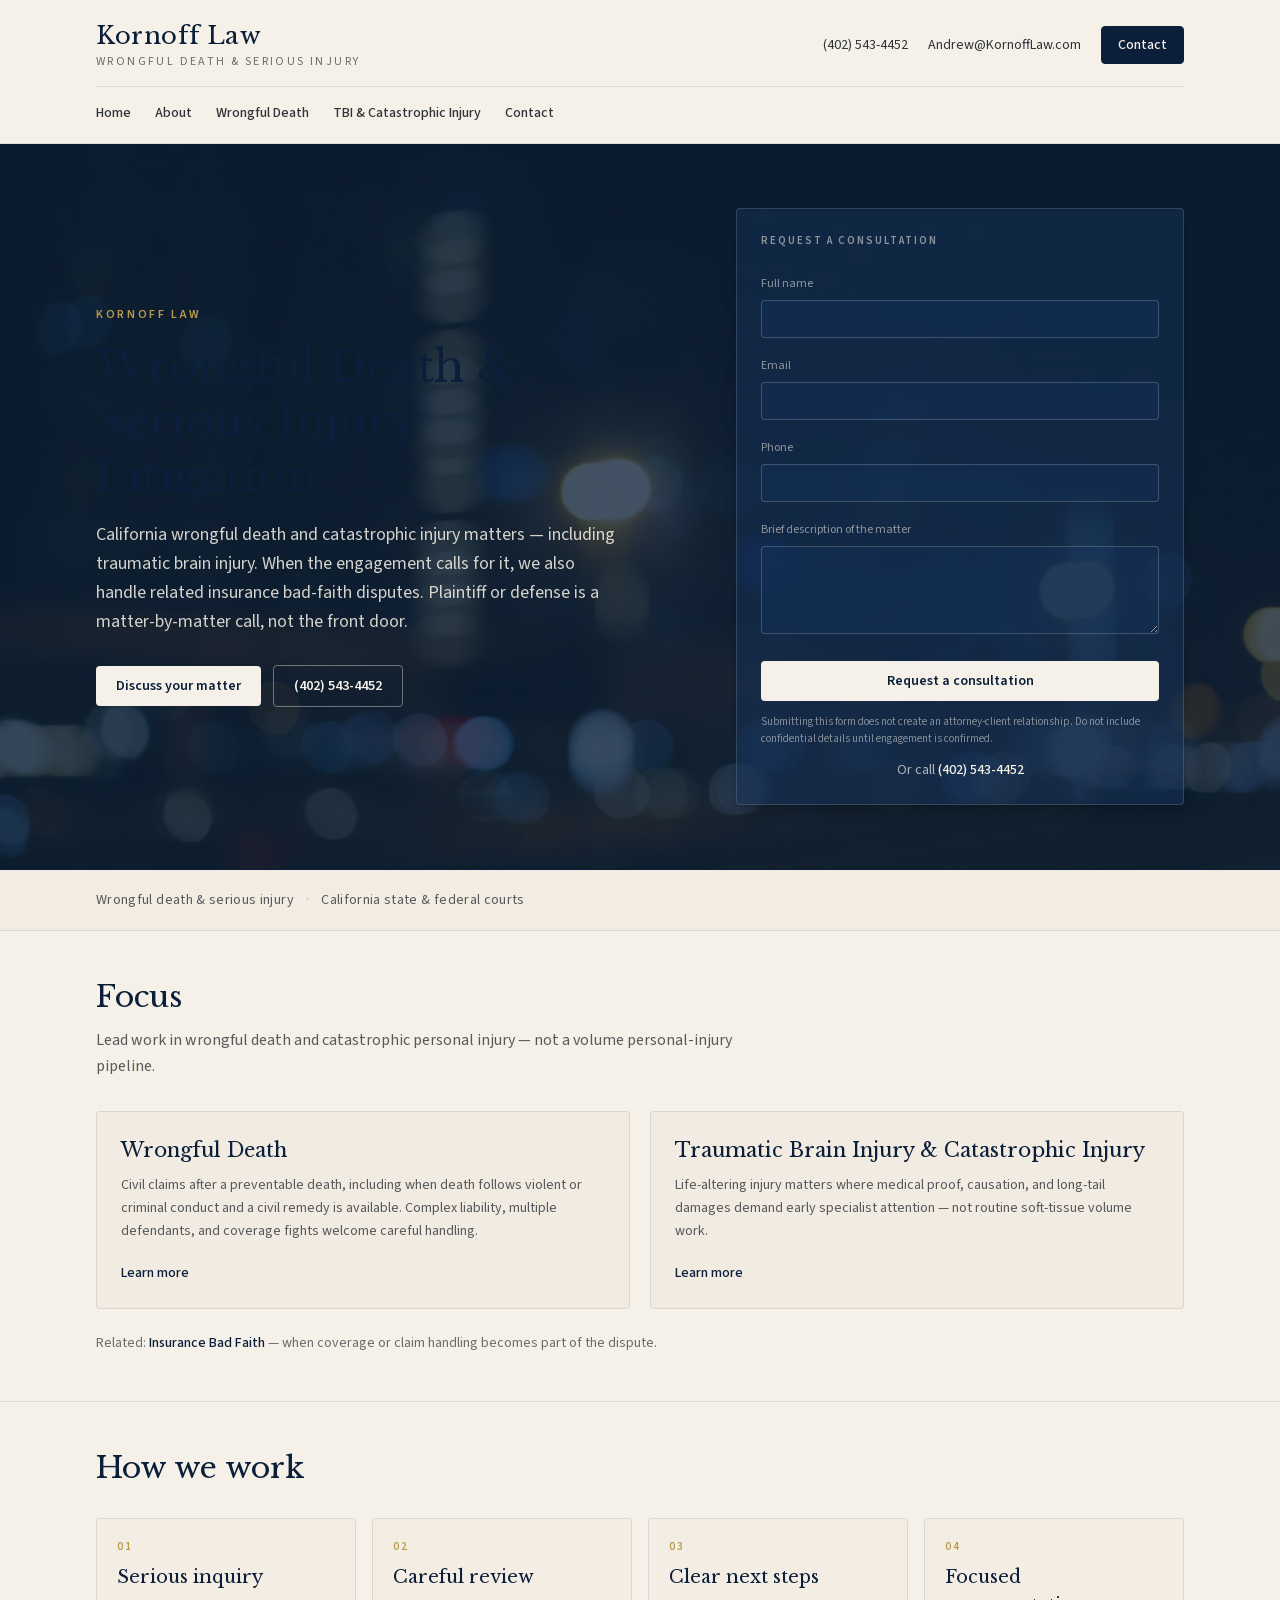
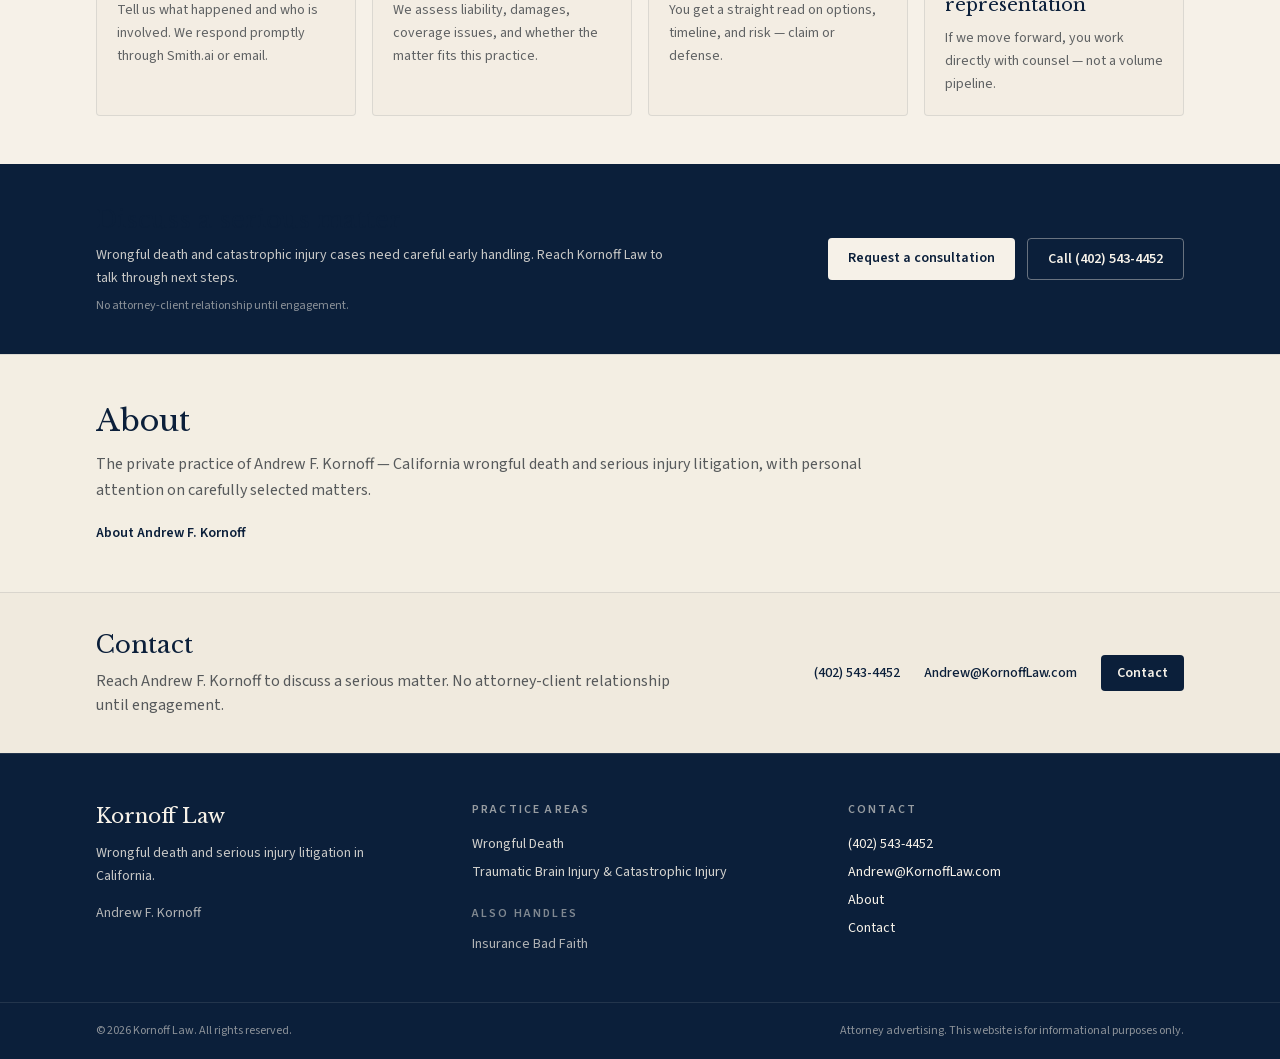
==== index.html @ dcf3e3c5 "Refresh Pages: Content v3 copy (Pages-safe; poster-only hero, no mp4)" ====
<!DOCTYPE html><html lang="en" class="source_sans_3_71916a2c-module__5x7SKq__variable libre_baskerville_9acbd076-module__zNkfeW__variable h-full"><head><meta charSet="utf-8"/><meta name="viewport" content="width=device-width, initial-scale=1"/><link rel="preload" href="/_next/static/media/38df7484fe560b25-s.p.34k3f59fehpay.woff2" as="font" crossorigin="" type="font/woff2"/><link rel="preload" href="/_next/static/media/47df9ba1c7236d3b-s.p.137759vg1sbmi.woff2" as="font" crossorigin="" type="font/woff2"/><link rel="preload" as="image" href="/hero-ambient.jpg"/><link rel="stylesheet" href="/_next/static/chunks/3g4_t_-lyu0tq.css" data-precedence="next"/><link rel="preload" as="script" fetchPriority="low" href="/_next/static/chunks/310vm2bl3xxpt.js"/><script src="/_next/static/chunks/19mx3mg6lkumu.js" async=""></script><script src="/_next/static/chunks/1mh6a-0e61pyc.js" async=""></script><script src="/_next/static/chunks/1eh83f1trsv72.js" async=""></script><script src="/_next/static/chunks/turbopack-3w3x71kt61-jj.js" async=""></script><script src="/_next/static/chunks/1mpnoxox0-4cg.js" async=""></script><script src="/_next/static/chunks/3ba8reh-sxnnd.js" async=""></script><title>Kornoff Law | Wrongful Death &amp; Serious Injury</title><meta name="description" content="California wrongful death and serious injury litigation, including traumatic brain injury and catastrophic injury. Insurance bad faith when related to the matter."/><meta name="robots" content="index, follow"/><meta property="og:title" content="Kornoff Law | Wrongful Death &amp; Serious Injury"/><meta property="og:description" content="California wrongful death and serious injury litigation, including traumatic brain injury and catastrophic injury. Insurance bad faith when related to the matter."/><meta property="og:url" content="https://kornofflaw.com"/><meta property="og:site_name" content="Kornoff Law"/><meta property="og:locale" content="en_US"/><meta property="og:type" content="website"/><meta name="twitter:card" content="summary"/><meta name="twitter:title" content="Kornoff Law | Wrongful Death &amp; Serious Injury"/><meta name="twitter:description" content="California wrongful death and serious injury litigation, including traumatic brain injury and catastrophic injury. Insurance bad faith when related to the matter."/><link rel="icon" href="/favicon.ico?favicon.2vob68tjqpejf.ico" sizes="256x256" type="image/x-icon"/><meta name="next-size-adjust" content=""/><script src="/_next/static/chunks/0cz1d0mv5g_q7.js" noModule=""></script></head><body class="flex min-h-full flex-col bg-cream font-sans text-charcoal antialiased"><div hidden=""><!--$--><!--/$--></div><header class="border-b border-navy/10 bg-cream/95 backdrop-blur"><div class="mx-auto flex max-w-6xl flex-col gap-4 px-4 py-5 sm:px-6 lg:px-8"><div class="flex flex-col gap-4 sm:flex-row sm:items-center sm:justify-between"><a class="group" href="/"><span class="block font-serif text-2xl tracking-wide text-navy">Kornoff Law</span><span class="mt-0.5 block text-xs uppercase tracking-[0.2em] text-charcoal/70">Wrongful Death &amp; Serious Injury</span></a><div class="flex flex-wrap items-center gap-x-5 gap-y-2 text-sm text-charcoal"><a href="tel:+14025434452" class="hover:text-navy">(402) 543-4452</a><a href="mailto:Andrew@KornoffLaw.com" class="hover:text-navy">Andrew@KornoffLaw.com</a><a class="rounded border border-navy bg-navy px-4 py-2 text-sm font-medium text-cream transition hover:bg-navy-light" href="/contact">Contact</a></div></div><nav aria-label="Primary" class="flex flex-wrap items-center gap-x-6 gap-y-2 border-t border-navy/10 pt-4 text-sm"><a class="font-medium text-charcoal hover:text-navy" href="/">Home</a><a class="font-medium text-charcoal hover:text-navy" href="/about">About</a><a class="font-medium text-charcoal hover:text-navy" href="/practice/wrongful-death">Wrongful Death</a><a class="font-medium text-charcoal hover:text-navy" href="/practice/traumatic-brain-injury">TBI &amp; Catastrophic Injury</a><a class="font-medium text-charcoal hover:text-navy" href="/contact">Contact</a></nav></div></header><main class="flex-1 pb-20 md:pb-0"><section class="relative overflow-hidden border-b border-navy/10 bg-navy text-cream"><div class="pointer-events-none absolute inset-0 overflow-hidden" aria-hidden="true"><img src="/hero-ambient.jpg" alt="" class="absolute inset-0 h-full w-full object-cover"/><div class="absolute inset-0 bg-navy/75"></div></div><div class="relative z-10 mx-auto grid max-w-6xl gap-10 px-4 py-12 sm:px-6 lg:grid-cols-2 lg:items-center lg:gap-12 lg:px-8 lg:py-16"><div><p class="text-xs font-semibold uppercase tracking-[0.22em] text-gold">Kornoff Law</p><h1 class="mt-4 max-w-xl font-serif text-3xl leading-tight text-cream sm:text-4xl lg:text-[2.75rem]">Wrongful Death &amp; Serious Injury Litigation.</h1><p class="mt-4 max-w-xl text-base leading-relaxed text-cream/85 sm:text-lg">California wrongful death and catastrophic injury matters — including traumatic brain injury. When the engagement calls for it, we also handle related insurance bad-faith disputes. Plaintiff or defense is a matter-by-matter call, not the front door.</p><div class="mt-7 flex flex-wrap items-center gap-3"><a class="rounded bg-cream px-5 py-2.5 text-sm font-semibold text-navy transition hover:bg-cream-dark" href="/contact">Discuss your matter</a><a href="tel:+14025434452" class="rounded border border-cream/40 px-5 py-2.5 text-sm font-semibold text-cream transition hover:border-cream hover:bg-cream/5">(402) 543-4452</a></div></div><div class="lg:justify-self-end lg:w-full lg:max-w-md"><form class="rounded border border-cream/15 bg-navy-light/50 p-5 shadow-lg shadow-black/20 sm:p-6" aria-label="Request a consultation"><p class="text-[11px] font-semibold uppercase tracking-[0.18em] text-cream/55">Request a consultation</p><div class="mt-5 space-y-3.5"><label class="block"><span class="text-xs text-cream/55">Full name</span><input type="text" autoComplete="name" class="mt-1.5 w-full rounded border border-cream/20 bg-navy-light/40 px-3 py-2 text-sm text-cream placeholder:text-cream/40 focus:border-gold/60 focus:outline-none focus:ring-1 focus:ring-gold/40" name="name" value=""/></label><label class="block"><span class="text-xs text-cream/55">Email</span><input type="email" autoComplete="email" class="mt-1.5 w-full rounded border border-cream/20 bg-navy-light/40 px-3 py-2 text-sm text-cream placeholder:text-cream/40 focus:border-gold/60 focus:outline-none focus:ring-1 focus:ring-gold/40" name="email" value=""/></label><label class="block"><span class="text-xs text-cream/55">Phone</span><input type="tel" autoComplete="tel" class="mt-1.5 w-full rounded border border-cream/20 bg-navy-light/40 px-3 py-2 text-sm text-cream placeholder:text-cream/40 focus:border-gold/60 focus:outline-none focus:ring-1 focus:ring-gold/40" name="phone" value=""/></label><label class="block"><span class="text-xs text-cream/55">Brief description of the matter</span><textarea name="matter" rows="3" class="mt-1.5 w-full rounded border border-cream/20 bg-navy-light/40 px-3 py-2 text-sm text-cream placeholder:text-cream/40 focus:border-gold/60 focus:outline-none focus:ring-1 focus:ring-gold/40 min-h-[5.5rem] resize-y"></textarea></label></div><button type="submit" class="mt-5 w-full rounded bg-cream px-4 py-2.5 text-sm font-semibold text-navy transition hover:bg-cream-dark disabled:opacity-70">Request a consultation</button><p class="mt-3 text-[11px] leading-relaxed text-cream/50">Submitting this form does not create an attorney-client relationship. Do not include confidential details until engagement is confirmed.</p><p class="mt-3 text-center text-sm text-cream/70">Or call<!-- --> <a href="tel:+14025434452" class="font-medium text-cream underline-offset-2 hover:underline">(402) 543-4452</a></p></form></div></div></section><section class="border-b border-navy/10 bg-cream-dark/40"><div class="mx-auto max-w-6xl px-4 py-5 sm:px-6 lg:px-8"><p class="text-sm tracking-wide text-charcoal/80">Wrongful death &amp; serious injury<span class="mx-3 text-navy/30">·</span>California state &amp; federal courts</p></div></section><section class="mx-auto max-w-6xl px-4 py-10 sm:px-6 lg:px-8 lg:py-12"><div class="max-w-2xl"><h2 class="font-serif text-2xl text-navy sm:text-3xl">Focus</h2><p class="mt-3 text-base leading-relaxed text-charcoal/80">Lead work in wrongful death and catastrophic personal injury — not a volume personal-injury pipeline.</p></div><div class="mt-8 grid gap-5 md:grid-cols-2"><a class="rounded border border-navy/10 bg-cream-dark/40 p-5 transition hover:border-navy/30 hover:bg-cream-dark/70 sm:p-6" href="/practice/wrongful-death"><h3 class="font-serif text-xl text-navy">Wrongful Death</h3><p class="mt-2.5 text-sm leading-relaxed text-charcoal/80">Civil claims after a preventable death, including when death follows violent or criminal conduct and a civil remedy is available. Complex liability, multiple defendants, and coverage fights welcome careful handling.</p><span class="mt-5 inline-block text-sm font-medium text-navy">Learn more</span></a><a class="rounded border border-navy/10 bg-cream-dark/40 p-5 transition hover:border-navy/30 hover:bg-cream-dark/70 sm:p-6" href="/practice/traumatic-brain-injury"><h3 class="font-serif text-xl text-navy">Traumatic Brain Injury &amp; Catastrophic Injury</h3><p class="mt-2.5 text-sm leading-relaxed text-charcoal/80">Life-altering injury matters where medical proof, causation, and long-tail damages demand early specialist attention — not routine soft-tissue volume work.</p><span class="mt-5 inline-block text-sm font-medium text-navy">Learn more</span></a></div><p class="mt-6 text-sm text-charcoal/70">Related:<!-- --> <a class="font-medium text-navy hover:underline" href="/practice/insurance-bad-faith">Insurance Bad Faith</a> <!-- -->— when coverage or claim handling becomes part of the dispute.</p></section><section class="border-t border-navy/10 bg-cream"><div class="mx-auto max-w-6xl px-4 py-10 sm:px-6 lg:px-8 lg:py-12"><h2 class="font-serif text-2xl text-navy sm:text-3xl">How we work</h2><ol class="mt-8 grid gap-4 sm:grid-cols-2 lg:grid-cols-4"><li class="rounded border border-navy/10 bg-cream-dark/30 p-4 sm:p-5"><p class="text-[11px] font-semibold uppercase tracking-[0.18em] text-gold">01</p><h3 class="mt-2 font-serif text-lg text-navy">Serious inquiry</h3><p class="mt-2 text-sm leading-relaxed text-charcoal/75">Tell us what happened and who is involved. We respond promptly through Smith.ai or email.</p></li><li class="rounded border border-navy/10 bg-cream-dark/30 p-4 sm:p-5"><p class="text-[11px] font-semibold uppercase tracking-[0.18em] text-gold">02</p><h3 class="mt-2 font-serif text-lg text-navy">Careful review</h3><p class="mt-2 text-sm leading-relaxed text-charcoal/75">We assess liability, damages, coverage issues, and whether the matter fits this practice.</p></li><li class="rounded border border-navy/10 bg-cream-dark/30 p-4 sm:p-5"><p class="text-[11px] font-semibold uppercase tracking-[0.18em] text-gold">03</p><h3 class="mt-2 font-serif text-lg text-navy">Clear next steps</h3><p class="mt-2 text-sm leading-relaxed text-charcoal/75">You get a straight read on options, timeline, and risk — claim or defense.</p></li><li class="rounded border border-navy/10 bg-cream-dark/30 p-4 sm:p-5"><p class="text-[11px] font-semibold uppercase tracking-[0.18em] text-gold">04</p><h3 class="mt-2 font-serif text-lg text-navy">Focused representation</h3><p class="mt-2 text-sm leading-relaxed text-charcoal/75">If we move forward, you work directly with counsel — not a volume pipeline.</p></li></ol></div></section><section class="bg-navy text-cream"><div class="mx-auto flex max-w-6xl flex-col gap-5 px-4 py-9 sm:px-6 lg:flex-row lg:items-center lg:justify-between lg:px-8 lg:py-10"><div><h2 class="font-serif text-2xl text-cream">Discuss a serious matter</h2><p class="mt-2 max-w-xl text-sm leading-relaxed text-cream/80">Wrongful death and catastrophic injury cases need careful early handling. Reach Kornoff Law to talk through next steps.</p><p class="mt-2 text-xs text-cream/55">No attorney-client relationship until engagement.</p></div><div class="flex flex-wrap gap-3"><a class="rounded bg-cream px-5 py-2.5 text-sm font-semibold text-navy transition hover:bg-cream-dark" href="/contact">Request a consultation</a><a href="tel:+14025434452" class="rounded border border-cream/40 px-5 py-2.5 text-sm font-semibold text-cream transition hover:border-cream hover:bg-cream/5">Call <!-- -->(402) 543-4452</a></div></div></section><section class="border-t border-navy/10 bg-cream-dark/30"><div class="mx-auto max-w-6xl px-4 py-10 sm:px-6 lg:px-8 lg:py-12"><h2 class="font-serif text-2xl text-navy sm:text-3xl">About</h2><p class="mt-3 max-w-3xl text-base leading-relaxed text-charcoal/80">The private practice of <!-- -->Andrew F. Kornoff<!-- --> — California wrongful death and serious injury litigation, with personal attention on carefully selected matters.</p><a class="mt-5 inline-block text-sm font-semibold text-navy hover:underline" href="/about">About <!-- -->Andrew F. Kornoff</a></div></section><section class="border-t border-navy/10 bg-cream-dark/50"><div class="mx-auto flex max-w-6xl flex-col gap-5 px-4 py-9 sm:px-6 lg:flex-row lg:items-center lg:justify-between lg:px-8"><div><h2 class="font-serif text-2xl text-navy">Contact</h2><p class="mt-2 max-w-xl text-charcoal/80">Reach <!-- -->Andrew F. Kornoff<!-- --> to discuss a serious matter. No attorney-client relationship until engagement.</p></div><div class="flex flex-col gap-2 text-sm sm:flex-row sm:items-center sm:gap-6"><a href="tel:+14025434452" class="font-medium text-navy hover:underline">(402) 543-4452</a><a href="mailto:Andrew@KornoffLaw.com" class="font-medium text-navy hover:underline">Andrew@KornoffLaw.com</a><a class="rounded bg-navy px-4 py-2 font-semibold text-cream hover:bg-navy-light" href="/contact">Contact</a></div></div></section><!--$--><!--/$--></main><footer class="mt-auto border-t border-cream/10 bg-navy text-cream"><div class="mx-auto grid max-w-6xl gap-10 px-4 py-12 sm:px-6 md:grid-cols-3 lg:px-8"><div><p class="font-serif text-xl">Kornoff Law</p><p class="mt-3 max-w-xs text-sm leading-relaxed text-cream/80">Wrongful death and serious injury litigation in California.</p><p class="mt-4 text-sm text-cream/70">Andrew F. Kornoff</p></div><div><p class="text-xs font-semibold uppercase tracking-[0.18em] text-cream/60">Practice Areas</p><ul class="mt-4 space-y-2 text-sm"><li><a class="text-cream/85 hover:text-cream" href="/practice/wrongful-death">Wrongful Death</a></li><li><a class="text-cream/85 hover:text-cream" href="/practice/traumatic-brain-injury">Traumatic Brain Injury &amp; Catastrophic Injury</a></li></ul><p class="mt-6 text-xs font-semibold uppercase tracking-[0.18em] text-cream/50">Also handles</p><ul class="mt-3 space-y-2 text-sm"><li><a class="text-cream/70 hover:text-cream" href="/practice/insurance-bad-faith">Insurance Bad Faith</a></li></ul></div><div><p class="text-xs font-semibold uppercase tracking-[0.18em] text-cream/60">Contact</p><ul class="mt-4 space-y-2 text-sm"><li><a href="tel:+14025434452" class="hover:text-cream">(402) 543-4452</a></li><li><a href="mailto:Andrew@KornoffLaw.com" class="hover:text-cream">Andrew@KornoffLaw.com</a></li><li><a class="hover:text-cream" href="/about">About</a></li><li><a class="hover:text-cream" href="/contact">Contact</a></li></ul></div></div><div class="border-t border-cream/10"><div class="mx-auto flex max-w-6xl flex-col gap-2 px-4 py-5 text-xs text-cream/55 sm:flex-row sm:items-center sm:justify-between sm:px-6 lg:px-8"><p>© <!-- -->2026<!-- --> <!-- -->Kornoff Law<!-- -->. All rights reserved.</p><p>Attorney advertising. This website is for informational purposes only.</p></div></div></footer><div class="fixed inset-x-0 bottom-0 z-50 border-t border-navy/15 bg-cream/95 px-3 py-2.5 shadow-[0_-4px_20px_rgba(11,31,58,0.12)] backdrop-blur md:hidden"><div class="mx-auto flex max-w-lg gap-2"><a href="tel:+14025434452" class="flex flex-1 items-center justify-center rounded border border-navy/20 bg-cream px-3 py-2.5 text-sm font-semibold text-navy">Call</a><a class="flex flex-1 items-center justify-center rounded bg-navy px-3 py-2.5 text-sm font-semibold text-cream" href="/contact">Discuss</a></div></div><script src="/_next/static/chunks/310vm2bl3xxpt.js" id="_R_" async=""></script><script>(self.__next_f=self.__next_f||[]).push([0])</script><script>self.__next_f.push([1,"1:\"$Sreact.fragment\"\n2:I[22016,[\"/_next/static/chunks/1mpnoxox0-4cg.js\",\"/_next/static/chunks/3ba8reh-sxnnd.js\"],\"\"]\n3:I[39756,[\"/_next/static/chunks/1mpnoxox0-4cg.js\"],\"default\"]\n4:I[37457,[\"/_next/static/chunks/1mpnoxox0-4cg.js\"],\"default\"]\nd:I[68027,[\"/_next/static/chunks/1mpnoxox0-4cg.js\"],\"default\",1]\n:HL[\"/_next/static/chunks/3g4_t_-lyu0tq.css\",\"style\"]\n:HL[\"/_next/static/media/38df7484fe560b25-s.p.34k3f59fehpay.woff2\",\"font\",{\"crossOrigin\":\"\",\"type\":\"font/woff2\"}]\n:HL[\"/_next/static/media/47df9ba1c7236d3b-s.p.137759vg1sbmi.woff2\",\"font\",{\"crossOrigin\":\"\",\"type\":\"font/woff2\"}]\n0:{\"P\":null,\"c\":[\"\",\"\"],\"q\":\"\",\"i\":false,\"f\":[[[\"\",{\"children\":[\"__PAGE__\",{},\"$undefined\",\"$undefined\",4608]},\"$undefined\",\"$undefined\",4624],[[\"$\",\"$1\",\"c\",{\"children\":[[[\"$\",\"link\",\"0\",{\"rel\":\"stylesheet\",\"href\":\"/_next/static/chunks/3g4_t_-lyu0tq.css\",\"precedence\":\"next\",\"crossOrigin\":\"$undefined\",\"nonce\":\"$undefined\"}],[\"$\",\"script\",\"script-0\",{\"src\":\"/_next/static/chunks/1mpnoxox0-4cg.js\",\"async\":true,\"nonce\":\"$undefined\"}]],[\"$\",\"html\",null,{\"lang\":\"en\",\"className\":\"source_sans_3_71916a2c-module__5x7SKq__variable libre_baskerville_9acbd076-module__zNkfeW__variable h-full\",\"children\":[\"$\",\"body\",null,{\"className\":\"flex min-h-full flex-col bg-cream font-sans text-charcoal antialiased\",\"children\":[[\"$\",\"header\",null,{\"className\":\"border-b border-navy/10 bg-cream/95 backdrop-blur\",\"children\":[\"$\",\"div\",null,{\"className\":\"mx-auto flex max-w-6xl flex-col gap-4 px-4 py-5 sm:px-6 lg:px-8\",\"children\":[[\"$\",\"div\",null,{\"className\":\"flex flex-col gap-4 sm:flex-row sm:items-center sm:justify-between\",\"children\":[[\"$\",\"$L2\",null,{\"href\":\"/\",\"className\":\"group\",\"children\":[[\"$\",\"span\",null,{\"className\":\"block font-serif text-2xl tracking-wide text-navy\",\"children\":\"Kornoff Law\"}],[\"$\",\"span\",null,{\"className\":\"mt-0.5 block text-xs uppercase tracking-[0.2em] text-charcoal/70\",\"children\":\"Wrongful Death \u0026 Serious Injury\"}]]}],[\"$\",\"div\",null,{\"className\":\"flex flex-wrap items-center gap-x-5 gap-y-2 text-sm text-charcoal\",\"children\":[[\"$\",\"a\",null,{\"href\":\"tel:+14025434452\",\"className\":\"hover:text-navy\",\"children\":\"(402) 543-4452\"}],[\"$\",\"a\",null,{\"href\":\"mailto:Andrew@KornoffLaw.com\",\"className\":\"hover:text-navy\",\"children\":\"Andrew@KornoffLaw.com\"}],[\"$\",\"$L2\",null,{\"href\":\"/contact\",\"className\":\"rounded border border-navy bg-navy px-4 py-2 text-sm font-medium text-cream transition hover:bg-navy-light\",\"children\":\"Contact\"}]]}]]}],[\"$\",\"nav\",null,{\"aria-label\":\"Primary\",\"className\":\"flex flex-wrap items-center gap-x-6 gap-y-2 border-t border-navy/10 pt-4 text-sm\",\"children\":[[\"$\",\"$L2\",\"/\",{\"href\":\"/\",\"className\":\"font-medium text-charcoal hover:text-navy\",\"children\":\"Home\"}],[\"$\",\"$L2\",\"/about\",{\"href\":\"/about\",\"className\":\"font-medium text-charcoal hover:text-navy\",\"children\":\"About\"}],[\"$\",\"$L2\",\"/practice/wrongful-death\",{\"href\":\"/practice/wrongful-death\",\"className\":\"font-medium text-charcoal hover:text-navy\",\"children\":\"Wrongful Death\"}],[\"$\",\"$L2\",\"/practice/traumatic-brain-injury\",{\"href\":\"/practice/traumatic-brain-injury\",\"className\":\"font-medium text-charcoal hover:text-navy\",\"children\":\"TBI \u0026 Catastrophic Injury\"}],[\"$\",\"$L2\",\"/contact\",{\"href\":\"/contact\",\"className\":\"font-medium text-charcoal hover:text-navy\",\"children\":\"Contact\"}]]}]]}]}],[\"$\",\"main\",null,{\"className\":\"flex-1 pb-20 md:pb-0\",\"children\":[\"$\",\"$L3\",null,{\"parallelRouterKey\":\"children\",\"error\":\"$undefined\",\"errorStyles\":\"$undefined\",\"errorScripts\":\"$undefined\",\"template\":[\"$\",\"$L4\",null,{}],\"templateStyles\":\"$undefined\",\"templateScripts\":\"$undefined\",\"notFound\":[[[\"$\",\"title\",null,{\"children\":\"404: This page could not be found.\"}],[\"$\",\"div\",null,{\"style\":{\"fontFamily\":\"system-ui,\\\"Segoe UI\\\",Roboto,Helvetica,Arial,sans-serif,\\\"Apple Color Emoji\\\",\\\"Segoe UI Emoji\\\"\",\"height\":\"100vh\",\"textAlign\":\"center\",\"display\":\"flex\",\"flexDirection\":\"column\",\"alignItems\":\"center\",\"justifyContent\":\"center\"},\"children\":[\"$\",\"div\",null,{\"children\":[[\"$\",\"style\",null,{\"dangerouslySetInnerHTML\":{\"__html\":\"body{color:#000;background:#fff;margin:0}.next-error-h1{border-right:1px solid rgba(0,0,0,.3)}@media (prefers-color-scheme:dark){body{color:#fff;background:#000}.next-error-h1{border-right:1px solid rgba(255,255,255,.3)}}\"}}],[\"$\",\"h1\",null,{\"className\":\"next-error-h1\",\"style\":{\"display\":\"inline-block\",\"margin\":\"0 20px 0 0\",\"padding\":\"0 23px 0 0\",\"fontSize\":24,\"fontWeight\":500,\"verticalAlign\":\"top\",\"lineHeight\":\"49px\"},\"children\":404}],[\"$\",\"div\",null,{\"style\":{\"display\":\"inline-block\"},\"children\":[\"$\",\"h2\",null,{\"style\":{\"fontSize\":14,\"fontWeight\":400,\"lineHeight\":\"49px\",\"margin\":0},\"children\":\"This page could not be found.\"}]}]]}]}]],[]],\"forbidden\":\"$undefined\",\"unauthorized\":\"$undefined\"}]}],[\"$\",\"footer\",null,{\"className\":\"mt-auto border-t border-cream/10 bg-navy text-cream\",\"children\":[[\"$\",\"div\",null,{\"className\":\"mx-auto grid max-w-6xl gap-10 px-4 py-12 sm:px-6 md:grid-cols-3 lg:px-8\",\"children\":[[\"$\",\"div\",null,{\"children\":[[\"$\",\"p\",null,{\"className\":\"font-serif text-xl\",\"children\":\"Kornoff Law\"}],\"$L5\",\"$L6\"]}],\"$L7\",\"$L8\"]}],\"$L9\"]}],\"$La\"]}]}]]}],{\"children\":[\"$Lb\",{},null,false,null]},null,false,null],\"$Lc\",false]],\"m\":\"$undefined\",\"G\":[\"$d\",[\"$Le\"]],\"S\":true,\"h\":null,\"r\":\"$undefined\",\"s\":\"$undefined\",\"a\":\"$undefined\",\"l\":\"$undefined\",\"p\":\"$undefined\",\"d\":\"$undefined\",\"b\":\"kornoff-pages\"}\nf:I[35179,[\"/_next/static/chunks/1mpnoxox0-4cg.js\",\"/_next/static/chunks/3ba8reh-sxnnd.js\"],\"HeroAmbientBackground\"]\n10:I[33376,[\"/_next/static/chunks/1mpnoxox0-4cg.js\",\"/_next/static/chunks/3ba8reh-sxnnd.js\"],\"HeroInquiryForm\"]\n18:I[97367,[\"/_next/static/chunks/1mpnoxox0-4cg.js\"],\"ViewportBoundary\"]\n1a:I[97367,[\"/_next/static/chunks/1mpnoxox0-4cg.js\"],\"MetadataBoundary\"]\n1b:\"$Sreact.suspense\"\n5:[\"$\",\"p\",null,{\"className\":\"mt-3 max-w-xs text-sm leading-relaxed text-cream/80\",\"children\":\"Wrongful death and serious injury litigation in California.\"}]\n6:[\"$\",\"p\",null,{\"className\":\"mt-4 text-sm text-cream/70\",\"children\":\"Andrew F. Kornoff\"}]\n7:[\"$\",\"div\",null,{\"children\":[[\"$\",\"p\",null,{\"className\":\"text-xs font-semibold uppercase tracking-[0.18em] text-cream/60\",\"children\":\"Practice Areas\"}],[\"$\",\"ul\",null,{\"className\":\"mt-4 space-y-2 text-sm\",\"children\":[[\"$\",\"li\",\"wrongful-death\",{\"children\":[\"$\",\"$L2\",null,{\"href\":\"/practice/wrongful-death\",\"className\":\"text-cream/85 hover:text-cream\",\"children\":\"Wrongful Death\"}]}],[\"$\",\"li\",\"traumatic-brain-injury\",{\"children\":[\"$\",\"$L2\",null,{\"href\":\"/practice/traumatic-brain-injury\",\"className\":\"text-cream/85 hover:text-cream\",\"children\":\"Traumatic Brain Injury \u0026 Catastrophic Injury\"}]}]]}],[\"$\",\"p\",null,{\"className\":\"mt-6 text-xs font-semibold uppercase tracking-[0.18em] text-cream/50\",\"children\":\"Also handles\"}],[\"$\",\"ul\",null,{\"className\":\"mt-3 space-y-2 text-sm\",\"children\":[[\"$\",\"li\",\"insurance-bad-faith\",{\"children\":[\"$\",\"$L2\",null,{\"href\":\"/practice/insurance-bad-faith\",\"className\":\"text-cream/70 hover:text-cream\",\"children\":\"Insurance Bad Faith\"}]}]]}]]}]\n8:[\"$\",\"div\",null,{\"children\":[[\"$\",\"p\",null,{\"className\":\"text-xs font-semibold uppercase tracking-[0.18em] text-cream/60\",\"children\":\"Contact\"}],[\"$\",\"ul\",null,{\"className\":\"mt-4 space-y-2 text-sm\",\"children\":[[\"$\",\"li\",null,{\"children\":[\"$\",\"a\",null,{\"href\":\"tel:+14025434452\",\"className\":\"hover:text-cream\",\"children\":\"(402) 543-4452\"}]}],[\"$\",\"li\",null,{\"children\":[\"$\",\"a\",null,{\"href\":\"mailto:Andrew@KornoffLaw.com\",\"className\":\"hover:text-cream\",\"children\":\"Andrew@KornoffLaw.com\"}]}],[\"$\",\"li\",null,{\"children\":[\"$\",\"$L2\",null,{\"href\":\"/about\",\"className\":\"hover:text-cream\",\"children\":\"About\"}]}],[\"$\",\"li\",null,{\"children\":[\"$\",\"$L2\",null,{\"href\":\"/contact\",\"className\":\"hover:text-cream\",\"children\":\"Contact\"}]}]]}]]}]\n9:[\"$\",\"div\",null,{\"className\":\"border-t border-cream/10\",\"children\":[\"$\",\"div\",null,{\"className\":\"mx-auto flex max-w-6xl flex-col gap-2 px-4 py-5 text-xs text-cream/55 sm:flex-row sm:items-center sm:justify-between sm:px-6 lg:px-8\",\"children\":[[\"$\",\"p\",null,{\"children\":[\"© \",2026,\" \",\"Kornoff Law\",\". All rights reserved.\"]}],[\"$\",\"p\",null,{\"children\":\"Attorney advertising. This website is for informational purposes only.\"}]]}]}]\na:[\"$\",\"div\",null,{\"className\":\"fixed inset-x-0 bottom-0 z-50 border-t border-navy/15 bg-cream/95 px-3 py-2.5 shadow-[0_-4px_20px_rgba(11,31,58,0.12)] backdrop-blur md:hidden\",\"children\":[\"$\",\"div\",null,{\"className\":\"mx-auto flex max-w-lg gap-2\",\"children\":[[\"$\",\"a\",null,{\"href\":\"tel:+14025434452\",\"className\":\"flex flex-1 items-center justify-center rounded border border-navy/20 bg-cream px-3 py-2.5 text-sm font-semibold text-navy\",\"children\":\"Call\"}],[\"$\",\"$L2\",null,{\"href\":\"/contact\",\"className\":\"flex flex-1 items-center justify-center rounded bg-navy px-3 py-2.5 text-sm font-semibold text-cream\",\"children\":\"Discuss\"}]]}]}]\nb:[\"$\",\"$1\",\"c\",{\"children\":[[[\"$\",\"section\",null,{\"className\":\"relative overflow-hidden border-b border-navy/10 bg-navy text-cream\",\"children\":[[\"$\",\"$Lf\",null,{}],[\"$\",\"div\",null,{\"className\":\"relative z-10 mx-auto grid max-w-6xl gap-10 px-4 py-12 sm:px-6 lg:grid-cols-2 lg:items-center lg:gap-12 lg:px-8 lg:py-16\",\"children\":[[\"$\",\"div\",null,{\"children\":[[\"$\",\"p\",null,{\"className\":\"text-xs font-semibold uppercase tracking-[0.22em] text-gold\",\"children\":\"Kornoff Law\"}],[\"$\",\"h1\",null,{\"className\":\"mt-4 max-w-xl font-serif text-3xl leading-tight text-cream sm:text-4xl lg:text-[2.75rem]\",\"children\":\"Wrongful Death \u0026 Serious Injury Litigation.\"}],[\"$\",\"p\",null,{\"className\":\"mt-4 max-w-xl text-base leading-relaxed text-cream/85 sm:text-lg\",\"children\":\"California wrongful death and catastrophic injury matters — including traumatic brain injury. When the engagement calls for it, we also handle related insurance bad-faith disputes. Plaintiff or defense is a matter-by-matter call, not the front door.\"}],[\"$\",\"div\",null,{\"className\":\"mt-7 flex flex-wrap items-center gap-3\",\"children\":[[\"$\",\"$L2\",null,{\"href\":\"/contact\",\"className\":\"rounded bg-cream px-5 py-2.5 text-sm font-semibold text-navy transition hover:bg-cream-dark\",\"children\":\"Discuss your matter\"}],[\"$\",\"a\",null,{\"href\":\"tel:+14025434452\",\"className\":\"rounded border border-cream/40 px-5 py-2.5 text-sm font-semibold text-cream transition hover:border-cream hover:bg-cream/5\",\"children\":\"(402) 543-4452\"}]]}]]}],[\"$\",\"div\",null,{\"className\":\"lg:justify-self-end lg:w-full lg:max-w-md\",\"children\":[\"$\",\"$L10\",null,{}]}]]}]]}],[\"$\",\"section\",null,{\"className\":\"border-b border-navy/10 bg-cream-dark/40\",\"children\":[\"$\",\"div\",null,{\"className\":\"mx-auto max-w-6xl px-4 py-5 sm:px-6 lg:px-8\",\"children\":[\"$\",\"p\",null,{\"className\":\"text-sm tracking-wide text-charcoal/80\",\"children\":[\"Wrongful death \u0026 serious injury\",[\"$\",\"span\",null,{\"className\":\"mx-3 text-navy/30\",\"children\":\"·\"}],\"California state \u0026 federal courts\"]}]}]}],[\"$\",\"section\",null,{\"className\":\"mx-auto max-w-6xl px-4 py-10 sm:px-6 lg:px-8 lg:py-12\",\"children\":[[\"$\",\"div\",null,{\"className\":\"max-w-2xl\",\"children\":[[\"$\",\"h2\",null,{\"className\":\"font-serif text-2xl text-navy sm:text-3xl\",\"children\":\"Focus\"}],[\"$\",\"p\",null,{\"className\":\"mt-3 text-base leading-relaxed text-charcoal/80\",\"children\":\"Lead work in wrongful death and catastrophic personal injury — not a volume personal-injury pipeline.\"}]]}],[\"$\",\"div\",null,{\"className\":\"mt-8 grid gap-5 md:grid-cols-2\",\"children\":[[\"$\",\"$L2\",\"wrongful-death\",{\"href\":\"/practice/wrongful-death\",\"className\":\"rounded border border-navy/10 bg-cream-dark/40 p-5 transition hover:border-navy/30 hover:bg-cream-dark/70 sm:p-6\",\"children\":[[\"$\",\"h3\",null,{\"className\":\"font-serif text-xl text-navy\",\"children\":\"Wrongful Death\"}],[\"$\",\"p\",null,{\"className\":\"mt-2.5 text-sm leading-relaxed text-charcoal/80\",\"children\":\"Civil claims after a preventable death, including when death follows violent or criminal conduct and a civil remedy is available. Complex liability, multiple defendants, and coverage fights welcome careful handling.\"}],[\"$\",\"span\",null,{\"className\":\"mt-5 inline-block text-sm font-medium text-navy\",\"children\":\"Learn more\"}]]}],[\"$\",\"$L2\",\"traumatic-brain-injury\",{\"href\":\"/practice/traumatic-brain-injury\",\"className\":\"rounded border border-navy/10 bg-cream-dark/40 p-5 transition hover:border-navy/30 hover:bg-cream-dark/70 sm:p-6\",\"children\":[[\"$\",\"h3\",null,{\"className\":\"font-serif text-xl text-navy\",\"children\":\"Traumatic Brain Injury \u0026 Catastrophic Injury\"}],[\"$\",\"p\",null,{\"className\":\"mt-2.5 text-sm leading-relaxed text-charcoal/80\",\"children\":\"Life-altering injury matters where medical proof, causation, and long-tail damages demand early specialist attention — not routine soft-tissue volume work.\"}],[\"$\",\"span\",null,{\"className\":\"mt-5 inline-block text-sm font-medium text-navy\",\"children\":\"Learn more\"}]]}]]}],\"$L11\"]}],\"$L12\",\"$L13\",\"$L14\",\"$L15\"],[\"$L16\"],\"$L17\"]}]\nc:[\"$\",\"$1\",\"h\",{\"children\":[null,[\"$\",\"$L18\",null,{\"children\":\"$L19\"}],[\"$\",\"div\",null,{\"hidden\":true,\"children\":[\"$\",\"$L1a\",null,{\"children\":[\"$\",\"$1b\",null,{\"name\":\"Next.Metadata\",\"children\":\"$L1c\"}]}]}],[\"$\",\"meta\",null,{\"name\":\"next-size-adjust\",\"content\":\"\"}]]}]\ne:[\"$\",\"link\",\"0\",{\"rel\":\"stylesheet\",\"href\":\"/_next/static/chunks/3g4_t_-lyu0tq.css\",\"precedence\":\"next\",\"crossOrigin\":\"$undefined\",\"nonce\":\"$undefined\"}]\n1d:I[97367,[\"/_next/static/chunks/1mpnoxox0-4cg.js\"],\"OutletBoundary\"]\n11:[\"$\",\"p\",null,{\"className\":\"mt-6 text-sm text-charcoal/70\",\"children\":[\"Related:\",\" \",[\"$\",\"$L2\",null,{\"href\":\"/practice/insurance-bad-faith\",\"className\":\"font-medium text-navy hover:underline\",\"children\":\"Insurance Bad Faith\"}],\" \",\"— when coverage or claim handling becomes part of the dispute.\"]}]\n12:[\"$\",\"section\",null,{\"className\":\"border-t border-navy/10 bg-cream\",\"children\":[\"$\",\"div\",null,{\"className\":\"mx-auto max-w-6xl px-4 py-10 sm:px-6 lg:px-8 lg:py-12\",\"children\":[[\"$\",\"h2\",null,{\"className\":\"font-serif text-2xl text-navy sm:text-3xl\",\"children\":\"How we work\"}],[\"$\",\"ol\",null,{\"className\":\"mt-8 grid gap-4 sm:grid-cols-2 lg:grid-cols-4\",\"children\":[[\"$\",\"li\",\"01\",{\"className\":\"rounded border border-navy/10 bg-cream-dark/30 p-4 sm:p-5\",\"children\":[[\"$\",\"p\",null,{\"className\":\"text-[11px] font-semibold uppercase tracking-[0.18em] text-gold\",\"children\":\"01\"}],[\"$\",\"h3\",null,{\"className\":\"mt-2 font-serif text-lg text-navy\",\"children\":\"Serious inquiry\"}],[\"$\",\"p\",null,{\"className\":\"mt-2 text-sm leading-relaxed text-charcoal/75\",\"children\":\"Tell us what happened and who is involved. We respond promptly through Smith.ai or email.\"}]]}],[\"$\",\"li\",\"02\",{\"className\":\"rounded border border-navy/10 bg-cream-dark/30 p-4 sm:p-5\",\"children\":[[\"$\",\"p\",null,{\"className\":\"text-[11px] font-semibold uppercase tracking-[0.18em] text-gold\",\"children\":\"02\"}],[\"$\",\"h3\",null,{\"className\":\"mt-2 font-serif text-lg text-navy\",\"children\":\"Careful review\"}],[\"$\",\"p\",null,{\"className\":\"mt-2 text-sm leading-relaxed text-charcoal/75\",\"children\":\"We assess liability, damages, coverage issues, and whether the matter fits this practice.\"}]]}],[\"$\",\"li\",\"03\",{\"className\":\"rounded border border-navy/10 bg-cream-dark/30 p-4 sm:p-5\",\"children\":[[\"$\",\"p\",null,{\"className\":\"text-[11px] font-semibold uppercase tracking-[0.18em] text-gold\",\"children\":\"03\"}],[\"$\",\"h3\",null,{\"className\":\"mt-2 font-serif text-lg text-navy\",\"children\":\"Clear next steps\"}],[\"$\",\"p\",null,{\"className\":\"mt-2 text-sm leading-relaxed text-charcoal/75\",\"children\":\"You get a straight read on options, timeline, and risk — claim or defense.\"}]]}],[\"$\",\"li\",\"04\",{\"className\":\"rounded border border-navy/10 bg-cream-dark/30 p-4 sm:p-5\",\"children\":[[\"$\",\"p\",null,{\"className\":\"text-[11px] font-semibold uppercase tracking-[0.18em] text-gold\",\"children\":\"04\"}],[\"$\",\"h3\",null,{\"className\":\"mt-2 font-serif text-lg text-navy\",\"children\":\"Focused representation\"}],[\"$\",\"p\",null,{\"className\":\"mt-2 text-sm leading-relaxed text-charcoal/75\",\"children\":\"If we move forward, you work directly with counsel — not a volume pipeline.\"}]]}]]}]]}]}]\n13:[\"$\",\"section\",null,{\"className\":\"bg-navy text-cream\",\"children\":[\"$\",\"div\",null,{\"className\":\"mx-auto flex max-w-6xl flex-col gap-5 px-4 py-9 sm:px-6 lg:flex-row lg:items-center lg:justify-between lg:px-8 lg:py-10\",\"children\":[[\"$\",\"div\",null,{\"children\":[[\"$\",\"h2\",null,{\"className\":\"font-serif text-2xl text-cream\",\"children\":\"Discuss a serious matter\"}],[\"$\",\"p\",null,{\"className\":\"mt-2 max-w-xl text-sm leading-relaxed text-cream/80\",\"children\":\"Wrongful death and catastrophic injury cases need careful early handling. Reach Kornoff Law to talk through next steps.\"}],[\"$\",\"p\",null,{\"className\":\"mt-2 text-xs text-cream/55\",\"children\":\"No attorney-client relationship until engagement.\"}]]}],[\"$\",\"div\",null,{\"className\":\"flex flex-wrap gap-3\",\"children\":[[\"$\",\"$L2\",null,{\"href\":\"/contact\",\"className\":\"rounded bg-cream px-5 py-2.5 text-sm font-semibold text-navy transition hover:bg-cream-dark\",\"children\":\"Request a consultation\"}],[\"$\",\"a\",null,{\"href\":\"tel:+14025434452\",\"className\":\"rounded border border-cream/40 px-5 py-2.5 text-sm font-semibold text-cream transition hover:border-cream hover:bg-cream/5\",\"children\":[\"Call \",\"(402) 543-4452\"]}]]}]]}]}]\n14:[\"$\",\"section\",null,{\"className\":\"border-t border-navy/10 bg-cream-dark/30\",\"children\":[\"$\",\"div\",null,{\"className\":\"mx-auto max-w-6xl px-4 py-10 sm:px-6 lg:px-8 lg:py-12\",\"children\":[[\"$\",\"h2\",null,{\"className\":\"font-serif text-2xl text-navy sm:text-3xl\",\"children\":\"About\"}],[\"$\",\"p\",null,{\"className\":\"mt-3 max-w-3xl text-base leading-relaxed text-charcoal/80\",\"children\":[\"The private practice of \",\"Andrew F. Kornoff\",\" — California wrongful death and serious injury litigation, with personal attention on carefully selected matters.\"]}],[\"$\",\"$L2\",null,{\"href\":\"/about\",\"className\":\"mt-5 inline-block text-sm font-semibold text-navy hover:underline\",\"children\":[\"About \",\"Andrew F. Kornoff\"]}]]}]}]\n15:[\"$\",\"section\",null,{\"className\":\"border-t border-navy/10 bg-cream-dark/50\",\"children\":[\"$\",\"div\",null,{\"className\":\"mx-auto flex max-w-6xl flex-col gap-5 px-4 py-9 sm:px-6 lg:flex-row lg:items-center lg:justify-between lg:px-8\",\"children\":[[\"$\",\"div\",null,{\"children\":[[\"$\",\"h2\",null,{\"className\":\"font-serif text-2xl text-navy\",\"children\":\"Contact\"}],[\"$\",\"p\",null,{\"className\":\"mt-2 max-w-xl text-charcoal/80\",\"children\":[\"Reach \",\"Andrew F. Kornoff\",\" to discuss a serious matter. No attorney-client relationship until engagement.\"]}]]}],[\"$\",\"div\",null,{\"className\":\"flex flex-col gap-2 text-sm sm:flex-row sm:items-center sm:gap-6\",\"children\":[[\"$\",\"a\",null,{\"href\":\"tel:+14025434452\",\"className\":\"font-medium text-navy hover:underline\",\"children\":\"(402) 543-4452\"}],[\"$\",\"a\",null,{\"href\":\"mailto:Andrew@KornoffLaw.com\",\"className\":\"font-medium text-navy hover:underline\",\"children\":\"Andrew@KornoffLaw.com\"}],[\"$\",\"$L2\",null,{\"href\":\"/contact\",\"className\":\"rounded bg-navy px-4 py-2 font-semibold text-cream hover:bg-navy-light\",\"children\":\"Contact\"}]]}]]}]}]\n16:[\"$\",\"script\",\"script-0\",{\"src\":\"/_next/static/chunks/3ba8reh-sxnnd.js\",\"async\":true,\"nonce\":\"$undefined\"}]\n17:[\"$\",\"$L1d\",null,{\"children\":[\"$\",\"$1b\",null,{\"name\":\"Next.MetadataOutlet\",\"children\":\"$@1e\"}]}]\n19:[[\"$\",\"meta\",\"0\",{\"charSet\":\"utf-8\"}],[\"$\",\"meta\",\"1\",{\"name\":\"viewport\",\"content\":\"width=device-width, initial-scale=1\"}]]\n1f:I[27201,[\"/_next/static/chunks/1mpnoxox0-4cg.js\"],\"IconMark\"]\n1c:[[\"$\",\"title\",\"0\",{\"children\":\"Kornoff Law | Wrongful Death \u0026 Serious Injury\"}],[\"$\",\"meta\",\"1\",{\"name\":\"description\",\"content\":\"California wrongful death and serious injury litigation, including traumatic brain injury and catastrophic injury. Insurance bad faith when related to the matter.\"}],[\"$\",\"meta\",\"2\",{\"name\":\"robots\",\"content\":\"index, follow\"}],[\"$\",\"meta\",\"3\",{\"property\":\"og:title\",\"content\":\"Kornoff Law | Wrongful Death \u0026 Serious Injury\"}],[\"$\",\"meta\",\"4\",{\"property\":\"og:description\",\"content\":\"California wrongful death and serious injury litigation, including traumatic brain injury and catastrophic injury. Insurance bad faith when related to the matter.\"}],[\"$\",\"meta\",\"5\",{\"property\":\"og:url\",\"content\":\"https://kornofflaw.com\"}],[\"$\",\"meta\",\"6\",{\"property\":\"og:site_name\",\"content\":\"Kornoff Law\"}],[\"$\",\"meta\",\"7\",{\"property\":\"og:locale\",\"content\":\"en_US\"}],[\"$\",\"meta\",\"8\",{\"property\":\"og:type\",\"content\":\"website\"}],[\"$\",\"meta\",\"9\",{\"name\":\"twitter:card\",\"content\":\"summary\"}],[\"$\",\"meta\",\"10\",{\"name\":\"twitter:title\",\"content\":\"Kornoff Law | Wrongful Death \u0026 Serious Injury\"}],[\"$\",\"meta\",\"11\",{\"name\":\"twitter:description\",\"content\":\"California wrongful death and serious injury litigation, including traumatic brain injury and catastrophic injury. Insurance bad faith when related to the matter.\"}],[\"$\",\"link\",\"12\",{\"rel\":\"icon\",\"href\":\"/favicon.ico?favicon.2vob68tjqpejf.ico\",\"sizes\":\"256x256\",\"type\":\"image/x-icon\"}],[\"$\",\"$L1f\",\"13\",{}]]\n1e:null\n"])</script></body></html>
---- _next/static/chunks/3g4_t_-lyu0tq.css ----
@font-face{font-family:"Source Sans 3";font-style:normal;font-weight:200 900;font-display:swap;src:url(../media/da8a9dd0d68e512b-s.0n8i_inn0i2i9.woff2)format("woff2");unicode-range:U+460-52F,U+1C80-1C8A,U+20B4,U+2DE0-2DFF,U+A640-A69F,U+FE2E-FE2F}@font-face{font-family:"Source Sans 3";font-style:normal;font-weight:200 900;font-display:swap;src:url(../media/94b4a5dc1fe84361-s.3wm_n5jv1to7s.woff2)format("woff2");unicode-range:U+301,U+400-45F,U+490-491,U+4B0-4B1,U+2116}@font-face{font-family:"Source Sans 3";font-style:normal;font-weight:200 900;font-display:swap;src:url(../media/ff5be760267bb4bc-s.3dkqd4mro2h3.woff2)format("woff2");unicode-range:U+1F??}@font-face{font-family:"Source Sans 3";font-style:normal;font-weight:200 900;font-display:swap;src:url(../media/99596c30eb072d3c-s.2fp9tilo6sy14.woff2)format("woff2");unicode-range:U+370-377,U+37A-37F,U+384-38A,U+38C,U+38E-3A1,U+3A3-3FF}@font-face{font-family:"Source Sans 3";font-style:normal;font-weight:200 900;font-display:swap;src:url(../media/e5864b32625b6bc3-s.0m7i6b77o5yxd.woff2)format("woff2");unicode-range:U+102-103,U+110-111,U+128-129,U+168-169,U+1A0-1A1,U+1AF-1B0,U+300-301,U+303-304,U+308-309,U+323,U+329,U+1EA0-1EF9,U+20AB}@font-face{font-family:"Source Sans 3";font-style:normal;font-weight:200 900;font-display:swap;src:url(../media/e285ad1a914469f0-s.15241mr5-1s6i.woff2)format("woff2");unicode-range:U+100-2BA,U+2BD-2C5,U+2C7-2CC,U+2CE-2D7,U+2DD-2FF,U+304,U+308,U+329,U+1D00-1DBF,U+1E00-1E9F,U+1EF2-1EFF,U+2020,U+20A0-20AB,U+20AD-20C0,U+2113,U+2C60-2C7F,U+A720-A7FF}@font-face{font-family:"Source Sans 3";font-style:normal;font-weight:200 900;font-display:swap;src:url(../media/47df9ba1c7236d3b-s.p.137759vg1sbmi.woff2)format("woff2");unicode-range:U+??,U+131,U+152-153,U+2BB-2BC,U+2C6,U+2DA,U+2DC,U+304,U+308,U+329,U+2000-206F,U+20AC,U+2122,U+2191,U+2193,U+2212,U+2215,U+FEFF,U+FFFD}@font-face{font-family:"Source Sans 3 Fallback";src:local(Arial);ascent-override:109.21%;descent-override:42.66%;line-gap-override:0.0%;size-adjust:93.76%}.source_sans_3_71916a2c-module__5x7SKq__className{font-family:"Source Sans 3","Source Sans 3 Fallback";font-style:normal}.source_sans_3_71916a2c-module__5x7SKq__variable{--font-source-sans:"Source Sans 3", "Source Sans 3 Fallback"}
@font-face{font-family:Libre Baskerville;font-style:normal;font-weight:400;font-display:swap;src:url(../media/8c352cd2dd0b7ed3-s.0dly_23o54cvg.woff2)format("woff2");unicode-range:U+100-2BA,U+2BD-2C5,U+2C7-2CC,U+2CE-2D7,U+2DD-2FF,U+304,U+308,U+329,U+1D00-1DBF,U+1E00-1E9F,U+1EF2-1EFF,U+2020,U+20A0-20AB,U+20AD-20C0,U+2113,U+2C60-2C7F,U+A720-A7FF}@font-face{font-family:Libre Baskerville;font-style:normal;font-weight:400;font-display:swap;src:url(../media/38df7484fe560b25-s.p.34k3f59fehpay.woff2)format("woff2");unicode-range:U+??,U+131,U+152-153,U+2BB-2BC,U+2C6,U+2DA,U+2DC,U+304,U+308,U+329,U+2000-206F,U+20AC,U+2122,U+2191,U+2193,U+2212,U+2215,U+FEFF,U+FFFD}@font-face{font-family:Libre Baskerville;font-style:normal;font-weight:700;font-display:swap;src:url(../media/8c352cd2dd0b7ed3-s.0dly_23o54cvg.woff2)format("woff2");unicode-range:U+100-2BA,U+2BD-2C5,U+2C7-2CC,U+2CE-2D7,U+2DD-2FF,U+304,U+308,U+329,U+1D00-1DBF,U+1E00-1E9F,U+1EF2-1EFF,U+2020,U+20A0-20AB,U+20AD-20C0,U+2113,U+2C60-2C7F,U+A720-A7FF}@font-face{font-family:Libre Baskerville;font-style:normal;font-weight:700;font-display:swap;src:url(../media/38df7484fe560b25-s.p.34k3f59fehpay.woff2)format("woff2");unicode-range:U+??,U+131,U+152-153,U+2BB-2BC,U+2C6,U+2DA,U+2DC,U+304,U+308,U+329,U+2000-206F,U+20AC,U+2122,U+2191,U+2193,U+2212,U+2215,U+FEFF,U+FFFD}@font-face{font-family:Libre Baskerville Fallback;src:local(Times New Roman);ascent-override:76.22%;descent-override:21.22%;line-gap-override:0.0%;size-adjust:127.26%}.libre_baskerville_9acbd076-module__zNkfeW__className{font-family:Libre Baskerville,Libre Baskerville Fallback;font-style:normal}.libre_baskerville_9acbd076-module__zNkfeW__variable{--font-libre-baskerville:"Libre Baskerville", "Libre Baskerville Fallback"}
@layer properties{@supports (((-webkit-hyphens:none)) and (not (margin-trim:inline))) or ((-moz-orient:inline) and (not (color:rgb(from red r g b)))){*,:before,:after,::backdrop{--tw-space-y-reverse:0;--tw-border-style:solid;--tw-leading:initial;--tw-font-weight:initial;--tw-tracking:initial;--tw-shadow:0 0 #0000;--tw-shadow-color:initial;--tw-shadow-alpha:100%;--tw-inset-shadow:0 0 #0000;--tw-inset-shadow-color:initial;--tw-inset-shadow-alpha:100%;--tw-ring-color:initial;--tw-ring-shadow:0 0 #0000;--tw-inset-ring-color:initial;--tw-inset-ring-shadow:0 0 #0000;--tw-ring-inset:initial;--tw-ring-offset-width:0px;--tw-ring-offset-color:#fff;--tw-ring-offset-shadow:0 0 #0000;--tw-backdrop-blur:initial;--tw-backdrop-brightness:initial;--tw-backdrop-contrast:initial;--tw-backdrop-grayscale:initial;--tw-backdrop-hue-rotate:initial;--tw-backdrop-invert:initial;--tw-backdrop-opacity:initial;--tw-backdrop-saturate:initial;--tw-backdrop-sepia:initial}}}@layer theme{:root,:host{--font-sans:var(--font-source-sans);--font-serif:var(--font-libre-baskerville);--font-mono:ui-monospace, SFMono-Regular, Menlo, Monaco, Consolas, "Liberation Mono", "Courier New", monospace;--color-black:#000;--spacing:.25rem;--container-xs:20rem;--container-md:28rem;--container-lg:32rem;--container-xl:36rem;--container-2xl:42rem;--container-3xl:48rem;--container-6xl:72rem;--text-xs:.75rem;--text-xs--line-height:calc(1 / .75);--text-sm:.875rem;--text-sm--line-height:calc(1.25 / .875);--text-base:1rem;--text-base--line-height:calc(1.5 / 1);--text-lg:1.125rem;--text-lg--line-height:calc(1.75 / 1.125);--text-xl:1.25rem;--text-xl--line-height:calc(1.75 / 1.25);--text-2xl:1.5rem;--text-2xl--line-height:calc(2 / 1.5);--text-3xl:1.875rem;--text-3xl--line-height:calc(2.25 / 1.875);--text-4xl:2.25rem;--text-4xl--line-height:calc(2.5 / 2.25);--font-weight-medium:500;--font-weight-semibold:600;--tracking-wide:.025em;--leading-tight:1.25;--leading-relaxed:1.625;--default-transition-duration:.15s;--default-transition-timing-function:cubic-bezier(.4, 0, .2, 1);--default-font-family:var(--font-source-sans);--default-mono-font-family:var(--font-mono)}}@layer base{*,:after,:before,::backdrop{box-sizing:border-box;border:0 solid;margin:0;padding:0}::file-selector-button{box-sizing:border-box;border:0 solid;margin:0;padding:0}html,:host{-webkit-text-size-adjust:100%;tab-size:4;line-height:1.5;font-family:var(--default-font-family,-apple-system, BlinkMacSystemFont, "Segoe UI", Roboto, "Helvetica Neue", "Noto Sans", Arial, sans-serif, "Apple Color Emoji", "Segoe UI Emoji", "Segoe UI Symbol", "Noto Color Emoji");font-feature-settings:var(--default-font-feature-settings,normal);font-variation-settings:var(--default-font-variation-settings,normal);-webkit-tap-highlight-color:transparent}hr{height:0;color:inherit;border-top-width:1px}abbr:where([title]){-webkit-text-decoration:underline dotted;text-decoration:underline dotted}h1,h2,h3,h4,h5,h6{font-size:inherit;font-weight:inherit}a{color:inherit;-webkit-text-decoration:inherit;-webkit-text-decoration:inherit;-webkit-text-decoration:inherit;-webkit-text-decoration:inherit;text-decoration:inherit}b,strong{font-weight:bolder}code,kbd,samp,pre{font-family:var(--default-mono-font-family,ui-monospace, SFMono-Regular, Menlo, Monaco, Consolas, "Liberation Mono", "Courier New", monospace);font-feature-settings:var(--default-mono-font-feature-settings,normal);font-variation-settings:var(--default-mono-font-variation-settings,normal);font-size:1em}small{font-size:80%}sub,sup{vertical-align:baseline;font-size:75%;line-height:0;position:relative}sub{bottom:-.25em}sup{top:-.5em}table{text-indent:0;border-color:inherit;border-collapse:collapse}:-moz-focusring:where(:not(iframe)){outline:auto}progress{vertical-align:baseline}summary{display:list-item}ol,ul,menu{list-style:none}img,svg,video,canvas,audio,iframe,embed,object{vertical-align:middle;display:block}img,video{max-width:100%;height:auto}button,input,select,optgroup,textarea{font:inherit;font-feature-settings:inherit;font-variation-settings:inherit;letter-spacing:inherit;color:inherit;opacity:1;background-color:#0000;border-radius:0}::file-selector-button{font:inherit;font-feature-settings:inherit;font-variation-settings:inherit;letter-spacing:inherit;color:inherit;opacity:1;background-color:#0000;border-radius:0}:where(select:is([multiple],[size])) optgroup{font-weight:bolder}:where(select:is([multiple],[size])) optgroup option{padding-inline-start:20px}::file-selector-button{margin-inline-end:4px}::placeholder{opacity:1}@supports (not ((-webkit-appearance:-apple-pay-button))) or (contain-intrinsic-size:1px){::placeholder{color:currentColor}@supports (color:color-mix(in lab, red, red)){::placeholder{color:color-mix(in oklab, currentcolor 50%, transparent)}}}textarea{resize:vertical}::-webkit-search-decoration{-webkit-appearance:none}::-webkit-date-and-time-value{min-height:1lh;text-align:inherit}::-webkit-datetime-edit{display:inline-flex}::-webkit-datetime-edit-fields-wrapper{padding:0}::-webkit-datetime-edit{padding-block:0}::-webkit-datetime-edit-year-field{padding-block:0}::-webkit-datetime-edit-month-field{padding-block:0}::-webkit-datetime-edit-day-field{padding-block:0}::-webkit-datetime-edit-hour-field{padding-block:0}::-webkit-datetime-edit-minute-field{padding-block:0}::-webkit-datetime-edit-second-field{padding-block:0}::-webkit-datetime-edit-millisecond-field{padding-block:0}::-webkit-datetime-edit-meridiem-field{padding-block:0}::-webkit-calendar-picker-indicator{line-height:1}:-moz-ui-invalid{box-shadow:none}button,input:where([type=button],[type=reset],[type=submit]){appearance:button}::file-selector-button{appearance:button}::-webkit-inner-spin-button{height:auto}::-webkit-outer-spin-button{height:auto}[hidden]:where(:not([hidden=until-found])){display:none!important}}@layer components;@layer utilities{.pointer-events-none{pointer-events:none}.visible{visibility:visible}.absolute{position:absolute}.fixed{position:fixed}.relative{position:relative}.inset-0{inset:0}.inset-x-0{inset-inline:0}.bottom-0{bottom:0}.z-10{z-index:10}.z-50{z-index:50}.mx-3{margin-inline:calc(var(--spacing) * 3)}.mx-auto{margin-inline:auto}.mt-0\.5{margin-top:calc(var(--spacing) * .5)}.mt-1\.5{margin-top:calc(var(--spacing) * 1.5)}.mt-2{margin-top:calc(var(--spacing) * 2)}.mt-2\.5{margin-top:calc(var(--spacing) * 2.5)}.mt-3{margin-top:calc(var(--spacing) * 3)}.mt-4{margin-top:calc(var(--spacing) * 4)}.mt-5{margin-top:calc(var(--spacing) * 5)}.mt-6{margin-top:calc(var(--spacing) * 6)}.mt-7{margin-top:calc(var(--spacing) * 7)}.mt-8{margin-top:calc(var(--spacing) * 8)}.mt-10{margin-top:calc(var(--spacing) * 10)}.mt-12{margin-top:calc(var(--spacing) * 12)}.mt-14{margin-top:calc(var(--spacing) * 14)}.mt-auto{margin-top:auto}.block{display:block}.flex{display:flex}.grid{display:grid}.inline-block{display:inline-block}.h-full{height:100%}.min-h-\[5\.5rem\]{min-height:5.5rem}.min-h-full{min-height:100%}.w-full{width:100%}.max-w-2xl{max-width:var(--container-2xl)}.max-w-3xl{max-width:var(--container-3xl)}.max-w-6xl{max-width:var(--container-6xl)}.max-w-lg{max-width:var(--container-lg)}.max-w-xl{max-width:var(--container-xl)}.max-w-xs{max-width:var(--container-xs)}.flex-1{flex:1}.resize-y{resize:vertical}.list-disc{list-style-type:disc}.flex-col{flex-direction:column}.flex-wrap{flex-wrap:wrap}.items-center{align-items:center}.justify-center{justify-content:center}.gap-2{gap:calc(var(--spacing) * 2)}.gap-3{gap:calc(var(--spacing) * 3)}.gap-4{gap:calc(var(--spacing) * 4)}.gap-5{gap:calc(var(--spacing) * 5)}.gap-10{gap:calc(var(--spacing) * 10)}:where(.space-y-2>:not(:last-child)){--tw-space-y-reverse:0;margin-block-start:calc(calc(var(--spacing) * 2) * var(--tw-space-y-reverse));margin-block-end:calc(calc(var(--spacing) * 2) * calc(1 - var(--tw-space-y-reverse)))}:where(.space-y-3\.5>:not(:last-child)){--tw-space-y-reverse:0;margin-block-start:calc(calc(var(--spacing) * 3.5) * var(--tw-space-y-reverse));margin-block-end:calc(calc(var(--spacing) * 3.5) * calc(1 - var(--tw-space-y-reverse)))}:where(.space-y-4>:not(:last-child)){--tw-space-y-reverse:0;margin-block-start:calc(calc(var(--spacing) * 4) * var(--tw-space-y-reverse));margin-block-end:calc(calc(var(--spacing) * 4) * calc(1 - var(--tw-space-y-reverse)))}:where(.space-y-5>:not(:last-child)){--tw-space-y-reverse:0;margin-block-start:calc(calc(var(--spacing) * 5) * var(--tw-space-y-reverse));margin-block-end:calc(calc(var(--spacing) * 5) * calc(1 - var(--tw-space-y-reverse)))}:where(.space-y-6>:not(:last-child)){--tw-space-y-reverse:0;margin-block-start:calc(calc(var(--spacing) * 6) * var(--tw-space-y-reverse));margin-block-end:calc(calc(var(--spacing) * 6) * calc(1 - var(--tw-space-y-reverse)))}.gap-x-5{column-gap:calc(var(--spacing) * 5)}.gap-x-6{column-gap:calc(var(--spacing) * 6)}.gap-y-2{row-gap:calc(var(--spacing) * 2)}.overflow-hidden{overflow:hidden}.rounded{border-radius:.25rem}.border{border-style:var(--tw-border-style);border-width:1px}.border-t{border-top-style:var(--tw-border-style);border-top-width:1px}.border-b{border-bottom-style:var(--tw-border-style);border-bottom-width:1px}.border-cream\/10{border-color:var(--cream)}@supports (color:color-mix(in lab, red, red)){.border-cream\/10{border-color:color-mix(in oklab, var(--cream) 10%, transparent)}}.border-cream\/15{border-color:var(--cream)}@supports (color:color-mix(in lab, red, red)){.border-cream\/15{border-color:color-mix(in oklab, var(--cream) 15%, transparent)}}.border-cream\/20{border-color:var(--cream)}@supports (color:color-mix(in lab, red, red)){.border-cream\/20{border-color:color-mix(in oklab, var(--cream) 20%, transparent)}}.border-cream\/40{border-color:var(--cream)}@supports (color:color-mix(in lab, red, red)){.border-cream\/40{border-color:color-mix(in oklab, var(--cream) 40%, transparent)}}.border-navy,.border-navy\/10{border-color:var(--navy)}@supports (color:color-mix(in lab, red, red)){.border-navy\/10{border-color:color-mix(in oklab, var(--navy) 10%, transparent)}}.border-navy\/15{border-color:var(--navy)}@supports (color:color-mix(in lab, red, red)){.border-navy\/15{border-color:color-mix(in oklab, var(--navy) 15%, transparent)}}.border-navy\/20{border-color:var(--navy)}@supports (color:color-mix(in lab, red, red)){.border-navy\/20{border-color:color-mix(in oklab, var(--navy) 20%, transparent)}}.bg-cream{background-color:var(--cream)}.bg-cream-dark\/30{background-color:var(--cream-dark)}@supports (color:color-mix(in lab, red, red)){.bg-cream-dark\/30{background-color:color-mix(in oklab, var(--cream-dark) 30%, transparent)}}.bg-cream-dark\/40{background-color:var(--cream-dark)}@supports (color:color-mix(in lab, red, red)){.bg-cream-dark\/40{background-color:color-mix(in oklab, var(--cream-dark) 40%, transparent)}}.bg-cream-dark\/50{background-color:var(--cream-dark)}@supports (color:color-mix(in lab, red, red)){.bg-cream-dark\/50{background-color:color-mix(in oklab, var(--cream-dark) 50%, transparent)}}.bg-cream\/95{background-color:var(--cream)}@supports (color:color-mix(in lab, red, red)){.bg-cream\/95{background-color:color-mix(in oklab, var(--cream) 95%, transparent)}}.bg-navy{background-color:var(--navy)}.bg-navy-light\/40{background-color:var(--navy-light)}@supports (color:color-mix(in lab, red, red)){.bg-navy-light\/40{background-color:color-mix(in oklab, var(--navy-light) 40%, transparent)}}.bg-navy-light\/50{background-color:var(--navy-light)}@supports (color:color-mix(in lab, red, red)){.bg-navy-light\/50{background-color:color-mix(in oklab, var(--navy-light) 50%, transparent)}}.bg-navy\/75{background-color:var(--navy)}@supports (color:color-mix(in lab, red, red)){.bg-navy\/75{background-color:color-mix(in oklab, var(--navy) 75%, transparent)}}.object-cover{object-fit:cover}.p-4{padding:calc(var(--spacing) * 4)}.p-5{padding:calc(var(--spacing) * 5)}.p-6{padding:calc(var(--spacing) * 6)}.p-8{padding:calc(var(--spacing) * 8)}.px-3{padding-inline:calc(var(--spacing) * 3)}.px-4{padding-inline:calc(var(--spacing) * 4)}.px-5{padding-inline:calc(var(--spacing) * 5)}.py-2{padding-block:calc(var(--spacing) * 2)}.py-2\.5{padding-block:calc(var(--spacing) * 2.5)}.py-3{padding-block:calc(var(--spacing) * 3)}.py-5{padding-block:calc(var(--spacing) * 5)}.py-9{padding-block:calc(var(--spacing) * 9)}.py-10{padding-block:calc(var(--spacing) * 10)}.py-12{padding-block:calc(var(--spacing) * 12)}.py-16{padding-block:calc(var(--spacing) * 16)}.pt-4{padding-top:calc(var(--spacing) * 4)}.pb-20{padding-bottom:calc(var(--spacing) * 20)}.pl-5{padding-left:calc(var(--spacing) * 5)}.text-center{text-align:center}.font-sans{font-family:var(--font-source-sans)}.font-serif{font-family:var(--font-libre-baskerville)}.text-2xl{font-size:var(--text-2xl);line-height:var(--tw-leading,var(--text-2xl--line-height))}.text-3xl{font-size:var(--text-3xl);line-height:var(--tw-leading,var(--text-3xl--line-height))}.text-4xl{font-size:var(--text-4xl);line-height:var(--tw-leading,var(--text-4xl--line-height))}.text-base{font-size:var(--text-base);line-height:var(--tw-leading,var(--text-base--line-height))}.text-lg{font-size:var(--text-lg);line-height:var(--tw-leading,var(--text-lg--line-height))}.text-sm{font-size:var(--text-sm);line-height:var(--tw-leading,var(--text-sm--line-height))}.text-xl{font-size:var(--text-xl);line-height:var(--tw-leading,var(--text-xl--line-height))}.text-xs{font-size:var(--text-xs);line-height:var(--tw-leading,var(--text-xs--line-height))}.text-\[11px\]{font-size:11px}.leading-relaxed{--tw-leading:var(--leading-relaxed);line-height:var(--leading-relaxed)}.leading-tight{--tw-leading:var(--leading-tight);line-height:var(--leading-tight)}.font-medium{--tw-font-weight:var(--font-weight-medium);font-weight:var(--font-weight-medium)}.font-semibold{--tw-font-weight:var(--font-weight-semibold);font-weight:var(--font-weight-semibold)}.tracking-\[0\.2em\]{--tw-tracking:.2em;letter-spacing:.2em}.tracking-\[0\.18em\]{--tw-tracking:.18em;letter-spacing:.18em}.tracking-\[0\.22em\]{--tw-tracking:.22em;letter-spacing:.22em}.tracking-wide{--tw-tracking:var(--tracking-wide);letter-spacing:var(--tracking-wide)}.text-charcoal,.text-charcoal\/70{color:var(--charcoal)}@supports (color:color-mix(in lab, red, red)){.text-charcoal\/70{color:color-mix(in oklab, var(--charcoal) 70%, transparent)}}.text-charcoal\/75{color:var(--charcoal)}@supports (color:color-mix(in lab, red, red)){.text-charcoal\/75{color:color-mix(in oklab, var(--charcoal) 75%, transparent)}}.text-charcoal\/80{color:var(--charcoal)}@supports (color:color-mix(in lab, red, red)){.text-charcoal\/80{color:color-mix(in oklab, var(--charcoal) 80%, transparent)}}.text-charcoal\/85{color:var(--charcoal)}@supports (color:color-mix(in lab, red, red)){.text-charcoal\/85{color:color-mix(in oklab, var(--charcoal) 85%, transparent)}}.text-cream,.text-cream\/50{color:var(--cream)}@supports (color:color-mix(in lab, red, red)){.text-cream\/50{color:color-mix(in oklab, var(--cream) 50%, transparent)}}.text-cream\/55{color:var(--cream)}@supports (color:color-mix(in lab, red, red)){.text-cream\/55{color:color-mix(in oklab, var(--cream) 55%, transparent)}}.text-cream\/60{color:var(--cream)}@supports (color:color-mix(in lab, red, red)){.text-cream\/60{color:color-mix(in oklab, var(--cream) 60%, transparent)}}.text-cream\/70{color:var(--cream)}@supports (color:color-mix(in lab, red, red)){.text-cream\/70{color:color-mix(in oklab, var(--cream) 70%, transparent)}}.text-cream\/80{color:var(--cream)}@supports (color:color-mix(in lab, red, red)){.text-cream\/80{color:color-mix(in oklab, var(--cream) 80%, transparent)}}.text-cream\/85{color:var(--cream)}@supports (color:color-mix(in lab, red, red)){.text-cream\/85{color:color-mix(in oklab, var(--cream) 85%, transparent)}}.text-gold{color:var(--gold)}.text-navy,.text-navy\/30{color:var(--navy)}@supports (color:color-mix(in lab, red, red)){.text-navy\/30{color:color-mix(in oklab, var(--navy) 30%, transparent)}}.text-navy\/60{color:var(--navy)}@supports (color:color-mix(in lab, red, red)){.text-navy\/60{color:color-mix(in oklab, var(--navy) 60%, transparent)}}.text-navy\/70{color:var(--navy)}@supports (color:color-mix(in lab, red, red)){.text-navy\/70{color:color-mix(in oklab, var(--navy) 70%, transparent)}}.uppercase{text-transform:uppercase}.underline-offset-2{text-underline-offset:2px}.antialiased{-webkit-font-smoothing:antialiased;-moz-osx-font-smoothing:grayscale}.shadow-\[0_-4px_20px_rgba\(11\,31\,58\,0\.12\)\]{--tw-shadow:0 -4px 20px var(--tw-shadow-color,#0b1f3a1f);box-shadow:var(--tw-inset-shadow), var(--tw-inset-ring-shadow), var(--tw-ring-offset-shadow), var(--tw-ring-shadow), var(--tw-shadow)}.shadow-lg{--tw-shadow:0 10px 15px -3px var(--tw-shadow-color,#0000001a), 0 4px 6px -4px var(--tw-shadow-color,#0000001a);box-shadow:var(--tw-inset-shadow), var(--tw-inset-ring-shadow), var(--tw-ring-offset-shadow), var(--tw-ring-shadow), var(--tw-shadow)}.shadow-black\/20{--tw-shadow-color:#0003}@supports (color:color-mix(in lab, red, red)){.shadow-black\/20{--tw-shadow-color:color-mix(in oklab, color-mix(in oklab, var(--color-black) 20%, transparent) var(--tw-shadow-alpha), transparent)}}.backdrop-blur{--tw-backdrop-blur:blur(8px);-webkit-backdrop-filter:var(--tw-backdrop-blur,) var(--tw-backdrop-brightness,) var(--tw-backdrop-contrast,) var(--tw-backdrop-grayscale,) var(--tw-backdrop-hue-rotate,) var(--tw-backdrop-invert,) var(--tw-backdrop-opacity,) var(--tw-backdrop-saturate,) var(--tw-backdrop-sepia,);backdrop-filter:var(--tw-backdrop-blur,) var(--tw-backdrop-brightness,) var(--tw-backdrop-contrast,) var(--tw-backdrop-grayscale,) var(--tw-backdrop-hue-rotate,) var(--tw-backdrop-invert,) var(--tw-backdrop-opacity,) var(--tw-backdrop-saturate,) var(--tw-backdrop-sepia,)}.transition{transition-property:color,background-color,border-color,outline-color,text-decoration-color,fill,stroke,--tw-gradient-from,--tw-gradient-via,--tw-gradient-to,opacity,box-shadow,transform,translate,scale,rotate,filter,-webkit-backdrop-filter,backdrop-filter,display,content-visibility,overlay,pointer-events;transition-timing-function:var(--tw-ease,var(--default-transition-timing-function));transition-duration:var(--tw-duration,var(--default-transition-duration))}.placeholder\:text-cream\/40::placeholder{color:var(--cream)}@supports (color:color-mix(in lab, red, red)){.placeholder\:text-cream\/40::placeholder{color:color-mix(in oklab, var(--cream) 40%, transparent)}}@media (hover:hover){.hover\:border-cream:hover{border-color:var(--cream)}.hover\:border-navy\/30:hover{border-color:var(--navy)}@supports (color:color-mix(in lab, red, red)){.hover\:border-navy\/30:hover{border-color:color-mix(in oklab, var(--navy) 30%, transparent)}}.hover\:border-navy\/40:hover{border-color:var(--navy)}@supports (color:color-mix(in lab, red, red)){.hover\:border-navy\/40:hover{border-color:color-mix(in oklab, var(--navy) 40%, transparent)}}.hover\:bg-cream-dark:hover,.hover\:bg-cream-dark\/70:hover{background-color:var(--cream-dark)}@supports (color:color-mix(in lab, red, red)){.hover\:bg-cream-dark\/70:hover{background-color:color-mix(in oklab, var(--cream-dark) 70%, transparent)}}.hover\:bg-cream\/5:hover{background-color:var(--cream)}@supports (color:color-mix(in lab, red, red)){.hover\:bg-cream\/5:hover{background-color:color-mix(in oklab, var(--cream) 5%, transparent)}}.hover\:bg-navy-light:hover{background-color:var(--navy-light)}.hover\:text-cream:hover{color:var(--cream)}.hover\:text-navy:hover{color:var(--navy)}.hover\:underline:hover{text-decoration-line:underline}}.focus\:border-gold\/60:focus{border-color:var(--gold)}@supports (color:color-mix(in lab, red, red)){.focus\:border-gold\/60:focus{border-color:color-mix(in oklab, var(--gold) 60%, transparent)}}.focus\:ring-1:focus{--tw-ring-shadow:var(--tw-ring-inset,) 0 0 0 calc(1px + var(--tw-ring-offset-width)) var(--tw-ring-color,currentcolor);box-shadow:var(--tw-inset-shadow), var(--tw-inset-ring-shadow), var(--tw-ring-offset-shadow), var(--tw-ring-shadow), var(--tw-shadow)}.focus\:ring-gold\/40:focus{--tw-ring-color:var(--gold)}@supports (color:color-mix(in lab, red, red)){.focus\:ring-gold\/40:focus{--tw-ring-color:color-mix(in oklab, var(--gold) 40%, transparent)}}.focus\:outline-none:focus{--tw-outline-style:none;outline-style:none}.disabled\:opacity-70:disabled{opacity:.7}@media (min-width:40rem){.sm\:grid-cols-2{grid-template-columns:repeat(2,minmax(0,1fr))}.sm\:flex-row{flex-direction:row}.sm\:items-center{align-items:center}.sm\:justify-between{justify-content:space-between}.sm\:gap-6{gap:calc(var(--spacing) * 6)}.sm\:p-5{padding:calc(var(--spacing) * 5)}.sm\:p-6{padding:calc(var(--spacing) * 6)}.sm\:px-6{padding-inline:calc(var(--spacing) * 6)}.sm\:text-3xl{font-size:var(--text-3xl);line-height:var(--tw-leading,var(--text-3xl--line-height))}.sm\:text-4xl{font-size:var(--text-4xl);line-height:var(--tw-leading,var(--text-4xl--line-height))}.sm\:text-lg{font-size:var(--text-lg);line-height:var(--tw-leading,var(--text-lg--line-height))}}@media (min-width:48rem){.md\:hidden{display:none}.md\:grid-cols-2{grid-template-columns:repeat(2,minmax(0,1fr))}.md\:grid-cols-3{grid-template-columns:repeat(3,minmax(0,1fr))}.md\:pb-0{padding-bottom:0}}@media (min-width:64rem){.lg\:w-full{width:100%}.lg\:max-w-md{max-width:var(--container-md)}.lg\:grid-cols-2{grid-template-columns:repeat(2,minmax(0,1fr))}.lg\:grid-cols-4{grid-template-columns:repeat(4,minmax(0,1fr))}.lg\:flex-row{flex-direction:row}.lg\:items-center{align-items:center}.lg\:justify-between{justify-content:space-between}.lg\:gap-12{gap:calc(var(--spacing) * 12)}.lg\:justify-self-end{justify-self:flex-end}.lg\:px-8{padding-inline:calc(var(--spacing) * 8)}.lg\:py-10{padding-block:calc(var(--spacing) * 10)}.lg\:py-12{padding-block:calc(var(--spacing) * 12)}.lg\:py-16{padding-block:calc(var(--spacing) * 16)}.lg\:text-\[2\.75rem\]{font-size:2.75rem}}}:root{--navy:#0b1f3a;--navy-light:#16325a;--charcoal:#2f343a;--cream:#f6f1e8;--cream-dark:#ebe3d6;--gold:#b89a4c;--background:var(--cream);--foreground:var(--charcoal)}body{background:var(--background);color:var(--foreground);font-family:var(--font-sans), ui-sans-serif, system-ui, sans-serif}h1,h2,h3,h4{font-family:var(--font-serif), ui-serif, Georgia, serif;color:var(--navy)}@property --tw-space-y-reverse{syntax:"*";inherits:false;initial-value:0}@property --tw-border-style{syntax:"*";inherits:false;initial-value:solid}@property --tw-leading{syntax:"*";inherits:false}@property --tw-font-weight{syntax:"*";inherits:false}@property --tw-tracking{syntax:"*";inherits:false}@property --tw-shadow{syntax:"*";inherits:false;initial-value:0 0 #0000}@property --tw-shadow-color{syntax:"*";inherits:false}@property --tw-shadow-alpha{syntax:"<percentage>";inherits:false;initial-value:100%}@property --tw-inset-shadow{syntax:"*";inherits:false;initial-value:0 0 #0000}@property --tw-inset-shadow-color{syntax:"*";inherits:false}@property --tw-inset-shadow-alpha{syntax:"<percentage>";inherits:false;initial-value:100%}@property --tw-ring-color{syntax:"*";inherits:false}@property --tw-ring-shadow{syntax:"*";inherits:false;initial-value:0 0 #0000}@property --tw-inset-ring-color{syntax:"*";inherits:false}@property --tw-inset-ring-shadow{syntax:"*";inherits:false;initial-value:0 0 #0000}@property --tw-ring-inset{syntax:"*";inherits:false}@property --tw-ring-offset-width{syntax:"<length>";inherits:false;initial-value:0}@property --tw-ring-offset-color{syntax:"*";inherits:false;initial-value:#fff}@property --tw-ring-offset-shadow{syntax:"*";inherits:false;initial-value:0 0 #0000}@property --tw-backdrop-blur{syntax:"*";inherits:false}@property --tw-backdrop-brightness{syntax:"*";inherits:false}@property --tw-backdrop-contrast{syntax:"*";inherits:false}@property --tw-backdrop-grayscale{syntax:"*";inherits:false}@property --tw-backdrop-hue-rotate{syntax:"*";inherits:false}@property --tw-backdrop-invert{syntax:"*";inherits:false}@property --tw-backdrop-opacity{syntax:"*";inherits:false}@property --tw-backdrop-saturate{syntax:"*";inherits:false}@property --tw-backdrop-sepia{syntax:"*";inherits:false}
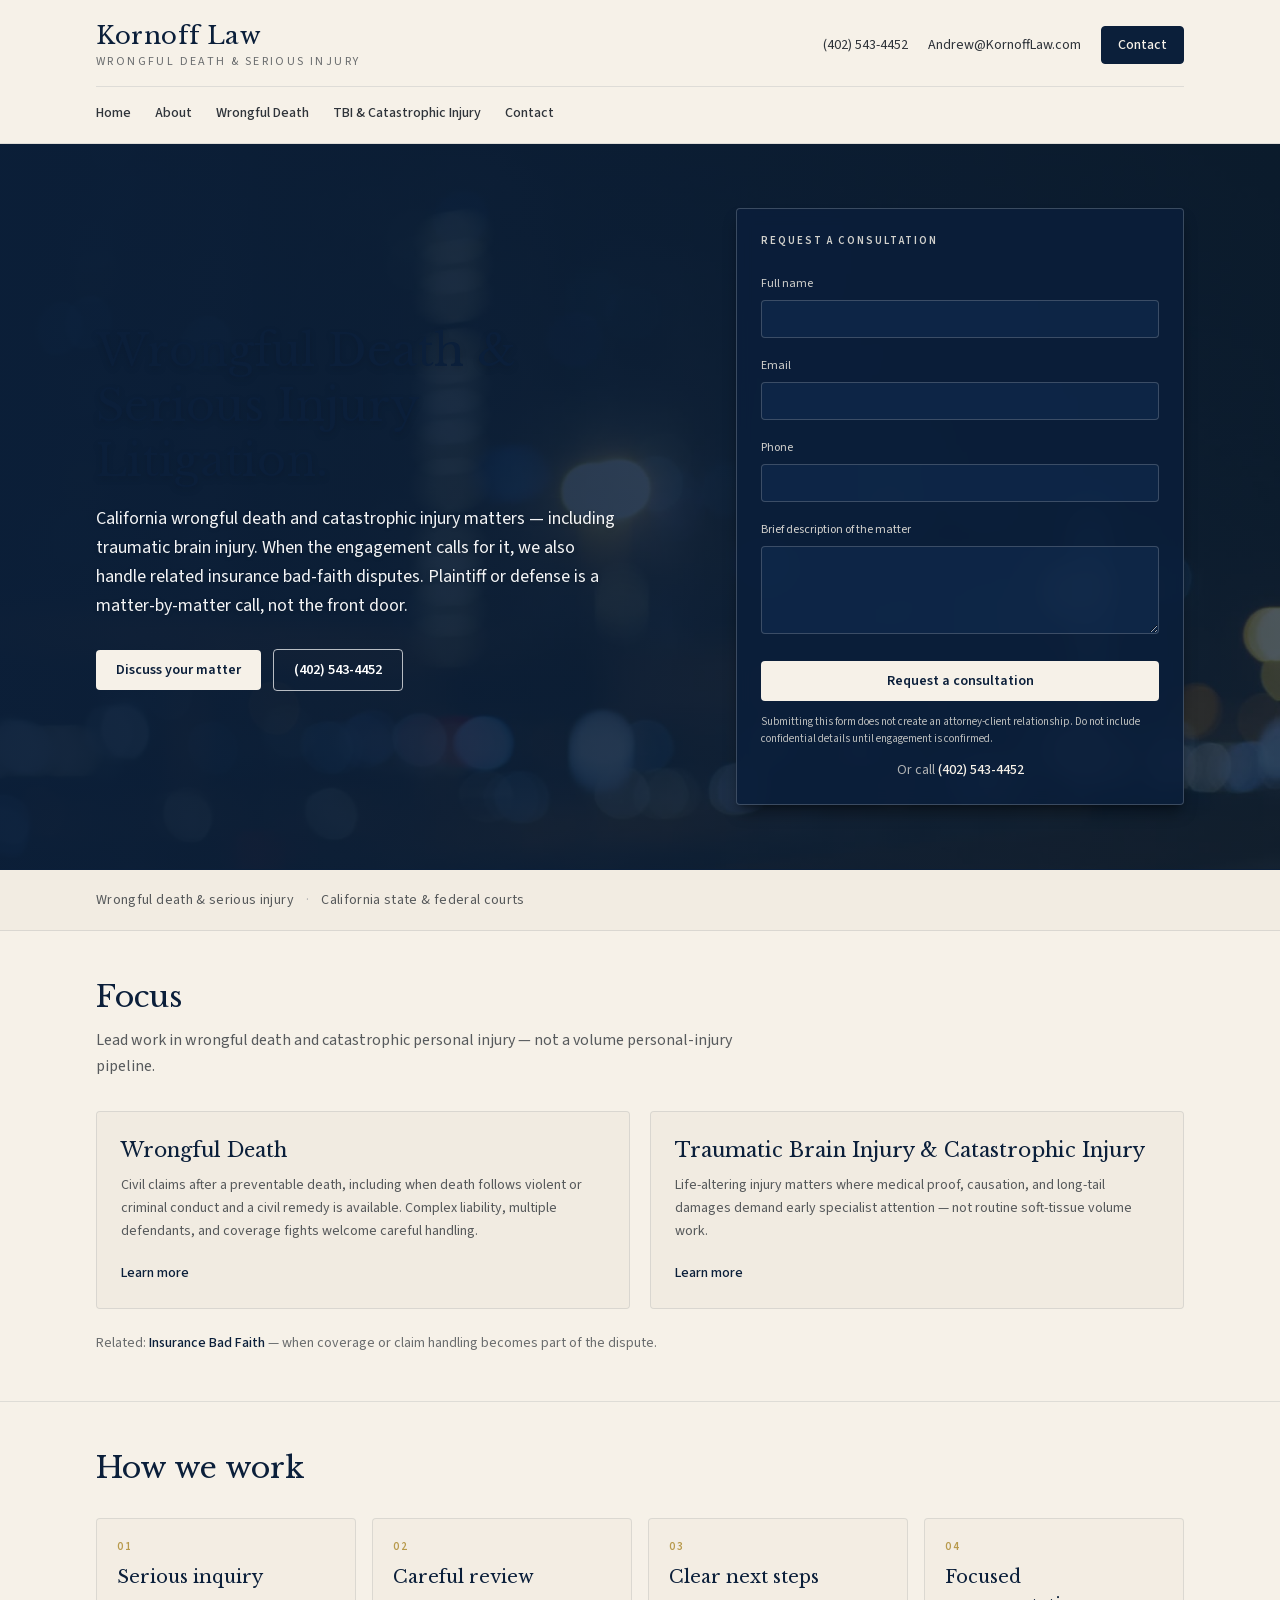
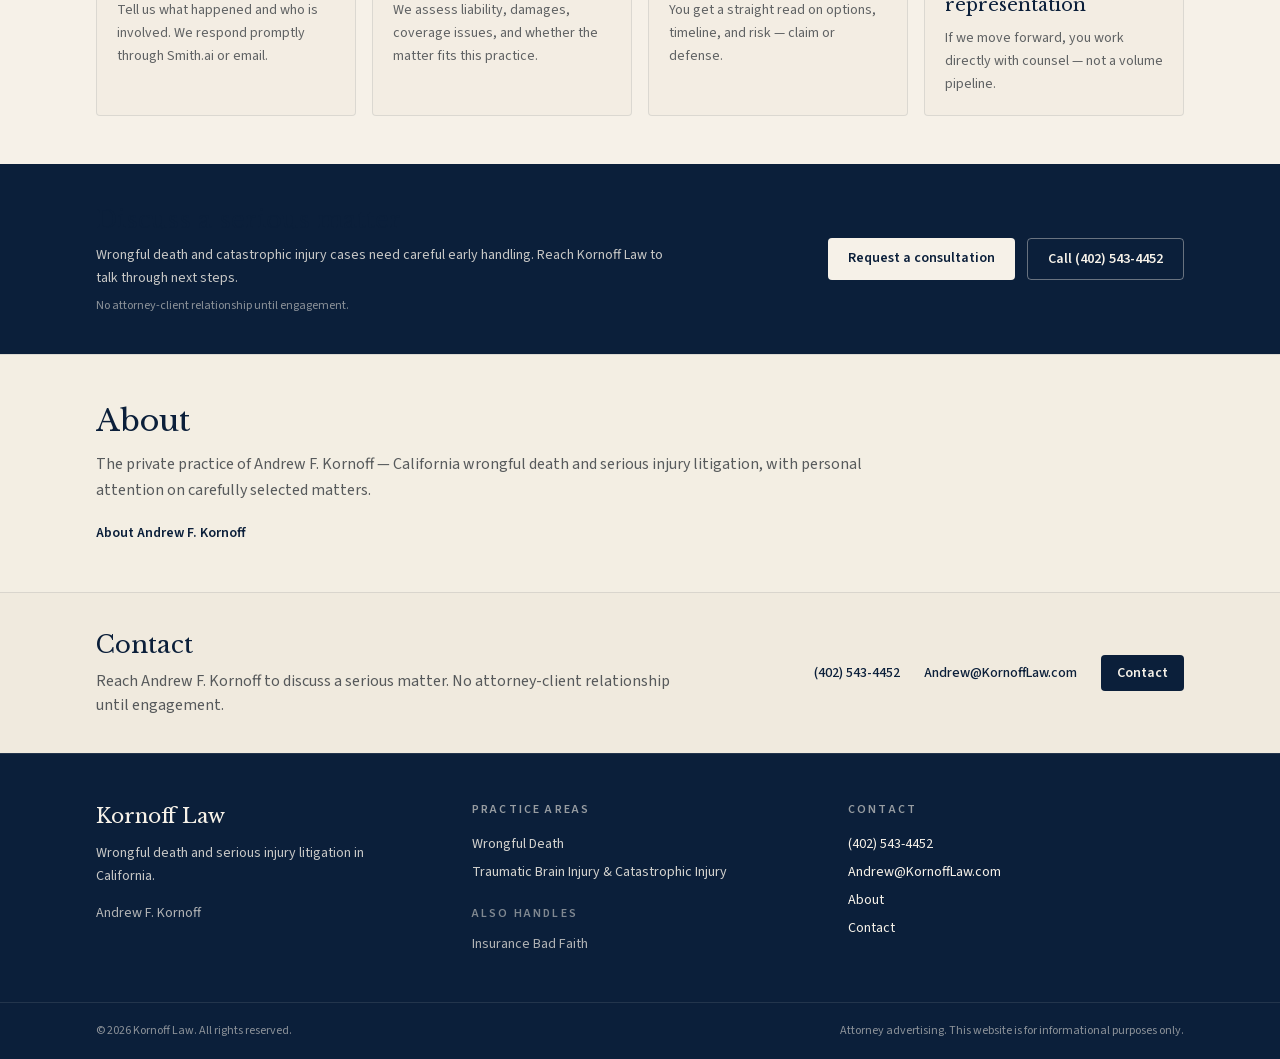
==== commit 4ff66152: "Hero contrast: white text + stronger overlay over ambient video" ====
--- a/index.html
+++ b/index.html
@@ -1 +1 @@
-<!DOCTYPE html><html lang="en" class="source_sans_3_71916a2c-module__5x7SKq__variable libre_baskerville_9acbd076-module__zNkfeW__variable h-full"><head><meta charSet="utf-8"/><meta name="viewport" content="width=device-width, initial-scale=1"/><link rel="preload" href="/_next/static/media/38df7484fe560b25-s.p.34k3f59fehpay.woff2" as="font" crossorigin="" type="font/woff2"/><link rel="preload" href="/_next/static/media/47df9ba1c7236d3b-s.p.137759vg1sbmi.woff2" as="font" crossorigin="" type="font/woff2"/><link rel="preload" as="image" href="/hero-ambient.jpg"/><link rel="stylesheet" href="/_next/static/chunks/3g4_t_-lyu0tq.css" data-precedence="next"/><link rel="preload" as="script" fetchPriority="low" href="/_next/static/chunks/310vm2bl3xxpt.js"/><script src="/_next/static/chunks/19mx3mg6lkumu.js" async=""></script><script src="/_next/static/chunks/1mh6a-0e61pyc.js" async=""></script><script src="/_next/static/chunks/1eh83f1trsv72.js" async=""></script><script src="/_next/static/chunks/turbopack-3w3x71kt61-jj.js" async=""></script><script src="/_next/static/chunks/1mpnoxox0-4cg.js" async=""></script><script src="/_next/static/chunks/3ba8reh-sxnnd.js" async=""></script><title>Kornoff Law | Wrongful Death &amp; Serious Injury</title><meta name="description" content="California wrongful death and serious injury litigation, including traumatic brain injury and catastrophic injury. Insurance bad faith when related to the matter."/><meta name="robots" content="index, follow"/><meta property="og:title" content="Kornoff Law | Wrongful Death &amp; Serious Injury"/><meta property="og:description" content="California wrongful death and serious injury litigation, including traumatic brain injury and catastrophic injury. Insurance bad faith when related to the matter."/><meta property="og:url" content="https://kornofflaw.com"/><meta property="og:site_name" content="Kornoff Law"/><meta property="og:locale" content="en_US"/><meta property="og:type" content="website"/><meta name="twitter:card" content="summary"/><meta name="twitter:title" content="Kornoff Law | Wrongful Death &amp; Serious Injury"/><meta name="twitter:description" content="California wrongful death and serious injury litigation, including traumatic brain injury and catastrophic injury. Insurance bad faith when related to the matter."/><link rel="icon" href="/favicon.ico?favicon.2vob68tjqpejf.ico" sizes="256x256" type="image/x-icon"/><meta name="next-size-adjust" content=""/><script src="/_next/static/chunks/0cz1d0mv5g_q7.js" noModule=""></script></head><body class="flex min-h-full flex-col bg-cream font-sans text-charcoal antialiased"><div hidden=""><!--$--><!--/$--></div><header class="border-b border-navy/10 bg-cream/95 backdrop-blur"><div class="mx-auto flex max-w-6xl flex-col gap-4 px-4 py-5 sm:px-6 lg:px-8"><div class="flex flex-col gap-4 sm:flex-row sm:items-center sm:justify-between"><a class="group" href="/"><span class="block font-serif text-2xl tracking-wide text-navy">Kornoff Law</span><span class="mt-0.5 block text-xs uppercase tracking-[0.2em] text-charcoal/70">Wrongful Death &amp; Serious Injury</span></a><div class="flex flex-wrap items-center gap-x-5 gap-y-2 text-sm text-charcoal"><a href="tel:+14025434452" class="hover:text-navy">(402) 543-4452</a><a href="mailto:Andrew@KornoffLaw.com" class="hover:text-navy">Andrew@KornoffLaw.com</a><a class="rounded border border-navy bg-navy px-4 py-2 text-sm font-medium text-cream transition hover:bg-navy-light" href="/contact">Contact</a></div></div><nav aria-label="Primary" class="flex flex-wrap items-center gap-x-6 gap-y-2 border-t border-navy/10 pt-4 text-sm"><a class="font-medium text-charcoal hover:text-navy" href="/">Home</a><a class="font-medium text-charcoal hover:text-navy" href="/about">About</a><a class="font-medium text-charcoal hover:text-navy" href="/practice/wrongful-death">Wrongful Death</a><a class="font-medium text-charcoal hover:text-navy" href="/practice/traumatic-brain-injury">TBI &amp; Catastrophic Injury</a><a class="font-medium text-charcoal hover:text-navy" href="/contact">Contact</a></nav></div></header><main class="flex-1 pb-20 md:pb-0"><section class="relative overflow-hidden border-b border-navy/10 bg-navy text-cream"><div class="pointer-events-none absolute inset-0 overflow-hidden" aria-hidden="true"><img src="/hero-ambient.jpg" alt="" class="absolute inset-0 h-full w-full object-cover"/><div class="absolute inset-0 bg-navy/75"></div></div><div class="relative z-10 mx-auto grid max-w-6xl gap-10 px-4 py-12 sm:px-6 lg:grid-cols-2 lg:items-center lg:gap-12 lg:px-8 lg:py-16"><div><p class="text-xs font-semibold uppercase tracking-[0.22em] text-gold">Kornoff Law</p><h1 class="mt-4 max-w-xl font-serif text-3xl leading-tight text-cream sm:text-4xl lg:text-[2.75rem]">Wrongful Death &amp; Serious Injury Litigation.</h1><p class="mt-4 max-w-xl text-base leading-relaxed text-cream/85 sm:text-lg">California wrongful death and catastrophic injury matters — including traumatic brain injury. When the engagement calls for it, we also handle related insurance bad-faith disputes. Plaintiff or defense is a matter-by-matter call, not the front door.</p><div class="mt-7 flex flex-wrap items-center gap-3"><a class="rounded bg-cream px-5 py-2.5 text-sm font-semibold text-navy transition hover:bg-cream-dark" href="/contact">Discuss your matter</a><a href="tel:+14025434452" class="rounded border border-cream/40 px-5 py-2.5 text-sm font-semibold text-cream transition hover:border-cream hover:bg-cream/5">(402) 543-4452</a></div></div><div class="lg:justify-self-end lg:w-full lg:max-w-md"><form class="rounded border border-cream/15 bg-navy-light/50 p-5 shadow-lg shadow-black/20 sm:p-6" aria-label="Request a consultation"><p class="text-[11px] font-semibold uppercase tracking-[0.18em] text-cream/55">Request a consultation</p><div class="mt-5 space-y-3.5"><label class="block"><span class="text-xs text-cream/55">Full name</span><input type="text" autoComplete="name" class="mt-1.5 w-full rounded border border-cream/20 bg-navy-light/40 px-3 py-2 text-sm text-cream placeholder:text-cream/40 focus:border-gold/60 focus:outline-none focus:ring-1 focus:ring-gold/40" name="name" value=""/></label><label class="block"><span class="text-xs text-cream/55">Email</span><input type="email" autoComplete="email" class="mt-1.5 w-full rounded border border-cream/20 bg-navy-light/40 px-3 py-2 text-sm text-cream placeholder:text-cream/40 focus:border-gold/60 focus:outline-none focus:ring-1 focus:ring-gold/40" name="email" value=""/></label><label class="block"><span class="text-xs text-cream/55">Phone</span><input type="tel" autoComplete="tel" class="mt-1.5 w-full rounded border border-cream/20 bg-navy-light/40 px-3 py-2 text-sm text-cream placeholder:text-cream/40 focus:border-gold/60 focus:outline-none focus:ring-1 focus:ring-gold/40" name="phone" value=""/></label><label class="block"><span class="text-xs text-cream/55">Brief description of the matter</span><textarea name="matter" rows="3" class="mt-1.5 w-full rounded border border-cream/20 bg-navy-light/40 px-3 py-2 text-sm text-cream placeholder:text-cream/40 focus:border-gold/60 focus:outline-none focus:ring-1 focus:ring-gold/40 min-h-[5.5rem] resize-y"></textarea></label></div><button type="submit" class="mt-5 w-full rounded bg-cream px-4 py-2.5 text-sm font-semibold text-navy transition hover:bg-cream-dark disabled:opacity-70">Request a consultation</button><p class="mt-3 text-[11px] leading-relaxed text-cream/50">Submitting this form does not create an attorney-client relationship. Do not include confidential details until engagement is confirmed.</p><p class="mt-3 text-center text-sm text-cream/70">Or call<!-- --> <a href="tel:+14025434452" class="font-medium text-cream underline-offset-2 hover:underline">(402) 543-4452</a></p></form></div></div></section><section class="border-b border-navy/10 bg-cream-dark/40"><div class="mx-auto max-w-6xl px-4 py-5 sm:px-6 lg:px-8"><p class="text-sm tracking-wide text-charcoal/80">Wrongful death &amp; serious injury<span class="mx-3 text-navy/30">·</span>California state &amp; federal courts</p></div></section><section class="mx-auto max-w-6xl px-4 py-10 sm:px-6 lg:px-8 lg:py-12"><div class="max-w-2xl"><h2 class="font-serif text-2xl text-navy sm:text-3xl">Focus</h2><p class="mt-3 text-base leading-relaxed text-charcoal/80">Lead work in wrongful death and catastrophic personal injury — not a volume personal-injury pipeline.</p></div><div class="mt-8 grid gap-5 md:grid-cols-2"><a class="rounded border border-navy/10 bg-cream-dark/40 p-5 transition hover:border-navy/30 hover:bg-cream-dark/70 sm:p-6" href="/practice/wrongful-death"><h3 class="font-serif text-xl text-navy">Wrongful Death</h3><p class="mt-2.5 text-sm leading-relaxed text-charcoal/80">Civil claims after a preventable death, including when death follows violent or criminal conduct and a civil remedy is available. Complex liability, multiple defendants, and coverage fights welcome careful handling.</p><span class="mt-5 inline-block text-sm font-medium text-navy">Learn more</span></a><a class="rounded border border-navy/10 bg-cream-dark/40 p-5 transition hover:border-navy/30 hover:bg-cream-dark/70 sm:p-6" href="/practice/traumatic-brain-injury"><h3 class="font-serif text-xl text-navy">Traumatic Brain Injury &amp; Catastrophic Injury</h3><p class="mt-2.5 text-sm leading-relaxed text-charcoal/80">Life-altering injury matters where medical proof, causation, and long-tail damages demand early specialist attention — not routine soft-tissue volume work.</p><span class="mt-5 inline-block text-sm font-medium text-navy">Learn more</span></a></div><p class="mt-6 text-sm text-charcoal/70">Related:<!-- --> <a class="font-medium text-navy hover:underline" href="/practice/insurance-bad-faith">Insurance Bad Faith</a> <!-- -->— when coverage or claim handling becomes part of the dispute.</p></section><section class="border-t border-navy/10 bg-cream"><div class="mx-auto max-w-6xl px-4 py-10 sm:px-6 lg:px-8 lg:py-12"><h2 class="font-serif text-2xl text-navy sm:text-3xl">How we work</h2><ol class="mt-8 grid gap-4 sm:grid-cols-2 lg:grid-cols-4"><li class="rounded border border-navy/10 bg-cream-dark/30 p-4 sm:p-5"><p class="text-[11px] font-semibold uppercase tracking-[0.18em] text-gold">01</p><h3 class="mt-2 font-serif text-lg text-navy">Serious inquiry</h3><p class="mt-2 text-sm leading-relaxed text-charcoal/75">Tell us what happened and who is involved. We respond promptly through Smith.ai or email.</p></li><li class="rounded border border-navy/10 bg-cream-dark/30 p-4 sm:p-5"><p class="text-[11px] font-semibold uppercase tracking-[0.18em] text-gold">02</p><h3 class="mt-2 font-serif text-lg text-navy">Careful review</h3><p class="mt-2 text-sm leading-relaxed text-charcoal/75">We assess liability, damages, coverage issues, and whether the matter fits this practice.</p></li><li class="rounded border border-navy/10 bg-cream-dark/30 p-4 sm:p-5"><p class="text-[11px] font-semibold uppercase tracking-[0.18em] text-gold">03</p><h3 class="mt-2 font-serif text-lg text-navy">Clear next steps</h3><p class="mt-2 text-sm leading-relaxed text-charcoal/75">You get a straight read on options, timeline, and risk — claim or defense.</p></li><li class="rounded border border-navy/10 bg-cream-dark/30 p-4 sm:p-5"><p class="text-[11px] font-semibold uppercase tracking-[0.18em] text-gold">04</p><h3 class="mt-2 font-serif text-lg text-navy">Focused representation</h3><p class="mt-2 text-sm leading-relaxed text-charcoal/75">If we move forward, you work directly with counsel — not a volume pipeline.</p></li></ol></div></section><section class="bg-navy text-cream"><div class="mx-auto flex max-w-6xl flex-col gap-5 px-4 py-9 sm:px-6 lg:flex-row lg:items-center lg:justify-between lg:px-8 lg:py-10"><div><h2 class="font-serif text-2xl text-cream">Discuss a serious matter</h2><p class="mt-2 max-w-xl text-sm leading-relaxed text-cream/80">Wrongful death and catastrophic injury cases need careful early handling. Reach Kornoff Law to talk through next steps.</p><p class="mt-2 text-xs text-cream/55">No attorney-client relationship until engagement.</p></div><div class="flex flex-wrap gap-3"><a class="rounded bg-cream px-5 py-2.5 text-sm font-semibold text-navy transition hover:bg-cream-dark" href="/contact">Request a consultation</a><a href="tel:+14025434452" class="rounded border border-cream/40 px-5 py-2.5 text-sm font-semibold text-cream transition hover:border-cream hover:bg-cream/5">Call <!-- -->(402) 543-4452</a></div></div></section><section class="border-t border-navy/10 bg-cream-dark/30"><div class="mx-auto max-w-6xl px-4 py-10 sm:px-6 lg:px-8 lg:py-12"><h2 class="font-serif text-2xl text-navy sm:text-3xl">About</h2><p class="mt-3 max-w-3xl text-base leading-relaxed text-charcoal/80">The private practice of <!-- -->Andrew F. Kornoff<!-- --> — California wrongful death and serious injury litigation, with personal attention on carefully selected matters.</p><a class="mt-5 inline-block text-sm font-semibold text-navy hover:underline" href="/about">About <!-- -->Andrew F. Kornoff</a></div></section><section class="border-t border-navy/10 bg-cream-dark/50"><div class="mx-auto flex max-w-6xl flex-col gap-5 px-4 py-9 sm:px-6 lg:flex-row lg:items-center lg:justify-between lg:px-8"><div><h2 class="font-serif text-2xl text-navy">Contact</h2><p class="mt-2 max-w-xl text-charcoal/80">Reach <!-- -->Andrew F. Kornoff<!-- --> to discuss a serious matter. No attorney-client relationship until engagement.</p></div><div class="flex flex-col gap-2 text-sm sm:flex-row sm:items-center sm:gap-6"><a href="tel:+14025434452" class="font-medium text-navy hover:underline">(402) 543-4452</a><a href="mailto:Andrew@KornoffLaw.com" class="font-medium text-navy hover:underline">Andrew@KornoffLaw.com</a><a class="rounded bg-navy px-4 py-2 font-semibold text-cream hover:bg-navy-light" href="/contact">Contact</a></div></div></section><!--$--><!--/$--></main><footer class="mt-auto border-t border-cream/10 bg-navy text-cream"><div class="mx-auto grid max-w-6xl gap-10 px-4 py-12 sm:px-6 md:grid-cols-3 lg:px-8"><div><p class="font-serif text-xl">Kornoff Law</p><p class="mt-3 max-w-xs text-sm leading-relaxed text-cream/80">Wrongful death and serious injury litigation in California.</p><p class="mt-4 text-sm text-cream/70">Andrew F. Kornoff</p></div><div><p class="text-xs font-semibold uppercase tracking-[0.18em] text-cream/60">Practice Areas</p><ul class="mt-4 space-y-2 text-sm"><li><a class="text-cream/85 hover:text-cream" href="/practice/wrongful-death">Wrongful Death</a></li><li><a class="text-cream/85 hover:text-cream" href="/practice/traumatic-brain-injury">Traumatic Brain Injury &amp; Catastrophic Injury</a></li></ul><p class="mt-6 text-xs font-semibold uppercase tracking-[0.18em] text-cream/50">Also handles</p><ul class="mt-3 space-y-2 text-sm"><li><a class="text-cream/70 hover:text-cream" href="/practice/insurance-bad-faith">Insurance Bad Faith</a></li></ul></div><div><p class="text-xs font-semibold uppercase tracking-[0.18em] text-cream/60">Contact</p><ul class="mt-4 space-y-2 text-sm"><li><a href="tel:+14025434452" class="hover:text-cream">(402) 543-4452</a></li><li><a href="mailto:Andrew@KornoffLaw.com" class="hover:text-cream">Andrew@KornoffLaw.com</a></li><li><a class="hover:text-cream" href="/about">About</a></li><li><a class="hover:text-cream" href="/contact">Contact</a></li></ul></div></div><div class="border-t border-cream/10"><div class="mx-auto flex max-w-6xl flex-col gap-2 px-4 py-5 text-xs text-cream/55 sm:flex-row sm:items-center sm:justify-between sm:px-6 lg:px-8"><p>© <!-- -->2026<!-- --> <!-- -->Kornoff Law<!-- -->. All rights reserved.</p><p>Attorney advertising. This website is for informational purposes only.</p></div></div></footer><div class="fixed inset-x-0 bottom-0 z-50 border-t border-navy/15 bg-cream/95 px-3 py-2.5 shadow-[0_-4px_20px_rgba(11,31,58,0.12)] backdrop-blur md:hidden"><div class="mx-auto flex max-w-lg gap-2"><a href="tel:+14025434452" class="flex flex-1 items-center justify-center rounded border border-navy/20 bg-cream px-3 py-2.5 text-sm font-semibold text-navy">Call</a><a class="flex flex-1 items-center justify-center rounded bg-navy px-3 py-2.5 text-sm font-semibold text-cream" href="/contact">Discuss</a></div></div><script src="/_next/static/chunks/310vm2bl3xxpt.js" id="_R_" async=""></script><script>(self.__next_f=self.__next_f||[]).push([0])</script><script>self.__next_f.push([1,"1:\"$Sreact.fragment\"\n2:I[22016,[\"/_next/static/chunks/1mpnoxox0-4cg.js\",\"/_next/static/chunks/3ba8reh-sxnnd.js\"],\"\"]\n3:I[39756,[\"/_next/static/chunks/1mpnoxox0-4cg.js\"],\"default\"]\n4:I[37457,[\"/_next/static/chunks/1mpnoxox0-4cg.js\"],\"default\"]\nd:I[68027,[\"/_next/static/chunks/1mpnoxox0-4cg.js\"],\"default\",1]\n:HL[\"/_next/static/chunks/3g4_t_-lyu0tq.css\",\"style\"]\n:HL[\"/_next/static/media/38df7484fe560b25-s.p.34k3f59fehpay.woff2\",\"font\",{\"crossOrigin\":\"\",\"type\":\"font/woff2\"}]\n:HL[\"/_next/static/media/47df9ba1c7236d3b-s.p.137759vg1sbmi.woff2\",\"font\",{\"crossOrigin\":\"\",\"type\":\"font/woff2\"}]\n0:{\"P\":null,\"c\":[\"\",\"\"],\"q\":\"\",\"i\":false,\"f\":[[[\"\",{\"children\":[\"__PAGE__\",{},\"$undefined\",\"$undefined\",4608]},\"$undefined\",\"$undefined\",4624],[[\"$\",\"$1\",\"c\",{\"children\":[[[\"$\",\"link\",\"0\",{\"rel\":\"stylesheet\",\"href\":\"/_next/static/chunks/3g4_t_-lyu0tq.css\",\"precedence\":\"next\",\"crossOrigin\":\"$undefined\",\"nonce\":\"$undefined\"}],[\"$\",\"script\",\"script-0\",{\"src\":\"/_next/static/chunks/1mpnoxox0-4cg.js\",\"async\":true,\"nonce\":\"$undefined\"}]],[\"$\",\"html\",null,{\"lang\":\"en\",\"className\":\"source_sans_3_71916a2c-module__5x7SKq__variable libre_baskerville_9acbd076-module__zNkfeW__variable h-full\",\"children\":[\"$\",\"body\",null,{\"className\":\"flex min-h-full flex-col bg-cream font-sans text-charcoal antialiased\",\"children\":[[\"$\",\"header\",null,{\"className\":\"border-b border-navy/10 bg-cream/95 backdrop-blur\",\"children\":[\"$\",\"div\",null,{\"className\":\"mx-auto flex max-w-6xl flex-col gap-4 px-4 py-5 sm:px-6 lg:px-8\",\"children\":[[\"$\",\"div\",null,{\"className\":\"flex flex-col gap-4 sm:flex-row sm:items-center sm:justify-between\",\"children\":[[\"$\",\"$L2\",null,{\"href\":\"/\",\"className\":\"group\",\"children\":[[\"$\",\"span\",null,{\"className\":\"block font-serif text-2xl tracking-wide text-navy\",\"children\":\"Kornoff Law\"}],[\"$\",\"span\",null,{\"className\":\"mt-0.5 block text-xs uppercase tracking-[0.2em] text-charcoal/70\",\"children\":\"Wrongful Death \u0026 Serious Injury\"}]]}],[\"$\",\"div\",null,{\"className\":\"flex flex-wrap items-center gap-x-5 gap-y-2 text-sm text-charcoal\",\"children\":[[\"$\",\"a\",null,{\"href\":\"tel:+14025434452\",\"className\":\"hover:text-navy\",\"children\":\"(402) 543-4452\"}],[\"$\",\"a\",null,{\"href\":\"mailto:Andrew@KornoffLaw.com\",\"className\":\"hover:text-navy\",\"children\":\"Andrew@KornoffLaw.com\"}],[\"$\",\"$L2\",null,{\"href\":\"/contact\",\"className\":\"rounded border border-navy bg-navy px-4 py-2 text-sm font-medium text-cream transition hover:bg-navy-light\",\"children\":\"Contact\"}]]}]]}],[\"$\",\"nav\",null,{\"aria-label\":\"Primary\",\"className\":\"flex flex-wrap items-center gap-x-6 gap-y-2 border-t border-navy/10 pt-4 text-sm\",\"children\":[[\"$\",\"$L2\",\"/\",{\"href\":\"/\",\"className\":\"font-medium text-charcoal hover:text-navy\",\"children\":\"Home\"}],[\"$\",\"$L2\",\"/about\",{\"href\":\"/about\",\"className\":\"font-medium text-charcoal hover:text-navy\",\"children\":\"About\"}],[\"$\",\"$L2\",\"/practice/wrongful-death\",{\"href\":\"/practice/wrongful-death\",\"className\":\"font-medium text-charcoal hover:text-navy\",\"children\":\"Wrongful Death\"}],[\"$\",\"$L2\",\"/practice/traumatic-brain-injury\",{\"href\":\"/practice/traumatic-brain-injury\",\"className\":\"font-medium text-charcoal hover:text-navy\",\"children\":\"TBI \u0026 Catastrophic Injury\"}],[\"$\",\"$L2\",\"/contact\",{\"href\":\"/contact\",\"className\":\"font-medium text-charcoal hover:text-navy\",\"children\":\"Contact\"}]]}]]}]}],[\"$\",\"main\",null,{\"className\":\"flex-1 pb-20 md:pb-0\",\"children\":[\"$\",\"$L3\",null,{\"parallelRouterKey\":\"children\",\"error\":\"$undefined\",\"errorStyles\":\"$undefined\",\"errorScripts\":\"$undefined\",\"template\":[\"$\",\"$L4\",null,{}],\"templateStyles\":\"$undefined\",\"templateScripts\":\"$undefined\",\"notFound\":[[[\"$\",\"title\",null,{\"children\":\"404: This page could not be found.\"}],[\"$\",\"div\",null,{\"style\":{\"fontFamily\":\"system-ui,\\\"Segoe UI\\\",Roboto,Helvetica,Arial,sans-serif,\\\"Apple Color Emoji\\\",\\\"Segoe UI Emoji\\\"\",\"height\":\"100vh\",\"textAlign\":\"center\",\"display\":\"flex\",\"flexDirection\":\"column\",\"alignItems\":\"center\",\"justifyContent\":\"center\"},\"children\":[\"$\",\"div\",null,{\"children\":[[\"$\",\"style\",null,{\"dangerouslySetInnerHTML\":{\"__html\":\"body{color:#000;background:#fff;margin:0}.next-error-h1{border-right:1px solid rgba(0,0,0,.3)}@media (prefers-color-scheme:dark){body{color:#fff;background:#000}.next-error-h1{border-right:1px solid rgba(255,255,255,.3)}}\"}}],[\"$\",\"h1\",null,{\"className\":\"next-error-h1\",\"style\":{\"display\":\"inline-block\",\"margin\":\"0 20px 0 0\",\"padding\":\"0 23px 0 0\",\"fontSize\":24,\"fontWeight\":500,\"verticalAlign\":\"top\",\"lineHeight\":\"49px\"},\"children\":404}],[\"$\",\"div\",null,{\"style\":{\"display\":\"inline-block\"},\"children\":[\"$\",\"h2\",null,{\"style\":{\"fontSize\":14,\"fontWeight\":400,\"lineHeight\":\"49px\",\"margin\":0},\"children\":\"This page could not be found.\"}]}]]}]}]],[]],\"forbidden\":\"$undefined\",\"unauthorized\":\"$undefined\"}]}],[\"$\",\"footer\",null,{\"className\":\"mt-auto border-t border-cream/10 bg-navy text-cream\",\"children\":[[\"$\",\"div\",null,{\"className\":\"mx-auto grid max-w-6xl gap-10 px-4 py-12 sm:px-6 md:grid-cols-3 lg:px-8\",\"children\":[[\"$\",\"div\",null,{\"children\":[[\"$\",\"p\",null,{\"className\":\"font-serif text-xl\",\"children\":\"Kornoff Law\"}],\"$L5\",\"$L6\"]}],\"$L7\",\"$L8\"]}],\"$L9\"]}],\"$La\"]}]}]]}],{\"children\":[\"$Lb\",{},null,false,null]},null,false,null],\"$Lc\",false]],\"m\":\"$undefined\",\"G\":[\"$d\",[\"$Le\"]],\"S\":true,\"h\":null,\"r\":\"$undefined\",\"s\":\"$undefined\",\"a\":\"$undefined\",\"l\":\"$undefined\",\"p\":\"$undefined\",\"d\":\"$undefined\",\"b\":\"kornoff-pages\"}\nf:I[35179,[\"/_next/static/chunks/1mpnoxox0-4cg.js\",\"/_next/static/chunks/3ba8reh-sxnnd.js\"],\"HeroAmbientBackground\"]\n10:I[33376,[\"/_next/static/chunks/1mpnoxox0-4cg.js\",\"/_next/static/chunks/3ba8reh-sxnnd.js\"],\"HeroInquiryForm\"]\n18:I[97367,[\"/_next/static/chunks/1mpnoxox0-4cg.js\"],\"ViewportBoundary\"]\n1a:I[97367,[\"/_next/static/chunks/1mpnoxox0-4cg.js\"],\"MetadataBoundary\"]\n1b:\"$Sreact.suspense\"\n5:[\"$\",\"p\",null,{\"className\":\"mt-3 max-w-xs text-sm leading-relaxed text-cream/80\",\"children\":\"Wrongful death and serious injury litigation in California.\"}]\n6:[\"$\",\"p\",null,{\"className\":\"mt-4 text-sm text-cream/70\",\"children\":\"Andrew F. Kornoff\"}]\n7:[\"$\",\"div\",null,{\"children\":[[\"$\",\"p\",null,{\"className\":\"text-xs font-semibold uppercase tracking-[0.18em] text-cream/60\",\"children\":\"Practice Areas\"}],[\"$\",\"ul\",null,{\"className\":\"mt-4 space-y-2 text-sm\",\"children\":[[\"$\",\"li\",\"wrongful-death\",{\"children\":[\"$\",\"$L2\",null,{\"href\":\"/practice/wrongful-death\",\"className\":\"text-cream/85 hover:text-cream\",\"children\":\"Wrongful Death\"}]}],[\"$\",\"li\",\"traumatic-brain-injury\",{\"children\":[\"$\",\"$L2\",null,{\"href\":\"/practice/traumatic-brain-injury\",\"className\":\"text-cream/85 hover:text-cream\",\"children\":\"Traumatic Brain Injury \u0026 Catastrophic Injury\"}]}]]}],[\"$\",\"p\",null,{\"className\":\"mt-6 text-xs font-semibold uppercase tracking-[0.18em] text-cream/50\",\"children\":\"Also handles\"}],[\"$\",\"ul\",null,{\"className\":\"mt-3 space-y-2 text-sm\",\"children\":[[\"$\",\"li\",\"insurance-bad-faith\",{\"children\":[\"$\",\"$L2\",null,{\"href\":\"/practice/insurance-bad-faith\",\"className\":\"text-cream/70 hover:text-cream\",\"children\":\"Insurance Bad Faith\"}]}]]}]]}]\n8:[\"$\",\"div\",null,{\"children\":[[\"$\",\"p\",null,{\"className\":\"text-xs font-semibold uppercase tracking-[0.18em] text-cream/60\",\"children\":\"Contact\"}],[\"$\",\"ul\",null,{\"className\":\"mt-4 space-y-2 text-sm\",\"children\":[[\"$\",\"li\",null,{\"children\":[\"$\",\"a\",null,{\"href\":\"tel:+14025434452\",\"className\":\"hover:text-cream\",\"children\":\"(402) 543-4452\"}]}],[\"$\",\"li\",null,{\"children\":[\"$\",\"a\",null,{\"href\":\"mailto:Andrew@KornoffLaw.com\",\"className\":\"hover:text-cream\",\"children\":\"Andrew@KornoffLaw.com\"}]}],[\"$\",\"li\",null,{\"children\":[\"$\",\"$L2\",null,{\"href\":\"/about\",\"className\":\"hover:text-cream\",\"children\":\"About\"}]}],[\"$\",\"li\",null,{\"children\":[\"$\",\"$L2\",null,{\"href\":\"/contact\",\"className\":\"hover:text-cream\",\"children\":\"Contact\"}]}]]}]]}]\n9:[\"$\",\"div\",null,{\"className\":\"border-t border-cream/10\",\"children\":[\"$\",\"div\",null,{\"className\":\"mx-auto flex max-w-6xl flex-col gap-2 px-4 py-5 text-xs text-cream/55 sm:flex-row sm:items-center sm:justify-between sm:px-6 lg:px-8\",\"children\":[[\"$\",\"p\",null,{\"children\":[\"© \",2026,\" \",\"Kornoff Law\",\". All rights reserved.\"]}],[\"$\",\"p\",null,{\"children\":\"Attorney advertising. This website is for informational purposes only.\"}]]}]}]\na:[\"$\",\"div\",null,{\"className\":\"fixed inset-x-0 bottom-0 z-50 border-t border-navy/15 bg-cream/95 px-3 py-2.5 shadow-[0_-4px_20px_rgba(11,31,58,0.12)] backdrop-blur md:hidden\",\"children\":[\"$\",\"div\",null,{\"className\":\"mx-auto flex max-w-lg gap-2\",\"children\":[[\"$\",\"a\",null,{\"href\":\"tel:+14025434452\",\"className\":\"flex flex-1 items-center justify-center rounded border border-navy/20 bg-cream px-3 py-2.5 text-sm font-semibold text-navy\",\"children\":\"Call\"}],[\"$\",\"$L2\",null,{\"href\":\"/contact\",\"className\":\"flex flex-1 items-center justify-center rounded bg-navy px-3 py-2.5 text-sm font-semibold text-cream\",\"children\":\"Discuss\"}]]}]}]\nb:[\"$\",\"$1\",\"c\",{\"children\":[[[\"$\",\"section\",null,{\"className\":\"relative overflow-hidden border-b border-navy/10 bg-navy text-cream\",\"children\":[[\"$\",\"$Lf\",null,{}],[\"$\",\"div\",null,{\"className\":\"relative z-10 mx-auto grid max-w-6xl gap-10 px-4 py-12 sm:px-6 lg:grid-cols-2 lg:items-center lg:gap-12 lg:px-8 lg:py-16\",\"children\":[[\"$\",\"div\",null,{\"children\":[[\"$\",\"p\",null,{\"className\":\"text-xs font-semibold uppercase tracking-[0.22em] text-gold\",\"children\":\"Kornoff Law\"}],[\"$\",\"h1\",null,{\"className\":\"mt-4 max-w-xl font-serif text-3xl leading-tight text-cream sm:text-4xl lg:text-[2.75rem]\",\"children\":\"Wrongful Death \u0026 Serious Injury Litigation.\"}],[\"$\",\"p\",null,{\"className\":\"mt-4 max-w-xl text-base leading-relaxed text-cream/85 sm:text-lg\",\"children\":\"California wrongful death and catastrophic injury matters — including traumatic brain injury. When the engagement calls for it, we also handle related insurance bad-faith disputes. Plaintiff or defense is a matter-by-matter call, not the front door.\"}],[\"$\",\"div\",null,{\"className\":\"mt-7 flex flex-wrap items-center gap-3\",\"children\":[[\"$\",\"$L2\",null,{\"href\":\"/contact\",\"className\":\"rounded bg-cream px-5 py-2.5 text-sm font-semibold text-navy transition hover:bg-cream-dark\",\"children\":\"Discuss your matter\"}],[\"$\",\"a\",null,{\"href\":\"tel:+14025434452\",\"className\":\"rounded border border-cream/40 px-5 py-2.5 text-sm font-semibold text-cream transition hover:border-cream hover:bg-cream/5\",\"children\":\"(402) 543-4452\"}]]}]]}],[\"$\",\"div\",null,{\"className\":\"lg:justify-self-end lg:w-full lg:max-w-md\",\"children\":[\"$\",\"$L10\",null,{}]}]]}]]}],[\"$\",\"section\",null,{\"className\":\"border-b border-navy/10 bg-cream-dark/40\",\"children\":[\"$\",\"div\",null,{\"className\":\"mx-auto max-w-6xl px-4 py-5 sm:px-6 lg:px-8\",\"children\":[\"$\",\"p\",null,{\"className\":\"text-sm tracking-wide text-charcoal/80\",\"children\":[\"Wrongful death \u0026 serious injury\",[\"$\",\"span\",null,{\"className\":\"mx-3 text-navy/30\",\"children\":\"·\"}],\"California state \u0026 federal courts\"]}]}]}],[\"$\",\"section\",null,{\"className\":\"mx-auto max-w-6xl px-4 py-10 sm:px-6 lg:px-8 lg:py-12\",\"children\":[[\"$\",\"div\",null,{\"className\":\"max-w-2xl\",\"children\":[[\"$\",\"h2\",null,{\"className\":\"font-serif text-2xl text-navy sm:text-3xl\",\"children\":\"Focus\"}],[\"$\",\"p\",null,{\"className\":\"mt-3 text-base leading-relaxed text-charcoal/80\",\"children\":\"Lead work in wrongful death and catastrophic personal injury — not a volume personal-injury pipeline.\"}]]}],[\"$\",\"div\",null,{\"className\":\"mt-8 grid gap-5 md:grid-cols-2\",\"children\":[[\"$\",\"$L2\",\"wrongful-death\",{\"href\":\"/practice/wrongful-death\",\"className\":\"rounded border border-navy/10 bg-cream-dark/40 p-5 transition hover:border-navy/30 hover:bg-cream-dark/70 sm:p-6\",\"children\":[[\"$\",\"h3\",null,{\"className\":\"font-serif text-xl text-navy\",\"children\":\"Wrongful Death\"}],[\"$\",\"p\",null,{\"className\":\"mt-2.5 text-sm leading-relaxed text-charcoal/80\",\"children\":\"Civil claims after a preventable death, including when death follows violent or criminal conduct and a civil remedy is available. Complex liability, multiple defendants, and coverage fights welcome careful handling.\"}],[\"$\",\"span\",null,{\"className\":\"mt-5 inline-block text-sm font-medium text-navy\",\"children\":\"Learn more\"}]]}],[\"$\",\"$L2\",\"traumatic-brain-injury\",{\"href\":\"/practice/traumatic-brain-injury\",\"className\":\"rounded border border-navy/10 bg-cream-dark/40 p-5 transition hover:border-navy/30 hover:bg-cream-dark/70 sm:p-6\",\"children\":[[\"$\",\"h3\",null,{\"className\":\"font-serif text-xl text-navy\",\"children\":\"Traumatic Brain Injury \u0026 Catastrophic Injury\"}],[\"$\",\"p\",null,{\"className\":\"mt-2.5 text-sm leading-relaxed text-charcoal/80\",\"children\":\"Life-altering injury matters where medical proof, causation, and long-tail damages demand early specialist attention — not routine soft-tissue volume work.\"}],[\"$\",\"span\",null,{\"className\":\"mt-5 inline-block text-sm font-medium text-navy\",\"children\":\"Learn more\"}]]}]]}],\"$L11\"]}],\"$L12\",\"$L13\",\"$L14\",\"$L15\"],[\"$L16\"],\"$L17\"]}]\nc:[\"$\",\"$1\",\"h\",{\"children\":[null,[\"$\",\"$L18\",null,{\"children\":\"$L19\"}],[\"$\",\"div\",null,{\"hidden\":true,\"children\":[\"$\",\"$L1a\",null,{\"children\":[\"$\",\"$1b\",null,{\"name\":\"Next.Metadata\",\"children\":\"$L1c\"}]}]}],[\"$\",\"meta\",null,{\"name\":\"next-size-adjust\",\"content\":\"\"}]]}]\ne:[\"$\",\"link\",\"0\",{\"rel\":\"stylesheet\",\"href\":\"/_next/static/chunks/3g4_t_-lyu0tq.css\",\"precedence\":\"next\",\"crossOrigin\":\"$undefined\",\"nonce\":\"$undefined\"}]\n1d:I[97367,[\"/_next/static/chunks/1mpnoxox0-4cg.js\"],\"OutletBoundary\"]\n11:[\"$\",\"p\",null,{\"className\":\"mt-6 text-sm text-charcoal/70\",\"children\":[\"Related:\",\" \",[\"$\",\"$L2\",null,{\"href\":\"/practice/insurance-bad-faith\",\"className\":\"font-medium text-navy hover:underline\",\"children\":\"Insurance Bad Faith\"}],\" \",\"— when coverage or claim handling becomes part of the dispute.\"]}]\n12:[\"$\",\"section\",null,{\"className\":\"border-t border-navy/10 bg-cream\",\"children\":[\"$\",\"div\",null,{\"className\":\"mx-auto max-w-6xl px-4 py-10 sm:px-6 lg:px-8 lg:py-12\",\"children\":[[\"$\",\"h2\",null,{\"className\":\"font-serif text-2xl text-navy sm:text-3xl\",\"children\":\"How we work\"}],[\"$\",\"ol\",null,{\"className\":\"mt-8 grid gap-4 sm:grid-cols-2 lg:grid-cols-4\",\"children\":[[\"$\",\"li\",\"01\",{\"className\":\"rounded border border-navy/10 bg-cream-dark/30 p-4 sm:p-5\",\"children\":[[\"$\",\"p\",null,{\"className\":\"text-[11px] font-semibold uppercase tracking-[0.18em] text-gold\",\"children\":\"01\"}],[\"$\",\"h3\",null,{\"className\":\"mt-2 font-serif text-lg text-navy\",\"children\":\"Serious inquiry\"}],[\"$\",\"p\",null,{\"className\":\"mt-2 text-sm leading-relaxed text-charcoal/75\",\"children\":\"Tell us what happened and who is involved. We respond promptly through Smith.ai or email.\"}]]}],[\"$\",\"li\",\"02\",{\"className\":\"rounded border border-navy/10 bg-cream-dark/30 p-4 sm:p-5\",\"children\":[[\"$\",\"p\",null,{\"className\":\"text-[11px] font-semibold uppercase tracking-[0.18em] text-gold\",\"children\":\"02\"}],[\"$\",\"h3\",null,{\"className\":\"mt-2 font-serif text-lg text-navy\",\"children\":\"Careful review\"}],[\"$\",\"p\",null,{\"className\":\"mt-2 text-sm leading-relaxed text-charcoal/75\",\"children\":\"We assess liability, damages, coverage issues, and whether the matter fits this practice.\"}]]}],[\"$\",\"li\",\"03\",{\"className\":\"rounded border border-navy/10 bg-cream-dark/30 p-4 sm:p-5\",\"children\":[[\"$\",\"p\",null,{\"className\":\"text-[11px] font-semibold uppercase tracking-[0.18em] text-gold\",\"children\":\"03\"}],[\"$\",\"h3\",null,{\"className\":\"mt-2 font-serif text-lg text-navy\",\"children\":\"Clear next steps\"}],[\"$\",\"p\",null,{\"className\":\"mt-2 text-sm leading-relaxed text-charcoal/75\",\"children\":\"You get a straight read on options, timeline, and risk — claim or defense.\"}]]}],[\"$\",\"li\",\"04\",{\"className\":\"rounded border border-navy/10 bg-cream-dark/30 p-4 sm:p-5\",\"children\":[[\"$\",\"p\",null,{\"className\":\"text-[11px] font-semibold uppercase tracking-[0.18em] text-gold\",\"children\":\"04\"}],[\"$\",\"h3\",null,{\"className\":\"mt-2 font-serif text-lg text-navy\",\"children\":\"Focused representation\"}],[\"$\",\"p\",null,{\"className\":\"mt-2 text-sm leading-relaxed text-charcoal/75\",\"children\":\"If we move forward, you work directly with counsel — not a volume pipeline.\"}]]}]]}]]}]}]\n13:[\"$\",\"section\",null,{\"className\":\"bg-navy text-cream\",\"children\":[\"$\",\"div\",null,{\"className\":\"mx-auto flex max-w-6xl flex-col gap-5 px-4 py-9 sm:px-6 lg:flex-row lg:items-center lg:justify-between lg:px-8 lg:py-10\",\"children\":[[\"$\",\"div\",null,{\"children\":[[\"$\",\"h2\",null,{\"className\":\"font-serif text-2xl text-cream\",\"children\":\"Discuss a serious matter\"}],[\"$\",\"p\",null,{\"className\":\"mt-2 max-w-xl text-sm leading-relaxed text-cream/80\",\"children\":\"Wrongful death and catastrophic injury cases need careful early handling. Reach Kornoff Law to talk through next steps.\"}],[\"$\",\"p\",null,{\"className\":\"mt-2 text-xs text-cream/55\",\"children\":\"No attorney-client relationship until engagement.\"}]]}],[\"$\",\"div\",null,{\"className\":\"flex flex-wrap gap-3\",\"children\":[[\"$\",\"$L2\",null,{\"href\":\"/contact\",\"className\":\"rounded bg-cream px-5 py-2.5 text-sm font-semibold text-navy transition hover:bg-cream-dark\",\"children\":\"Request a consultation\"}],[\"$\",\"a\",null,{\"href\":\"tel:+14025434452\",\"className\":\"rounded border border-cream/40 px-5 py-2.5 text-sm font-semibold text-cream transition hover:border-cream hover:bg-cream/5\",\"children\":[\"Call \",\"(402) 543-4452\"]}]]}]]}]}]\n14:[\"$\",\"section\",null,{\"className\":\"border-t border-navy/10 bg-cream-dark/30\",\"children\":[\"$\",\"div\",null,{\"className\":\"mx-auto max-w-6xl px-4 py-10 sm:px-6 lg:px-8 lg:py-12\",\"children\":[[\"$\",\"h2\",null,{\"className\":\"font-serif text-2xl text-navy sm:text-3xl\",\"children\":\"About\"}],[\"$\",\"p\",null,{\"className\":\"mt-3 max-w-3xl text-base leading-relaxed text-charcoal/80\",\"children\":[\"The private practice of \",\"Andrew F. Kornoff\",\" — California wrongful death and serious injury litigation, with personal attention on carefully selected matters.\"]}],[\"$\",\"$L2\",null,{\"href\":\"/about\",\"className\":\"mt-5 inline-block text-sm font-semibold text-navy hover:underline\",\"children\":[\"About \",\"Andrew F. Kornoff\"]}]]}]}]\n15:[\"$\",\"section\",null,{\"className\":\"border-t border-navy/10 bg-cream-dark/50\",\"children\":[\"$\",\"div\",null,{\"className\":\"mx-auto flex max-w-6xl flex-col gap-5 px-4 py-9 sm:px-6 lg:flex-row lg:items-center lg:justify-between lg:px-8\",\"children\":[[\"$\",\"div\",null,{\"children\":[[\"$\",\"h2\",null,{\"className\":\"font-serif text-2xl text-navy\",\"children\":\"Contact\"}],[\"$\",\"p\",null,{\"className\":\"mt-2 max-w-xl text-charcoal/80\",\"children\":[\"Reach \",\"Andrew F. Kornoff\",\" to discuss a serious matter. No attorney-client relationship until engagement.\"]}]]}],[\"$\",\"div\",null,{\"className\":\"flex flex-col gap-2 text-sm sm:flex-row sm:items-center sm:gap-6\",\"children\":[[\"$\",\"a\",null,{\"href\":\"tel:+14025434452\",\"className\":\"font-medium text-navy hover:underline\",\"children\":\"(402) 543-4452\"}],[\"$\",\"a\",null,{\"href\":\"mailto:Andrew@KornoffLaw.com\",\"className\":\"font-medium text-navy hover:underline\",\"children\":\"Andrew@KornoffLaw.com\"}],[\"$\",\"$L2\",null,{\"href\":\"/contact\",\"className\":\"rounded bg-navy px-4 py-2 font-semibold text-cream hover:bg-navy-light\",\"children\":\"Contact\"}]]}]]}]}]\n16:[\"$\",\"script\",\"script-0\",{\"src\":\"/_next/static/chunks/3ba8reh-sxnnd.js\",\"async\":true,\"nonce\":\"$undefined\"}]\n17:[\"$\",\"$L1d\",null,{\"children\":[\"$\",\"$1b\",null,{\"name\":\"Next.MetadataOutlet\",\"children\":\"$@1e\"}]}]\n19:[[\"$\",\"meta\",\"0\",{\"charSet\":\"utf-8\"}],[\"$\",\"meta\",\"1\",{\"name\":\"viewport\",\"content\":\"width=device-width, initial-scale=1\"}]]\n1f:I[27201,[\"/_next/static/chunks/1mpnoxox0-4cg.js\"],\"IconMark\"]\n1c:[[\"$\",\"title\",\"0\",{\"children\":\"Kornoff Law | Wrongful Death \u0026 Serious Injury\"}],[\"$\",\"meta\",\"1\",{\"name\":\"description\",\"content\":\"California wrongful death and serious injury litigation, including traumatic brain injury and catastrophic injury. Insurance bad faith when related to the matter.\"}],[\"$\",\"meta\",\"2\",{\"name\":\"robots\",\"content\":\"index, follow\"}],[\"$\",\"meta\",\"3\",{\"property\":\"og:title\",\"content\":\"Kornoff Law | Wrongful Death \u0026 Serious Injury\"}],[\"$\",\"meta\",\"4\",{\"property\":\"og:description\",\"content\":\"California wrongful death and serious injury litigation, including traumatic brain injury and catastrophic injury. Insurance bad faith when related to the matter.\"}],[\"$\",\"meta\",\"5\",{\"property\":\"og:url\",\"content\":\"https://kornofflaw.com\"}],[\"$\",\"meta\",\"6\",{\"property\":\"og:site_name\",\"content\":\"Kornoff Law\"}],[\"$\",\"meta\",\"7\",{\"property\":\"og:locale\",\"content\":\"en_US\"}],[\"$\",\"meta\",\"8\",{\"property\":\"og:type\",\"content\":\"website\"}],[\"$\",\"meta\",\"9\",{\"name\":\"twitter:card\",\"content\":\"summary\"}],[\"$\",\"meta\",\"10\",{\"name\":\"twitter:title\",\"content\":\"Kornoff Law | Wrongful Death \u0026 Serious Injury\"}],[\"$\",\"meta\",\"11\",{\"name\":\"twitter:description\",\"content\":\"California wrongful death and serious injury litigation, including traumatic brain injury and catastrophic injury. Insurance bad faith when related to the matter.\"}],[\"$\",\"link\",\"12\",{\"rel\":\"icon\",\"href\":\"/favicon.ico?favicon.2vob68tjqpejf.ico\",\"sizes\":\"256x256\",\"type\":\"image/x-icon\"}],[\"$\",\"$L1f\",\"13\",{}]]\n1e:null\n"])</script></body></html>+<!DOCTYPE html><html lang="en" class="source_sans_3_71916a2c-module__5x7SKq__variable libre_baskerville_9acbd076-module__zNkfeW__variable h-full"><head><meta charSet="utf-8"/><meta name="viewport" content="width=device-width, initial-scale=1"/><link rel="preload" href="/_next/static/media/38df7484fe560b25-s.p.34k3f59fehpay.woff2" as="font" crossorigin="" type="font/woff2"/><link rel="preload" href="/_next/static/media/47df9ba1c7236d3b-s.p.137759vg1sbmi.woff2" as="font" crossorigin="" type="font/woff2"/><link rel="preload" as="image" href="/hero-ambient.jpg"/><link rel="stylesheet" href="/_next/static/chunks/44-709yyvsqms.css" data-precedence="next"/><link rel="preload" as="script" fetchPriority="low" href="/_next/static/chunks/310vm2bl3xxpt.js"/><script src="/_next/static/chunks/19mx3mg6lkumu.js" async=""></script><script src="/_next/static/chunks/1mh6a-0e61pyc.js" async=""></script><script src="/_next/static/chunks/1eh83f1trsv72.js" async=""></script><script src="/_next/static/chunks/turbopack-3w3x71kt61-jj.js" async=""></script><script src="/_next/static/chunks/1mpnoxox0-4cg.js" async=""></script><script src="/_next/static/chunks/1av5m01hlr0nq.js" async=""></script><title>Kornoff Law | Wrongful Death &amp; Serious Injury</title><meta name="description" content="California wrongful death and serious injury litigation, including traumatic brain injury and catastrophic injury. Insurance bad faith when related to the matter."/><meta name="robots" content="index, follow"/><meta property="og:title" content="Kornoff Law | Wrongful Death &amp; Serious Injury"/><meta property="og:description" content="California wrongful death and serious injury litigation, including traumatic brain injury and catastrophic injury. Insurance bad faith when related to the matter."/><meta property="og:url" content="https://kornofflaw.com"/><meta property="og:site_name" content="Kornoff Law"/><meta property="og:locale" content="en_US"/><meta property="og:type" content="website"/><meta name="twitter:card" content="summary"/><meta name="twitter:title" content="Kornoff Law | Wrongful Death &amp; Serious Injury"/><meta name="twitter:description" content="California wrongful death and serious injury litigation, including traumatic brain injury and catastrophic injury. Insurance bad faith when related to the matter."/><link rel="icon" href="/favicon.ico?favicon.2vob68tjqpejf.ico" sizes="256x256" type="image/x-icon"/><meta name="next-size-adjust" content=""/><script src="/_next/static/chunks/0cz1d0mv5g_q7.js" noModule=""></script></head><body class="flex min-h-full flex-col bg-cream font-sans text-charcoal antialiased"><div hidden=""><!--$--><!--/$--></div><header class="border-b border-navy/10 bg-cream/95 backdrop-blur"><div class="mx-auto flex max-w-6xl flex-col gap-4 px-4 py-5 sm:px-6 lg:px-8"><div class="flex flex-col gap-4 sm:flex-row sm:items-center sm:justify-between"><a class="group" href="/"><span class="block font-serif text-2xl tracking-wide text-navy">Kornoff Law</span><span class="mt-0.5 block text-xs uppercase tracking-[0.2em] text-charcoal/70">Wrongful Death &amp; Serious Injury</span></a><div class="flex flex-wrap items-center gap-x-5 gap-y-2 text-sm text-charcoal"><a href="tel:+14025434452" class="hover:text-navy">(402) 543-4452</a><a href="mailto:Andrew@KornoffLaw.com" class="hover:text-navy">Andrew@KornoffLaw.com</a><a class="rounded border border-navy bg-navy px-4 py-2 text-sm font-medium text-cream transition hover:bg-navy-light" href="/contact">Contact</a></div></div><nav aria-label="Primary" class="flex flex-wrap items-center gap-x-6 gap-y-2 border-t border-navy/10 pt-4 text-sm"><a class="font-medium text-charcoal hover:text-navy" href="/">Home</a><a class="font-medium text-charcoal hover:text-navy" href="/about">About</a><a class="font-medium text-charcoal hover:text-navy" href="/practice/wrongful-death">Wrongful Death</a><a class="font-medium text-charcoal hover:text-navy" href="/practice/traumatic-brain-injury">TBI &amp; Catastrophic Injury</a><a class="font-medium text-charcoal hover:text-navy" href="/contact">Contact</a></nav></div></header><main class="flex-1 pb-20 md:pb-0"><section class="relative overflow-hidden border-b border-navy/10 bg-navy text-cream"><div class="pointer-events-none absolute inset-0 overflow-hidden" aria-hidden="true"><img src="/hero-ambient.jpg" alt="" class="absolute inset-0 h-full w-full object-cover"/><div class="absolute inset-0 bg-gradient-to-r from-navy/95 via-navy/85 to-navy/70"></div></div><div class="relative z-10 mx-auto grid max-w-6xl gap-10 px-4 py-12 sm:px-6 lg:grid-cols-2 lg:items-center lg:gap-12 lg:px-8 lg:py-16"><div><h1 class="max-w-xl font-serif text-3xl leading-tight text-white drop-shadow-md sm:text-4xl lg:text-[2.75rem]">Wrongful Death &amp; Serious Injury Litigation.</h1><p class="mt-4 max-w-xl text-base leading-relaxed text-white/95 drop-shadow sm:text-lg">California wrongful death and catastrophic injury matters — including traumatic brain injury. When the engagement calls for it, we also handle related insurance bad-faith disputes. Plaintiff or defense is a matter-by-matter call, not the front door.</p><div class="mt-7 flex flex-wrap items-center gap-3"><a class="rounded bg-cream px-5 py-2.5 text-sm font-semibold text-navy transition hover:bg-cream-dark" href="/contact">Discuss your matter</a><a href="tel:+14025434452" class="rounded border border-white/70 px-5 py-2.5 text-sm font-semibold text-white transition hover:border-white hover:bg-white/10">(402) 543-4452</a></div></div><div class="lg:justify-self-end lg:w-full lg:max-w-md"><form class="rounded border border-white/20 bg-navy/90 p-5 shadow-lg shadow-black/40 backdrop-blur-sm sm:p-6" aria-label="Request a consultation"><p class="text-[11px] font-semibold uppercase tracking-[0.18em] text-cream/85">Request a consultation</p><div class="mt-5 space-y-3.5"><label class="block"><span class="text-xs text-cream/85">Full name</span><input type="text" autoComplete="name" class="mt-1.5 w-full rounded border border-cream/20 bg-navy-light/40 px-3 py-2 text-sm text-cream placeholder:text-cream/55 focus:border-gold/60 focus:outline-none focus:ring-1 focus:ring-gold/40" name="name" value=""/></label><label class="block"><span class="text-xs text-cream/85">Email</span><input type="email" autoComplete="email" class="mt-1.5 w-full rounded border border-cream/20 bg-navy-light/40 px-3 py-2 text-sm text-cream placeholder:text-cream/55 focus:border-gold/60 focus:outline-none focus:ring-1 focus:ring-gold/40" name="email" value=""/></label><label class="block"><span class="text-xs text-cream/85">Phone</span><input type="tel" autoComplete="tel" class="mt-1.5 w-full rounded border border-cream/20 bg-navy-light/40 px-3 py-2 text-sm text-cream placeholder:text-cream/55 focus:border-gold/60 focus:outline-none focus:ring-1 focus:ring-gold/40" name="phone" value=""/></label><label class="block"><span class="text-xs text-cream/85">Brief description of the matter</span><textarea name="matter" rows="3" class="mt-1.5 w-full rounded border border-cream/20 bg-navy-light/40 px-3 py-2 text-sm text-cream placeholder:text-cream/55 focus:border-gold/60 focus:outline-none focus:ring-1 focus:ring-gold/40 min-h-[5.5rem] resize-y"></textarea></label></div><button type="submit" class="mt-5 w-full rounded bg-cream px-4 py-2.5 text-sm font-semibold text-navy transition hover:bg-cream-dark disabled:opacity-70">Request a consultation</button><p class="mt-3 text-[11px] leading-relaxed text-cream/75">Submitting this form does not create an attorney-client relationship. Do not include confidential details until engagement is confirmed.</p><p class="mt-3 text-center text-sm text-cream/70">Or call<!-- --> <a href="tel:+14025434452" class="font-medium text-cream underline-offset-2 hover:underline">(402) 543-4452</a></p></form></div></div></section><section class="border-b border-navy/10 bg-cream-dark/40"><div class="mx-auto max-w-6xl px-4 py-5 sm:px-6 lg:px-8"><p class="text-sm tracking-wide text-charcoal/80">Wrongful death &amp; serious injury<span class="mx-3 text-navy/30">·</span>California state &amp; federal courts</p></div></section><section class="mx-auto max-w-6xl px-4 py-10 sm:px-6 lg:px-8 lg:py-12"><div class="max-w-2xl"><h2 class="font-serif text-2xl text-navy sm:text-3xl">Focus</h2><p class="mt-3 text-base leading-relaxed text-charcoal/80">Lead work in wrongful death and catastrophic personal injury — not a volume personal-injury pipeline.</p></div><div class="mt-8 grid gap-5 md:grid-cols-2"><a class="rounded border border-navy/10 bg-cream-dark/40 p-5 transition hover:border-navy/30 hover:bg-cream-dark/70 sm:p-6" href="/practice/wrongful-death"><h3 class="font-serif text-xl text-navy">Wrongful Death</h3><p class="mt-2.5 text-sm leading-relaxed text-charcoal/80">Civil claims after a preventable death, including when death follows violent or criminal conduct and a civil remedy is available. Complex liability, multiple defendants, and coverage fights welcome careful handling.</p><span class="mt-5 inline-block text-sm font-medium text-navy">Learn more</span></a><a class="rounded border border-navy/10 bg-cream-dark/40 p-5 transition hover:border-navy/30 hover:bg-cream-dark/70 sm:p-6" href="/practice/traumatic-brain-injury"><h3 class="font-serif text-xl text-navy">Traumatic Brain Injury &amp; Catastrophic Injury</h3><p class="mt-2.5 text-sm leading-relaxed text-charcoal/80">Life-altering injury matters where medical proof, causation, and long-tail damages demand early specialist attention — not routine soft-tissue volume work.</p><span class="mt-5 inline-block text-sm font-medium text-navy">Learn more</span></a></div><p class="mt-6 text-sm text-charcoal/70">Related:<!-- --> <a class="font-medium text-navy hover:underline" href="/practice/insurance-bad-faith">Insurance Bad Faith</a> <!-- -->— when coverage or claim handling becomes part of the dispute.</p></section><section class="border-t border-navy/10 bg-cream"><div class="mx-auto max-w-6xl px-4 py-10 sm:px-6 lg:px-8 lg:py-12"><h2 class="font-serif text-2xl text-navy sm:text-3xl">How we work</h2><ol class="mt-8 grid gap-4 sm:grid-cols-2 lg:grid-cols-4"><li class="rounded border border-navy/10 bg-cream-dark/30 p-4 sm:p-5"><p class="text-[11px] font-semibold uppercase tracking-[0.18em] text-gold">01</p><h3 class="mt-2 font-serif text-lg text-navy">Serious inquiry</h3><p class="mt-2 text-sm leading-relaxed text-charcoal/75">Tell us what happened and who is involved. We respond promptly through Smith.ai or email.</p></li><li class="rounded border border-navy/10 bg-cream-dark/30 p-4 sm:p-5"><p class="text-[11px] font-semibold uppercase tracking-[0.18em] text-gold">02</p><h3 class="mt-2 font-serif text-lg text-navy">Careful review</h3><p class="mt-2 text-sm leading-relaxed text-charcoal/75">We assess liability, damages, coverage issues, and whether the matter fits this practice.</p></li><li class="rounded border border-navy/10 bg-cream-dark/30 p-4 sm:p-5"><p class="text-[11px] font-semibold uppercase tracking-[0.18em] text-gold">03</p><h3 class="mt-2 font-serif text-lg text-navy">Clear next steps</h3><p class="mt-2 text-sm leading-relaxed text-charcoal/75">You get a straight read on options, timeline, and risk — claim or defense.</p></li><li class="rounded border border-navy/10 bg-cream-dark/30 p-4 sm:p-5"><p class="text-[11px] font-semibold uppercase tracking-[0.18em] text-gold">04</p><h3 class="mt-2 font-serif text-lg text-navy">Focused representation</h3><p class="mt-2 text-sm leading-relaxed text-charcoal/75">If we move forward, you work directly with counsel — not a volume pipeline.</p></li></ol></div></section><section class="bg-navy text-cream"><div class="mx-auto flex max-w-6xl flex-col gap-5 px-4 py-9 sm:px-6 lg:flex-row lg:items-center lg:justify-between lg:px-8 lg:py-10"><div><h2 class="font-serif text-2xl text-cream">Discuss a serious matter</h2><p class="mt-2 max-w-xl text-sm leading-relaxed text-cream/80">Wrongful death and catastrophic injury cases need careful early handling. Reach Kornoff Law to talk through next steps.</p><p class="mt-2 text-xs text-cream/55">No attorney-client relationship until engagement.</p></div><div class="flex flex-wrap gap-3"><a class="rounded bg-cream px-5 py-2.5 text-sm font-semibold text-navy transition hover:bg-cream-dark" href="/contact">Request a consultation</a><a href="tel:+14025434452" class="rounded border border-cream/40 px-5 py-2.5 text-sm font-semibold text-cream transition hover:border-cream hover:bg-cream/5">Call <!-- -->(402) 543-4452</a></div></div></section><section class="border-t border-navy/10 bg-cream-dark/30"><div class="mx-auto max-w-6xl px-4 py-10 sm:px-6 lg:px-8 lg:py-12"><h2 class="font-serif text-2xl text-navy sm:text-3xl">About</h2><p class="mt-3 max-w-3xl text-base leading-relaxed text-charcoal/80">The private practice of <!-- -->Andrew F. Kornoff<!-- --> — California wrongful death and serious injury litigation, with personal attention on carefully selected matters.</p><a class="mt-5 inline-block text-sm font-semibold text-navy hover:underline" href="/about">About <!-- -->Andrew F. Kornoff</a></div></section><section class="border-t border-navy/10 bg-cream-dark/50"><div class="mx-auto flex max-w-6xl flex-col gap-5 px-4 py-9 sm:px-6 lg:flex-row lg:items-center lg:justify-between lg:px-8"><div><h2 class="font-serif text-2xl text-navy">Contact</h2><p class="mt-2 max-w-xl text-charcoal/80">Reach <!-- -->Andrew F. Kornoff<!-- --> to discuss a serious matter. No attorney-client relationship until engagement.</p></div><div class="flex flex-col gap-2 text-sm sm:flex-row sm:items-center sm:gap-6"><a href="tel:+14025434452" class="font-medium text-navy hover:underline">(402) 543-4452</a><a href="mailto:Andrew@KornoffLaw.com" class="font-medium text-navy hover:underline">Andrew@KornoffLaw.com</a><a class="rounded bg-navy px-4 py-2 font-semibold text-cream hover:bg-navy-light" href="/contact">Contact</a></div></div></section><!--$--><!--/$--></main><footer class="mt-auto border-t border-cream/10 bg-navy text-cream"><div class="mx-auto grid max-w-6xl gap-10 px-4 py-12 sm:px-6 md:grid-cols-3 lg:px-8"><div><p class="font-serif text-xl">Kornoff Law</p><p class="mt-3 max-w-xs text-sm leading-relaxed text-cream/80">Wrongful death and serious injury litigation in California.</p><p class="mt-4 text-sm text-cream/70">Andrew F. Kornoff</p></div><div><p class="text-xs font-semibold uppercase tracking-[0.18em] text-cream/60">Practice Areas</p><ul class="mt-4 space-y-2 text-sm"><li><a class="text-cream/85 hover:text-cream" href="/practice/wrongful-death">Wrongful Death</a></li><li><a class="text-cream/85 hover:text-cream" href="/practice/traumatic-brain-injury">Traumatic Brain Injury &amp; Catastrophic Injury</a></li></ul><p class="mt-6 text-xs font-semibold uppercase tracking-[0.18em] text-cream/50">Also handles</p><ul class="mt-3 space-y-2 text-sm"><li><a class="text-cream/70 hover:text-cream" href="/practice/insurance-bad-faith">Insurance Bad Faith</a></li></ul></div><div><p class="text-xs font-semibold uppercase tracking-[0.18em] text-cream/60">Contact</p><ul class="mt-4 space-y-2 text-sm"><li><a href="tel:+14025434452" class="hover:text-cream">(402) 543-4452</a></li><li><a href="mailto:Andrew@KornoffLaw.com" class="hover:text-cream">Andrew@KornoffLaw.com</a></li><li><a class="hover:text-cream" href="/about">About</a></li><li><a class="hover:text-cream" href="/contact">Contact</a></li></ul></div></div><div class="border-t border-cream/10"><div class="mx-auto flex max-w-6xl flex-col gap-2 px-4 py-5 text-xs text-cream/55 sm:flex-row sm:items-center sm:justify-between sm:px-6 lg:px-8"><p>© <!-- -->2026<!-- --> <!-- -->Kornoff Law<!-- -->. All rights reserved.</p><p>Attorney advertising. This website is for informational purposes only.</p></div></div></footer><div class="fixed inset-x-0 bottom-0 z-50 border-t border-navy/15 bg-cream/95 px-3 py-2.5 shadow-[0_-4px_20px_rgba(11,31,58,0.12)] backdrop-blur md:hidden"><div class="mx-auto flex max-w-lg gap-2"><a href="tel:+14025434452" class="flex flex-1 items-center justify-center rounded border border-navy/20 bg-cream px-3 py-2.5 text-sm font-semibold text-navy">Call</a><a class="flex flex-1 items-center justify-center rounded bg-navy px-3 py-2.5 text-sm font-semibold text-cream" href="/contact">Discuss</a></div></div><script src="/_next/static/chunks/310vm2bl3xxpt.js" id="_R_" async=""></script><script>(self.__next_f=self.__next_f||[]).push([0])</script><script>self.__next_f.push([1,"1:\"$Sreact.fragment\"\n2:I[22016,[\"/_next/static/chunks/1mpnoxox0-4cg.js\",\"/_next/static/chunks/1av5m01hlr0nq.js\"],\"\"]\n3:I[39756,[\"/_next/static/chunks/1mpnoxox0-4cg.js\"],\"default\"]\n4:I[37457,[\"/_next/static/chunks/1mpnoxox0-4cg.js\"],\"default\"]\nd:I[68027,[\"/_next/static/chunks/1mpnoxox0-4cg.js\"],\"default\",1]\n:HL[\"/_next/static/chunks/44-709yyvsqms.css\",\"style\"]\n:HL[\"/_next/static/media/38df7484fe560b25-s.p.34k3f59fehpay.woff2\",\"font\",{\"crossOrigin\":\"\",\"type\":\"font/woff2\"}]\n:HL[\"/_next/static/media/47df9ba1c7236d3b-s.p.137759vg1sbmi.woff2\",\"font\",{\"crossOrigin\":\"\",\"type\":\"font/woff2\"}]\n0:{\"P\":null,\"c\":[\"\",\"\"],\"q\":\"\",\"i\":false,\"f\":[[[\"\",{\"children\":[\"__PAGE__\",{},\"$undefined\",\"$undefined\",4608]},\"$undefined\",\"$undefined\",4624],[[\"$\",\"$1\",\"c\",{\"children\":[[[\"$\",\"link\",\"0\",{\"rel\":\"stylesheet\",\"href\":\"/_next/static/chunks/44-709yyvsqms.css\",\"precedence\":\"next\",\"crossOrigin\":\"$undefined\",\"nonce\":\"$undefined\"}],[\"$\",\"script\",\"script-0\",{\"src\":\"/_next/static/chunks/1mpnoxox0-4cg.js\",\"async\":true,\"nonce\":\"$undefined\"}]],[\"$\",\"html\",null,{\"lang\":\"en\",\"className\":\"source_sans_3_71916a2c-module__5x7SKq__variable libre_baskerville_9acbd076-module__zNkfeW__variable h-full\",\"children\":[\"$\",\"body\",null,{\"className\":\"flex min-h-full flex-col bg-cream font-sans text-charcoal antialiased\",\"children\":[[\"$\",\"header\",null,{\"className\":\"border-b border-navy/10 bg-cream/95 backdrop-blur\",\"children\":[\"$\",\"div\",null,{\"className\":\"mx-auto flex max-w-6xl flex-col gap-4 px-4 py-5 sm:px-6 lg:px-8\",\"children\":[[\"$\",\"div\",null,{\"className\":\"flex flex-col gap-4 sm:flex-row sm:items-center sm:justify-between\",\"children\":[[\"$\",\"$L2\",null,{\"href\":\"/\",\"className\":\"group\",\"children\":[[\"$\",\"span\",null,{\"className\":\"block font-serif text-2xl tracking-wide text-navy\",\"children\":\"Kornoff Law\"}],[\"$\",\"span\",null,{\"className\":\"mt-0.5 block text-xs uppercase tracking-[0.2em] text-charcoal/70\",\"children\":\"Wrongful Death \u0026 Serious Injury\"}]]}],[\"$\",\"div\",null,{\"className\":\"flex flex-wrap items-center gap-x-5 gap-y-2 text-sm text-charcoal\",\"children\":[[\"$\",\"a\",null,{\"href\":\"tel:+14025434452\",\"className\":\"hover:text-navy\",\"children\":\"(402) 543-4452\"}],[\"$\",\"a\",null,{\"href\":\"mailto:Andrew@KornoffLaw.com\",\"className\":\"hover:text-navy\",\"children\":\"Andrew@KornoffLaw.com\"}],[\"$\",\"$L2\",null,{\"href\":\"/contact\",\"className\":\"rounded border border-navy bg-navy px-4 py-2 text-sm font-medium text-cream transition hover:bg-navy-light\",\"children\":\"Contact\"}]]}]]}],[\"$\",\"nav\",null,{\"aria-label\":\"Primary\",\"className\":\"flex flex-wrap items-center gap-x-6 gap-y-2 border-t border-navy/10 pt-4 text-sm\",\"children\":[[\"$\",\"$L2\",\"/\",{\"href\":\"/\",\"className\":\"font-medium text-charcoal hover:text-navy\",\"children\":\"Home\"}],[\"$\",\"$L2\",\"/about\",{\"href\":\"/about\",\"className\":\"font-medium text-charcoal hover:text-navy\",\"children\":\"About\"}],[\"$\",\"$L2\",\"/practice/wrongful-death\",{\"href\":\"/practice/wrongful-death\",\"className\":\"font-medium text-charcoal hover:text-navy\",\"children\":\"Wrongful Death\"}],[\"$\",\"$L2\",\"/practice/traumatic-brain-injury\",{\"href\":\"/practice/traumatic-brain-injury\",\"className\":\"font-medium text-charcoal hover:text-navy\",\"children\":\"TBI \u0026 Catastrophic Injury\"}],[\"$\",\"$L2\",\"/contact\",{\"href\":\"/contact\",\"className\":\"font-medium text-charcoal hover:text-navy\",\"children\":\"Contact\"}]]}]]}]}],[\"$\",\"main\",null,{\"className\":\"flex-1 pb-20 md:pb-0\",\"children\":[\"$\",\"$L3\",null,{\"parallelRouterKey\":\"children\",\"error\":\"$undefined\",\"errorStyles\":\"$undefined\",\"errorScripts\":\"$undefined\",\"template\":[\"$\",\"$L4\",null,{}],\"templateStyles\":\"$undefined\",\"templateScripts\":\"$undefined\",\"notFound\":[[[\"$\",\"title\",null,{\"children\":\"404: This page could not be found.\"}],[\"$\",\"div\",null,{\"style\":{\"fontFamily\":\"system-ui,\\\"Segoe UI\\\",Roboto,Helvetica,Arial,sans-serif,\\\"Apple Color Emoji\\\",\\\"Segoe UI Emoji\\\"\",\"height\":\"100vh\",\"textAlign\":\"center\",\"display\":\"flex\",\"flexDirection\":\"column\",\"alignItems\":\"center\",\"justifyContent\":\"center\"},\"children\":[\"$\",\"div\",null,{\"children\":[[\"$\",\"style\",null,{\"dangerouslySetInnerHTML\":{\"__html\":\"body{color:#000;background:#fff;margin:0}.next-error-h1{border-right:1px solid rgba(0,0,0,.3)}@media (prefers-color-scheme:dark){body{color:#fff;background:#000}.next-error-h1{border-right:1px solid rgba(255,255,255,.3)}}\"}}],[\"$\",\"h1\",null,{\"className\":\"next-error-h1\",\"style\":{\"display\":\"inline-block\",\"margin\":\"0 20px 0 0\",\"padding\":\"0 23px 0 0\",\"fontSize\":24,\"fontWeight\":500,\"verticalAlign\":\"top\",\"lineHeight\":\"49px\"},\"children\":404}],[\"$\",\"div\",null,{\"style\":{\"display\":\"inline-block\"},\"children\":[\"$\",\"h2\",null,{\"style\":{\"fontSize\":14,\"fontWeight\":400,\"lineHeight\":\"49px\",\"margin\":0},\"children\":\"This page could not be found.\"}]}]]}]}]],[]],\"forbidden\":\"$undefined\",\"unauthorized\":\"$undefined\"}]}],[\"$\",\"footer\",null,{\"className\":\"mt-auto border-t border-cream/10 bg-navy text-cream\",\"children\":[[\"$\",\"div\",null,{\"className\":\"mx-auto grid max-w-6xl gap-10 px-4 py-12 sm:px-6 md:grid-cols-3 lg:px-8\",\"children\":[[\"$\",\"div\",null,{\"children\":[[\"$\",\"p\",null,{\"className\":\"font-serif text-xl\",\"children\":\"Kornoff Law\"}],\"$L5\",\"$L6\"]}],\"$L7\",\"$L8\"]}],\"$L9\"]}],\"$La\"]}]}]]}],{\"children\":[\"$Lb\",{},null,false,null]},null,false,null],\"$Lc\",false]],\"m\":\"$undefined\",\"G\":[\"$d\",[\"$Le\"]],\"S\":true,\"h\":null,\"r\":\"$undefined\",\"s\":\"$undefined\",\"a\":\"$undefined\",\"l\":\"$undefined\",\"p\":\"$undefined\",\"d\":\"$undefined\",\"b\":\"kornoff-pages\"}\nf:I[35179,[\"/_next/static/chunks/1mpnoxox0-4cg.js\",\"/_next/static/chunks/1av5m01hlr0nq.js\"],\"HeroAmbientBackground\"]\n10:I[33376,[\"/_next/static/chunks/1mpnoxox0-4cg.js\",\"/_next/static/chunks/1av5m01hlr0nq.js\"],\"HeroInquiryForm\"]\n18:I[97367,[\"/_next/static/chunks/1mpnoxox0-4cg.js\"],\"ViewportBoundary\"]\n1a:I[97367,[\"/_next/static/chunks/1mpnoxox0-4cg.js\"],\"MetadataBoundary\"]\n1b:\"$Sreact.suspense\"\n5:[\"$\",\"p\",null,{\"className\":\"mt-3 max-w-xs text-sm leading-relaxed text-cream/80\",\"children\":\"Wrongful death and serious injury litigation in California.\"}]\n6:[\"$\",\"p\",null,{\"className\":\"mt-4 text-sm text-cream/70\",\"children\":\"Andrew F. Kornoff\"}]\n7:[\"$\",\"div\",null,{\"children\":[[\"$\",\"p\",null,{\"className\":\"text-xs font-semibold uppercase tracking-[0.18em] text-cream/60\",\"children\":\"Practice Areas\"}],[\"$\",\"ul\",null,{\"className\":\"mt-4 space-y-2 text-sm\",\"children\":[[\"$\",\"li\",\"wrongful-death\",{\"children\":[\"$\",\"$L2\",null,{\"href\":\"/practice/wrongful-death\",\"className\":\"text-cream/85 hover:text-cream\",\"children\":\"Wrongful Death\"}]}],[\"$\",\"li\",\"traumatic-brain-injury\",{\"children\":[\"$\",\"$L2\",null,{\"href\":\"/practice/traumatic-brain-injury\",\"className\":\"text-cream/85 hover:text-cream\",\"children\":\"Traumatic Brain Injury \u0026 Catastrophic Injury\"}]}]]}],[\"$\",\"p\",null,{\"className\":\"mt-6 text-xs font-semibold uppercase tracking-[0.18em] text-cream/50\",\"children\":\"Also handles\"}],[\"$\",\"ul\",null,{\"className\":\"mt-3 space-y-2 text-sm\",\"children\":[[\"$\",\"li\",\"insurance-bad-faith\",{\"children\":[\"$\",\"$L2\",null,{\"href\":\"/practice/insurance-bad-faith\",\"className\":\"text-cream/70 hover:text-cream\",\"children\":\"Insurance Bad Faith\"}]}]]}]]}]\n8:[\"$\",\"div\",null,{\"children\":[[\"$\",\"p\",null,{\"className\":\"text-xs font-semibold uppercase tracking-[0.18em] text-cream/60\",\"children\":\"Contact\"}],[\"$\",\"ul\",null,{\"className\":\"mt-4 space-y-2 text-sm\",\"children\":[[\"$\",\"li\",null,{\"children\":[\"$\",\"a\",null,{\"href\":\"tel:+14025434452\",\"className\":\"hover:text-cream\",\"children\":\"(402) 543-4452\"}]}],[\"$\",\"li\",null,{\"children\":[\"$\",\"a\",null,{\"href\":\"mailto:Andrew@KornoffLaw.com\",\"className\":\"hover:text-cream\",\"children\":\"Andrew@KornoffLaw.com\"}]}],[\"$\",\"li\",null,{\"children\":[\"$\",\"$L2\",null,{\"href\":\"/about\",\"className\":\"hover:text-cream\",\"children\":\"About\"}]}],[\"$\",\"li\",null,{\"children\":[\"$\",\"$L2\",null,{\"href\":\"/contact\",\"className\":\"hover:text-cream\",\"children\":\"Contact\"}]}]]}]]}]\n9:[\"$\",\"div\",null,{\"className\":\"border-t border-cream/10\",\"children\":[\"$\",\"div\",null,{\"className\":\"mx-auto flex max-w-6xl flex-col gap-2 px-4 py-5 text-xs text-cream/55 sm:flex-row sm:items-center sm:justify-between sm:px-6 lg:px-8\",\"children\":[[\"$\",\"p\",null,{\"children\":[\"© \",2026,\" \",\"Kornoff Law\",\". All rights reserved.\"]}],[\"$\",\"p\",null,{\"children\":\"Attorney advertising. This website is for informational purposes only.\"}]]}]}]\na:[\"$\",\"div\",null,{\"className\":\"fixed inset-x-0 bottom-0 z-50 border-t border-navy/15 bg-cream/95 px-3 py-2.5 shadow-[0_-4px_20px_rgba(11,31,58,0.12)] backdrop-blur md:hidden\",\"children\":[\"$\",\"div\",null,{\"className\":\"mx-auto flex max-w-lg gap-2\",\"children\":[[\"$\",\"a\",null,{\"href\":\"tel:+14025434452\",\"className\":\"flex flex-1 items-center justify-center rounded border border-navy/20 bg-cream px-3 py-2.5 text-sm font-semibold text-navy\",\"children\":\"Call\"}],[\"$\",\"$L2\",null,{\"href\":\"/contact\",\"className\":\"flex flex-1 items-center justify-center rounded bg-navy px-3 py-2.5 text-sm font-semibold text-cream\",\"children\":\"Discuss\"}]]}]}]\nb:[\"$\",\"$1\",\"c\",{\"children\":[[[\"$\",\"section\",null,{\"className\":\"relative overflow-hidden border-b border-navy/10 bg-navy text-cream\",\"children\":[[\"$\",\"$Lf\",null,{}],[\"$\",\"div\",null,{\"className\":\"relative z-10 mx-auto grid max-w-6xl gap-10 px-4 py-12 sm:px-6 lg:grid-cols-2 lg:items-center lg:gap-12 lg:px-8 lg:py-16\",\"children\":[[\"$\",\"div\",null,{\"children\":[[\"$\",\"h1\",null,{\"className\":\"max-w-xl font-serif text-3xl leading-tight text-white drop-shadow-md sm:text-4xl lg:text-[2.75rem]\",\"children\":\"Wrongful Death \u0026 Serious Injury Litigation.\"}],[\"$\",\"p\",null,{\"className\":\"mt-4 max-w-xl text-base leading-relaxed text-white/95 drop-shadow sm:text-lg\",\"children\":\"California wrongful death and catastrophic injury matters — including traumatic brain injury. When the engagement calls for it, we also handle related insurance bad-faith disputes. Plaintiff or defense is a matter-by-matter call, not the front door.\"}],[\"$\",\"div\",null,{\"className\":\"mt-7 flex flex-wrap items-center gap-3\",\"children\":[[\"$\",\"$L2\",null,{\"href\":\"/contact\",\"className\":\"rounded bg-cream px-5 py-2.5 text-sm font-semibold text-navy transition hover:bg-cream-dark\",\"children\":\"Discuss your matter\"}],[\"$\",\"a\",null,{\"href\":\"tel:+14025434452\",\"className\":\"rounded border border-white/70 px-5 py-2.5 text-sm font-semibold text-white transition hover:border-white hover:bg-white/10\",\"children\":\"(402) 543-4452\"}]]}]]}],[\"$\",\"div\",null,{\"className\":\"lg:justify-self-end lg:w-full lg:max-w-md\",\"children\":[\"$\",\"$L10\",null,{}]}]]}]]}],[\"$\",\"section\",null,{\"className\":\"border-b border-navy/10 bg-cream-dark/40\",\"children\":[\"$\",\"div\",null,{\"className\":\"mx-auto max-w-6xl px-4 py-5 sm:px-6 lg:px-8\",\"children\":[\"$\",\"p\",null,{\"className\":\"text-sm tracking-wide text-charcoal/80\",\"children\":[\"Wrongful death \u0026 serious injury\",[\"$\",\"span\",null,{\"className\":\"mx-3 text-navy/30\",\"children\":\"·\"}],\"California state \u0026 federal courts\"]}]}]}],[\"$\",\"section\",null,{\"className\":\"mx-auto max-w-6xl px-4 py-10 sm:px-6 lg:px-8 lg:py-12\",\"children\":[[\"$\",\"div\",null,{\"className\":\"max-w-2xl\",\"children\":[[\"$\",\"h2\",null,{\"className\":\"font-serif text-2xl text-navy sm:text-3xl\",\"children\":\"Focus\"}],[\"$\",\"p\",null,{\"className\":\"mt-3 text-base leading-relaxed text-charcoal/80\",\"children\":\"Lead work in wrongful death and catastrophic personal injury — not a volume personal-injury pipeline.\"}]]}],[\"$\",\"div\",null,{\"className\":\"mt-8 grid gap-5 md:grid-cols-2\",\"children\":[[\"$\",\"$L2\",\"wrongful-death\",{\"href\":\"/practice/wrongful-death\",\"className\":\"rounded border border-navy/10 bg-cream-dark/40 p-5 transition hover:border-navy/30 hover:bg-cream-dark/70 sm:p-6\",\"children\":[[\"$\",\"h3\",null,{\"className\":\"font-serif text-xl text-navy\",\"children\":\"Wrongful Death\"}],[\"$\",\"p\",null,{\"className\":\"mt-2.5 text-sm leading-relaxed text-charcoal/80\",\"children\":\"Civil claims after a preventable death, including when death follows violent or criminal conduct and a civil remedy is available. Complex liability, multiple defendants, and coverage fights welcome careful handling.\"}],[\"$\",\"span\",null,{\"className\":\"mt-5 inline-block text-sm font-medium text-navy\",\"children\":\"Learn more\"}]]}],[\"$\",\"$L2\",\"traumatic-brain-injury\",{\"href\":\"/practice/traumatic-brain-injury\",\"className\":\"rounded border border-navy/10 bg-cream-dark/40 p-5 transition hover:border-navy/30 hover:bg-cream-dark/70 sm:p-6\",\"children\":[[\"$\",\"h3\",null,{\"className\":\"font-serif text-xl text-navy\",\"children\":\"Traumatic Brain Injury \u0026 Catastrophic Injury\"}],[\"$\",\"p\",null,{\"className\":\"mt-2.5 text-sm leading-relaxed text-charcoal/80\",\"children\":\"Life-altering injury matters where medical proof, causation, and long-tail damages demand early specialist attention — not routine soft-tissue volume work.\"}],[\"$\",\"span\",null,{\"className\":\"mt-5 inline-block text-sm font-medium text-navy\",\"children\":\"Learn more\"}]]}]]}],[\"$\",\"p\",null,{\"className\":\"mt-6 text-sm text-charcoal/70\",\"children\":[\"Related:\",\" \",\"$L11\",\" \",\"— when coverage or claim handling becomes part of the dispute.\"]}]]}],\"$L12\",\"$L13\",\"$L14\",\"$L15\"],[\"$L16\"],\"$L17\"]}]\nc:[\"$\",\"$1\",\"h\",{\"children\":[null,[\"$\",\"$L18\",null,{\"children\":\"$L19\"}],[\"$\",\"div\",null,{\"hidden\":true,\"children\":[\"$\",\"$L1a\",null,{\"children\":[\"$\",\"$1b\",null,{\"name\":\"Next.Metadata\",\"children\":\"$L1c\"}]}]}],[\"$\",\"meta\",null,{\"name\":\"next-size-adjust\",\"content\":\"\"}]]}]\ne:[\"$\",\"link\",\"0\",{\"rel\":\"stylesheet\",\"href\":\"/_next/static/chunks/44-709yyvsqms.css\",\"precedence\":\"next\",\"crossOrigin\":\"$undefined\",\"nonce\":\"$undefined\"}]\n1d:I[97367,[\"/_next/static/chunks/1mpnoxox0-4cg.js\"],\"OutletBoundary\"]\n11:[\"$\",\"$L2\",null,{\"href\":\"/practice/insurance-bad-faith\",\"className\":\"font-medium text-navy hover:underline\",\"children\":\"Insurance Bad Faith\"}]\n12:[\"$\",\"section\",null,{\"className\":\"border-t border-navy/10 bg-cream\",\"children\":[\"$\",\"div\",null,{\"className\":\"mx-auto max-w-6xl px-4 py-10 sm:px-6 lg:px-8 lg:py-12\",\"children\":[[\"$\",\"h2\",null,{\"className\":\"font-serif text-2xl text-navy sm:text-3xl\",\"children\":\"How we work\"}],[\"$\",\"ol\",null,{\"className\":\"mt-8 grid gap-4 sm:grid-cols-2 lg:grid-cols-4\",\"children\":[[\"$\",\"li\",\"01\",{\"className\":\"rounded border border-navy/10 bg-cream-dark/30 p-4 sm:p-5\",\"children\":[[\"$\",\"p\",null,{\"className\":\"text-[11px] font-semibold uppercase tracking-[0.18em] text-gold\",\"children\":\"01\"}],[\"$\",\"h3\",null,{\"className\":\"mt-2 font-serif text-lg text-navy\",\"children\":\"Serious inquiry\"}],[\"$\",\"p\",null,{\"className\":\"mt-2 text-sm leading-relaxed text-charcoal/75\",\"children\":\"Tell us what happened and who is involved. We respond promptly through Smith.ai or email.\"}]]}],[\"$\",\"li\",\"02\",{\"className\":\"rounded border border-navy/10 bg-cream-dark/30 p-4 sm:p-5\",\"children\":[[\"$\",\"p\",null,{\"className\":\"text-[11px] font-semibold uppercase tracking-[0.18em] text-gold\",\"children\":\"02\"}],[\"$\",\"h3\",null,{\"className\":\"mt-2 font-serif text-lg text-navy\",\"children\":\"Careful review\"}],[\"$\",\"p\",null,{\"className\":\"mt-2 text-sm leading-relaxed text-charcoal/75\",\"children\":\"We assess liability, damages, coverage issues, and whether the matter fits this practice.\"}]]}],[\"$\",\"li\",\"03\",{\"className\":\"rounded border border-navy/10 bg-cream-dark/30 p-4 sm:p-5\",\"children\":[[\"$\",\"p\",null,{\"className\":\"text-[11px] font-semibold uppercase tracking-[0.18em] text-gold\",\"children\":\"03\"}],[\"$\",\"h3\",null,{\"className\":\"mt-2 font-serif text-lg text-navy\",\"children\":\"Clear next steps\"}],[\"$\",\"p\",null,{\"className\":\"mt-2 text-sm leading-relaxed text-charcoal/75\",\"children\":\"You get a straight read on options, timeline, and risk — claim or defense.\"}]]}],[\"$\",\"li\",\"04\",{\"className\":\"rounded border border-navy/10 bg-cream-dark/30 p-4 sm:p-5\",\"children\":[[\"$\",\"p\",null,{\"className\":\"text-[11px] font-semibold uppercase tracking-[0.18em] text-gold\",\"children\":\"04\"}],[\"$\",\"h3\",null,{\"className\":\"mt-2 font-serif text-lg text-navy\",\"children\":\"Focused representation\"}],[\"$\",\"p\",null,{\"className\":\"mt-2 text-sm leading-relaxed text-charcoal/75\",\"children\":\"If we move forward, you work directly with counsel — not a volume pipeline.\"}]]}]]}]]}]}]\n13:[\"$\",\"section\",null,{\"className\":\"bg-navy text-cream\",\"children\":[\"$\",\"div\",null,{\"className\":\"mx-auto flex max-w-6xl flex-col gap-5 px-4 py-9 sm:px-6 lg:flex-row lg:items-center lg:justify-between lg:px-8 lg:py-10\",\"children\":[[\"$\",\"div\",null,{\"children\":[[\"$\",\"h2\",null,{\"className\":\"font-serif text-2xl text-cream\",\"children\":\"Discuss a serious matter\"}],[\"$\",\"p\",null,{\"className\":\"mt-2 max-w-xl text-sm leading-relaxed text-cream/80\",\"children\":\"Wrongful death and catastrophic injury cases need careful early handling. Reach Kornoff Law to talk through next steps.\"}],[\"$\",\"p\",null,{\"className\":\"mt-2 text-xs text-cream/55\",\"children\":\"No attorney-client relationship until engagement.\"}]]}],[\"$\",\"div\",null,{\"className\":\"flex flex-wrap gap-3\",\"children\":[[\"$\",\"$L2\",null,{\"href\":\"/contact\",\"className\":\"rounded bg-cream px-5 py-2.5 text-sm font-semibold text-navy transition hover:bg-cream-dark\",\"children\":\"Request a consultation\"}],[\"$\",\"a\",null,{\"href\":\"tel:+14025434452\",\"className\":\"rounded border border-cream/40 px-5 py-2.5 text-sm font-semibold text-cream transition hover:border-cream hover:bg-cream/5\",\"children\":[\"Call \",\"(402) 543-4452\"]}]]}]]}]}]\n14:[\"$\",\"section\",null,{\"className\":\"border-t border-navy/10 bg-cream-dark/30\",\"children\":[\"$\",\"div\",null,{\"className\":\"mx-auto max-w-6xl px-4 py-10 sm:px-6 lg:px-8 lg:py-12\",\"children\":[[\"$\",\"h2\",null,{\"className\":\"font-serif text-2xl text-navy sm:text-3xl\",\"children\":\"About\"}],[\"$\",\"p\",null,{\"className\":\"mt-3 max-w-3xl text-base leading-relaxed text-charcoal/80\",\"children\":[\"The private practice of \",\"Andrew F. Kornoff\",\" — California wrongful death and serious injury litigation, with personal attention on carefully selected matters.\"]}],[\"$\",\"$L2\",null,{\"href\":\"/about\",\"className\":\"mt-5 inline-block text-sm font-semibold text-navy hover:underline\",\"children\":[\"About \",\"Andrew F. Kornoff\"]}]]}]}]\n15:[\"$\",\"section\",null,{\"className\":\"border-t border-navy/10 bg-cream-dark/50\",\"children\":[\"$\",\"div\",null,{\"className\":\"mx-auto flex max-w-6xl flex-col gap-5 px-4 py-9 sm:px-6 lg:flex-row lg:items-center lg:justify-between lg:px-8\",\"children\":[[\"$\",\"div\",null,{\"children\":[[\"$\",\"h2\",null,{\"className\":\"font-serif text-2xl text-navy\",\"children\":\"Contact\"}],[\"$\",\"p\",null,{\"className\":\"mt-2 max-w-xl text-charcoal/80\",\"children\":[\"Reach \",\"Andrew F. Kornoff\",\" to discuss a serious matter. No attorney-client relationship until engagement.\"]}]]}],[\"$\",\"div\",null,{\"className\":\"flex flex-col gap-2 text-sm sm:flex-row sm:items-center sm:gap-6\",\"children\":[[\"$\",\"a\",null,{\"href\":\"tel:+14025434452\",\"className\":\"font-medium text-navy hover:underline\",\"children\":\"(402) 543-4452\"}],[\"$\",\"a\",null,{\"href\":\"mailto:Andrew@KornoffLaw.com\",\"className\":\"font-medium text-navy hover:underline\",\"children\":\"Andrew@KornoffLaw.com\"}],[\"$\",\"$L2\",null,{\"href\":\"/contact\",\"className\":\"rounded bg-navy px-4 py-2 font-semibold text-cream hover:bg-navy-light\",\"children\":\"Contact\"}]]}]]}]}]\n16:[\"$\",\"script\",\"script-0\",{\"src\":\"/_next/static/chunks/1av5m01hlr0nq.js\",\"async\":true,\"nonce\":\"$undefined\"}]\n17:[\"$\",\"$L1d\",null,{\"children\":[\"$\",\"$1b\",null,{\"name\":\"Next.MetadataOutlet\",\"children\":\"$@1e\"}]}]\n19:[[\"$\",\"meta\",\"0\",{\"charSet\":\"utf-8\"}],[\"$\",\"meta\",\"1\",{\"name\":\"viewport\",\"content\":\"width=device-width, initial-scale=1\"}]]\n1f:I[27201,[\"/_next/static/chunks/1mpnoxox0-4cg.js\"],\"IconMark\"]\n1c:[[\"$\",\"title\",\"0\",{\"children\":\"Kornoff Law | Wrongful Death \u0026 Serious Injury\"}],[\"$\",\"meta\",\"1\",{\"name\":\"description\",\"content\":\"California wrongful death and serious injury litigation, including traumatic brain injury and catastrophic injury. Insurance bad faith when related to the matter.\"}],[\"$\",\"meta\",\"2\",{\"name\":\"robots\",\"content\":\"index, follow\"}],[\"$\",\"meta\",\"3\",{\"property\":\"og:title\",\"content\":\"Kornoff Law | Wrongful Death \u0026 Serious Injury\"}],[\"$\",\"meta\",\"4\",{\"property\":\"og:description\",\"content\":\"California wrongful death and serious injury litigation, including traumatic brain injury and catastrophic injury. Insurance bad faith when related to the matter.\"}],[\"$\",\"meta\",\"5\",{\"property\":\"og:url\",\"content\":\"https://kornofflaw.com\"}],[\"$\",\"meta\",\"6\",{\"property\":\"og:site_name\",\"content\":\"Kornoff Law\"}],[\"$\",\"meta\",\"7\",{\"property\":\"og:locale\",\"content\":\"en_US\"}],[\"$\",\"meta\",\"8\",{\"property\":\"og:type\",\"content\":\"website\"}],[\"$\",\"meta\",\"9\",{\"name\":\"twitter:card\",\"content\":\"summary\"}],[\"$\",\"meta\",\"10\",{\"name\":\"twitter:title\",\"content\":\"Kornoff Law | Wrongful Death \u0026 Serious Injury\"}],[\"$\",\"meta\",\"11\",{\"name\":\"twitter:description\",\"content\":\"California wrongful death and serious injury litigation, including traumatic brain injury and catastrophic injury. Insurance bad faith when related to the matter.\"}],[\"$\",\"link\",\"12\",{\"rel\":\"icon\",\"href\":\"/favicon.ico?favicon.2vob68tjqpejf.ico\",\"sizes\":\"256x256\",\"type\":\"image/x-icon\"}],[\"$\",\"$L1f\",\"13\",{}]]\n1e:null\n"])</script></body></html>
--- a/_next/static/chunks/44-709yyvsqms.css
+++ b/_next/static/chunks/44-709yyvsqms.css
@@ -0,0 +1,3 @@
+@font-face{font-family:"Source Sans 3";font-style:normal;font-weight:200 900;font-display:swap;src:url(../media/da8a9dd0d68e512b-s.0n8i_inn0i2i9.woff2)format("woff2");unicode-range:U+460-52F,U+1C80-1C8A,U+20B4,U+2DE0-2DFF,U+A640-A69F,U+FE2E-FE2F}@font-face{font-family:"Source Sans 3";font-style:normal;font-weight:200 900;font-display:swap;src:url(../media/94b4a5dc1fe84361-s.3wm_n5jv1to7s.woff2)format("woff2");unicode-range:U+301,U+400-45F,U+490-491,U+4B0-4B1,U+2116}@font-face{font-family:"Source Sans 3";font-style:normal;font-weight:200 900;font-display:swap;src:url(../media/ff5be760267bb4bc-s.3dkqd4mro2h3_.woff2)format("woff2");unicode-range:U+1F??}@font-face{font-family:"Source Sans 3";font-style:normal;font-weight:200 900;font-display:swap;src:url(../media/99596c30eb072d3c-s.2fp9tilo6sy14.woff2)format("woff2");unicode-range:U+370-377,U+37A-37F,U+384-38A,U+38C,U+38E-3A1,U+3A3-3FF}@font-face{font-family:"Source Sans 3";font-style:normal;font-weight:200 900;font-display:swap;src:url(../media/e5864b32625b6bc3-s.0m7i6b77o5yxd.woff2)format("woff2");unicode-range:U+102-103,U+110-111,U+128-129,U+168-169,U+1A0-1A1,U+1AF-1B0,U+300-301,U+303-304,U+308-309,U+323,U+329,U+1EA0-1EF9,U+20AB}@font-face{font-family:"Source Sans 3";font-style:normal;font-weight:200 900;font-display:swap;src:url(../media/e285ad1a914469f0-s.15241mr5-1s6i.woff2)format("woff2");unicode-range:U+100-2BA,U+2BD-2C5,U+2C7-2CC,U+2CE-2D7,U+2DD-2FF,U+304,U+308,U+329,U+1D00-1DBF,U+1E00-1E9F,U+1EF2-1EFF,U+2020,U+20A0-20AB,U+20AD-20C0,U+2113,U+2C60-2C7F,U+A720-A7FF}@font-face{font-family:"Source Sans 3";font-style:normal;font-weight:200 900;font-display:swap;src:url(../media/47df9ba1c7236d3b-s.p.137759vg1sbmi.woff2)format("woff2");unicode-range:U+??,U+131,U+152-153,U+2BB-2BC,U+2C6,U+2DA,U+2DC,U+304,U+308,U+329,U+2000-206F,U+20AC,U+2122,U+2191,U+2193,U+2212,U+2215,U+FEFF,U+FFFD}@font-face{font-family:"Source Sans 3 Fallback";src:local(Arial);ascent-override:109.21%;descent-override:42.66%;line-gap-override:0.0%;size-adjust:93.76%}.source_sans_3_71916a2c-module__5x7SKq__className{font-family:"Source Sans 3","Source Sans 3 Fallback";font-style:normal}.source_sans_3_71916a2c-module__5x7SKq__variable{--font-source-sans:"Source Sans 3", "Source Sans 3 Fallback"}
+@font-face{font-family:Libre Baskerville;font-style:normal;font-weight:400;font-display:swap;src:url(../media/8c352cd2dd0b7ed3-s.0dly_23o54cvg.woff2)format("woff2");unicode-range:U+100-2BA,U+2BD-2C5,U+2C7-2CC,U+2CE-2D7,U+2DD-2FF,U+304,U+308,U+329,U+1D00-1DBF,U+1E00-1E9F,U+1EF2-1EFF,U+2020,U+20A0-20AB,U+20AD-20C0,U+2113,U+2C60-2C7F,U+A720-A7FF}@font-face{font-family:Libre Baskerville;font-style:normal;font-weight:400;font-display:swap;src:url(../media/38df7484fe560b25-s.p.34k3f59fehpay.woff2)format("woff2");unicode-range:U+??,U+131,U+152-153,U+2BB-2BC,U+2C6,U+2DA,U+2DC,U+304,U+308,U+329,U+2000-206F,U+20AC,U+2122,U+2191,U+2193,U+2212,U+2215,U+FEFF,U+FFFD}@font-face{font-family:Libre Baskerville;font-style:normal;font-weight:700;font-display:swap;src:url(../media/8c352cd2dd0b7ed3-s.0dly_23o54cvg.woff2)format("woff2");unicode-range:U+100-2BA,U+2BD-2C5,U+2C7-2CC,U+2CE-2D7,U+2DD-2FF,U+304,U+308,U+329,U+1D00-1DBF,U+1E00-1E9F,U+1EF2-1EFF,U+2020,U+20A0-20AB,U+20AD-20C0,U+2113,U+2C60-2C7F,U+A720-A7FF}@font-face{font-family:Libre Baskerville;font-style:normal;font-weight:700;font-display:swap;src:url(../media/38df7484fe560b25-s.p.34k3f59fehpay.woff2)format("woff2");unicode-range:U+??,U+131,U+152-153,U+2BB-2BC,U+2C6,U+2DA,U+2DC,U+304,U+308,U+329,U+2000-206F,U+20AC,U+2122,U+2191,U+2193,U+2212,U+2215,U+FEFF,U+FFFD}@font-face{font-family:Libre Baskerville Fallback;src:local(Times New Roman);ascent-override:76.22%;descent-override:21.22%;line-gap-override:0.0%;size-adjust:127.26%}.libre_baskerville_9acbd076-module__zNkfeW__className{font-family:Libre Baskerville,Libre Baskerville Fallback;font-style:normal}.libre_baskerville_9acbd076-module__zNkfeW__variable{--font-libre-baskerville:"Libre Baskerville", "Libre Baskerville Fallback"}
+@layer properties{@supports (((-webkit-hyphens:none)) and (not (margin-trim:inline))) or ((-moz-orient:inline) and (not (color:rgb(from red r g b)))){*,:before,:after,::backdrop{--tw-space-y-reverse:0;--tw-border-style:solid;--tw-gradient-position:initial;--tw-gradient-from:#0000;--tw-gradient-via:#0000;--tw-gradient-to:#0000;--tw-gradient-stops:initial;--tw-gradient-via-stops:initial;--tw-gradient-from-position:0%;--tw-gradient-via-position:50%;--tw-gradient-to-position:100%;--tw-leading:initial;--tw-font-weight:initial;--tw-tracking:initial;--tw-shadow:0 0 #0000;--tw-shadow-color:initial;--tw-shadow-alpha:100%;--tw-inset-shadow:0 0 #0000;--tw-inset-shadow-color:initial;--tw-inset-shadow-alpha:100%;--tw-ring-color:initial;--tw-ring-shadow:0 0 #0000;--tw-inset-ring-color:initial;--tw-inset-ring-shadow:0 0 #0000;--tw-ring-inset:initial;--tw-ring-offset-width:0px;--tw-ring-offset-color:#fff;--tw-ring-offset-shadow:0 0 #0000;--tw-blur:initial;--tw-brightness:initial;--tw-contrast:initial;--tw-grayscale:initial;--tw-hue-rotate:initial;--tw-invert:initial;--tw-opacity:initial;--tw-saturate:initial;--tw-sepia:initial;--tw-drop-shadow:initial;--tw-drop-shadow-color:initial;--tw-drop-shadow-alpha:100%;--tw-drop-shadow-size:initial;--tw-backdrop-blur:initial;--tw-backdrop-brightness:initial;--tw-backdrop-contrast:initial;--tw-backdrop-grayscale:initial;--tw-backdrop-hue-rotate:initial;--tw-backdrop-invert:initial;--tw-backdrop-opacity:initial;--tw-backdrop-saturate:initial;--tw-backdrop-sepia:initial}}}@layer theme{:root,:host{--font-sans:var(--font-source-sans);--font-serif:var(--font-libre-baskerville);--font-mono:ui-monospace, SFMono-Regular, Menlo, Monaco, Consolas, "Liberation Mono", "Courier New", monospace;--color-black:#000;--color-white:#fff;--spacing:.25rem;--container-xs:20rem;--container-md:28rem;--container-lg:32rem;--container-xl:36rem;--container-2xl:42rem;--container-3xl:48rem;--container-6xl:72rem;--text-xs:.75rem;--text-xs--line-height:calc(1 / .75);--text-sm:.875rem;--text-sm--line-height:calc(1.25 / .875);--text-base:1rem;--text-base--line-height:calc(1.5 / 1);--text-lg:1.125rem;--text-lg--line-height:calc(1.75 / 1.125);--text-xl:1.25rem;--text-xl--line-height:calc(1.75 / 1.25);--text-2xl:1.5rem;--text-2xl--line-height:calc(2 / 1.5);--text-3xl:1.875rem;--text-3xl--line-height:calc(2.25 / 1.875);--text-4xl:2.25rem;--text-4xl--line-height:calc(2.5 / 2.25);--font-weight-medium:500;--font-weight-semibold:600;--tracking-wide:.025em;--leading-tight:1.25;--leading-relaxed:1.625;--drop-shadow-md:0 3px 3px #0000001f;--blur-sm:8px;--default-transition-duration:.15s;--default-transition-timing-function:cubic-bezier(.4, 0, .2, 1);--default-font-family:var(--font-source-sans);--default-mono-font-family:var(--font-mono)}}@layer base{*,:after,:before,::backdrop{box-sizing:border-box;border:0 solid;margin:0;padding:0}::file-selector-button{box-sizing:border-box;border:0 solid;margin:0;padding:0}html,:host{-webkit-text-size-adjust:100%;tab-size:4;line-height:1.5;font-family:var(--default-font-family,-apple-system, BlinkMacSystemFont, "Segoe UI", Roboto, "Helvetica Neue", "Noto Sans", Arial, sans-serif, "Apple Color Emoji", "Segoe UI Emoji", "Segoe UI Symbol", "Noto Color Emoji");font-feature-settings:var(--default-font-feature-settings,normal);font-variation-settings:var(--default-font-variation-settings,normal);-webkit-tap-highlight-color:transparent}hr{height:0;color:inherit;border-top-width:1px}abbr:where([title]){-webkit-text-decoration:underline dotted;text-decoration:underline dotted}h1,h2,h3,h4,h5,h6{font-size:inherit;font-weight:inherit}a{color:inherit;-webkit-text-decoration:inherit;-webkit-text-decoration:inherit;-webkit-text-decoration:inherit;-webkit-text-decoration:inherit;text-decoration:inherit}b,strong{font-weight:bolder}code,kbd,samp,pre{font-family:var(--default-mono-font-family,ui-monospace, SFMono-Regular, Menlo, Monaco, Consolas, "Liberation Mono", "Courier New", monospace);font-feature-settings:var(--default-mono-font-feature-settings,normal);font-variation-settings:var(--default-mono-font-variation-settings,normal);font-size:1em}small{font-size:80%}sub,sup{vertical-align:baseline;font-size:75%;line-height:0;position:relative}sub{bottom:-.25em}sup{top:-.5em}table{text-indent:0;border-color:inherit;border-collapse:collapse}:-moz-focusring:where(:not(iframe)){outline:auto}progress{vertical-align:baseline}summary{display:list-item}ol,ul,menu{list-style:none}img,svg,video,canvas,audio,iframe,embed,object{vertical-align:middle;display:block}img,video{max-width:100%;height:auto}button,input,select,optgroup,textarea{font:inherit;font-feature-settings:inherit;font-variation-settings:inherit;letter-spacing:inherit;color:inherit;opacity:1;background-color:#0000;border-radius:0}::file-selector-button{font:inherit;font-feature-settings:inherit;font-variation-settings:inherit;letter-spacing:inherit;color:inherit;opacity:1;background-color:#0000;border-radius:0}:where(select:is([multiple],[size])) optgroup{font-weight:bolder}:where(select:is([multiple],[size])) optgroup option{padding-inline-start:20px}::file-selector-button{margin-inline-end:4px}::placeholder{opacity:1}@supports (not ((-webkit-appearance:-apple-pay-button))) or (contain-intrinsic-size:1px){::placeholder{color:currentColor}@supports (color:color-mix(in lab, red, red)){::placeholder{color:color-mix(in oklab, currentcolor 50%, transparent)}}}textarea{resize:vertical}::-webkit-search-decoration{-webkit-appearance:none}::-webkit-date-and-time-value{min-height:1lh;text-align:inherit}::-webkit-datetime-edit{display:inline-flex}::-webkit-datetime-edit-fields-wrapper{padding:0}::-webkit-datetime-edit{padding-block:0}::-webkit-datetime-edit-year-field{padding-block:0}::-webkit-datetime-edit-month-field{padding-block:0}::-webkit-datetime-edit-day-field{padding-block:0}::-webkit-datetime-edit-hour-field{padding-block:0}::-webkit-datetime-edit-minute-field{padding-block:0}::-webkit-datetime-edit-second-field{padding-block:0}::-webkit-datetime-edit-millisecond-field{padding-block:0}::-webkit-datetime-edit-meridiem-field{padding-block:0}::-webkit-calendar-picker-indicator{line-height:1}:-moz-ui-invalid{box-shadow:none}button,input:where([type=button],[type=reset],[type=submit]){appearance:button}::file-selector-button{appearance:button}::-webkit-inner-spin-button{height:auto}::-webkit-outer-spin-button{height:auto}[hidden]:where(:not([hidden=until-found])){display:none!important}}@layer components;@layer utilities{.pointer-events-none{pointer-events:none}.visible{visibility:visible}.absolute{position:absolute}.fixed{position:fixed}.relative{position:relative}.inset-0{inset:0}.inset-x-0{inset-inline:0}.bottom-0{bottom:0}.z-10{z-index:10}.z-50{z-index:50}.mx-3{margin-inline:calc(var(--spacing) * 3)}.mx-auto{margin-inline:auto}.mt-0\.5{margin-top:calc(var(--spacing) * .5)}.mt-1\.5{margin-top:calc(var(--spacing) * 1.5)}.mt-2{margin-top:calc(var(--spacing) * 2)}.mt-2\.5{margin-top:calc(var(--spacing) * 2.5)}.mt-3{margin-top:calc(var(--spacing) * 3)}.mt-4{margin-top:calc(var(--spacing) * 4)}.mt-5{margin-top:calc(var(--spacing) * 5)}.mt-6{margin-top:calc(var(--spacing) * 6)}.mt-7{margin-top:calc(var(--spacing) * 7)}.mt-8{margin-top:calc(var(--spacing) * 8)}.mt-10{margin-top:calc(var(--spacing) * 10)}.mt-12{margin-top:calc(var(--spacing) * 12)}.mt-14{margin-top:calc(var(--spacing) * 14)}.mt-auto{margin-top:auto}.block{display:block}.flex{display:flex}.grid{display:grid}.inline-block{display:inline-block}.h-full{height:100%}.min-h-\[5\.5rem\]{min-height:5.5rem}.min-h-full{min-height:100%}.w-full{width:100%}.max-w-2xl{max-width:var(--container-2xl)}.max-w-3xl{max-width:var(--container-3xl)}.max-w-6xl{max-width:var(--container-6xl)}.max-w-lg{max-width:var(--container-lg)}.max-w-xl{max-width:var(--container-xl)}.max-w-xs{max-width:var(--container-xs)}.flex-1{flex:1}.resize-y{resize:vertical}.list-disc{list-style-type:disc}.flex-col{flex-direction:column}.flex-wrap{flex-wrap:wrap}.items-center{align-items:center}.justify-center{justify-content:center}.gap-2{gap:calc(var(--spacing) * 2)}.gap-3{gap:calc(var(--spacing) * 3)}.gap-4{gap:calc(var(--spacing) * 4)}.gap-5{gap:calc(var(--spacing) * 5)}.gap-10{gap:calc(var(--spacing) * 10)}:where(.space-y-2>:not(:last-child)){--tw-space-y-reverse:0;margin-block-start:calc(calc(var(--spacing) * 2) * var(--tw-space-y-reverse));margin-block-end:calc(calc(var(--spacing) * 2) * calc(1 - var(--tw-space-y-reverse)))}:where(.space-y-3\.5>:not(:last-child)){--tw-space-y-reverse:0;margin-block-start:calc(calc(var(--spacing) * 3.5) * var(--tw-space-y-reverse));margin-block-end:calc(calc(var(--spacing) * 3.5) * calc(1 - var(--tw-space-y-reverse)))}:where(.space-y-4>:not(:last-child)){--tw-space-y-reverse:0;margin-block-start:calc(calc(var(--spacing) * 4) * var(--tw-space-y-reverse));margin-block-end:calc(calc(var(--spacing) * 4) * calc(1 - var(--tw-space-y-reverse)))}:where(.space-y-5>:not(:last-child)){--tw-space-y-reverse:0;margin-block-start:calc(calc(var(--spacing) * 5) * var(--tw-space-y-reverse));margin-block-end:calc(calc(var(--spacing) * 5) * calc(1 - var(--tw-space-y-reverse)))}:where(.space-y-6>:not(:last-child)){--tw-space-y-reverse:0;margin-block-start:calc(calc(var(--spacing) * 6) * var(--tw-space-y-reverse));margin-block-end:calc(calc(var(--spacing) * 6) * calc(1 - var(--tw-space-y-reverse)))}.gap-x-5{column-gap:calc(var(--spacing) * 5)}.gap-x-6{column-gap:calc(var(--spacing) * 6)}.gap-y-2{row-gap:calc(var(--spacing) * 2)}.overflow-hidden{overflow:hidden}.rounded{border-radius:.25rem}.border{border-style:var(--tw-border-style);border-width:1px}.border-t{border-top-style:var(--tw-border-style);border-top-width:1px}.border-b{border-bottom-style:var(--tw-border-style);border-bottom-width:1px}.border-cream\/10{border-color:var(--cream)}@supports (color:color-mix(in lab, red, red)){.border-cream\/10{border-color:color-mix(in oklab, var(--cream) 10%, transparent)}}.border-cream\/20{border-color:var(--cream)}@supports (color:color-mix(in lab, red, red)){.border-cream\/20{border-color:color-mix(in oklab, var(--cream) 20%, transparent)}}.border-cream\/40{border-color:var(--cream)}@supports (color:color-mix(in lab, red, red)){.border-cream\/40{border-color:color-mix(in oklab, var(--cream) 40%, transparent)}}.border-navy,.border-navy\/10{border-color:var(--navy)}@supports (color:color-mix(in lab, red, red)){.border-navy\/10{border-color:color-mix(in oklab, var(--navy) 10%, transparent)}}.border-navy\/15{border-color:var(--navy)}@supports (color:color-mix(in lab, red, red)){.border-navy\/15{border-color:color-mix(in oklab, var(--navy) 15%, transparent)}}.border-navy\/20{border-color:var(--navy)}@supports (color:color-mix(in lab, red, red)){.border-navy\/20{border-color:color-mix(in oklab, var(--navy) 20%, transparent)}}.border-white\/20{border-color:#fff3}@supports (color:color-mix(in lab, red, red)){.border-white\/20{border-color:color-mix(in oklab, var(--color-white) 20%, transparent)}}.border-white\/70{border-color:#ffffffb3}@supports (color:color-mix(in lab, red, red)){.border-white\/70{border-color:color-mix(in oklab, var(--color-white) 70%, transparent)}}.bg-cream{background-color:var(--cream)}.bg-cream-dark\/30{background-color:var(--cream-dark)}@supports (color:color-mix(in lab, red, red)){.bg-cream-dark\/30{background-color:color-mix(in oklab, var(--cream-dark) 30%, transparent)}}.bg-cream-dark\/40{background-color:var(--cream-dark)}@supports (color:color-mix(in lab, red, red)){.bg-cream-dark\/40{background-color:color-mix(in oklab, var(--cream-dark) 40%, transparent)}}.bg-cream-dark\/50{background-color:var(--cream-dark)}@supports (color:color-mix(in lab, red, red)){.bg-cream-dark\/50{background-color:color-mix(in oklab, var(--cream-dark) 50%, transparent)}}.bg-cream\/95{background-color:var(--cream)}@supports (color:color-mix(in lab, red, red)){.bg-cream\/95{background-color:color-mix(in oklab, var(--cream) 95%, transparent)}}.bg-navy{background-color:var(--navy)}.bg-navy-light\/40{background-color:var(--navy-light)}@supports (color:color-mix(in lab, red, red)){.bg-navy-light\/40{background-color:color-mix(in oklab, var(--navy-light) 40%, transparent)}}.bg-navy\/90{background-color:var(--navy)}@supports (color:color-mix(in lab, red, red)){.bg-navy\/90{background-color:color-mix(in oklab, var(--navy) 90%, transparent)}}.bg-gradient-to-r{--tw-gradient-position:to right in oklab;background-image:linear-gradient(var(--tw-gradient-stops))}.from-navy\/95{--tw-gradient-from:var(--navy)}@supports (color:color-mix(in lab, red, red)){.from-navy\/95{--tw-gradient-from:color-mix(in oklab, var(--navy) 95%, transparent)}}.from-navy\/95{--tw-gradient-stops:var(--tw-gradient-via-stops,var(--tw-gradient-position), var(--tw-gradient-from) var(--tw-gradient-from-position), var(--tw-gradient-to) var(--tw-gradient-to-position))}.via-navy\/85{--tw-gradient-via:var(--navy)}@supports (color:color-mix(in lab, red, red)){.via-navy\/85{--tw-gradient-via:color-mix(in oklab, var(--navy) 85%, transparent)}}.via-navy\/85{--tw-gradient-via-stops:var(--tw-gradient-position), var(--tw-gradient-from) var(--tw-gradient-from-position), var(--tw-gradient-via) var(--tw-gradient-via-position), var(--tw-gradient-to) var(--tw-gradient-to-position);--tw-gradient-stops:var(--tw-gradient-via-stops)}.to-navy\/70{--tw-gradient-to:var(--navy)}@supports (color:color-mix(in lab, red, red)){.to-navy\/70{--tw-gradient-to:color-mix(in oklab, var(--navy) 70%, transparent)}}.to-navy\/70{--tw-gradient-stops:var(--tw-gradient-via-stops,var(--tw-gradient-position), var(--tw-gradient-from) var(--tw-gradient-from-position), var(--tw-gradient-to) var(--tw-gradient-to-position))}.object-cover{object-fit:cover}.p-4{padding:calc(var(--spacing) * 4)}.p-5{padding:calc(var(--spacing) * 5)}.p-6{padding:calc(var(--spacing) * 6)}.p-8{padding:calc(var(--spacing) * 8)}.px-3{padding-inline:calc(var(--spacing) * 3)}.px-4{padding-inline:calc(var(--spacing) * 4)}.px-5{padding-inline:calc(var(--spacing) * 5)}.py-2{padding-block:calc(var(--spacing) * 2)}.py-2\.5{padding-block:calc(var(--spacing) * 2.5)}.py-3{padding-block:calc(var(--spacing) * 3)}.py-5{padding-block:calc(var(--spacing) * 5)}.py-9{padding-block:calc(var(--spacing) * 9)}.py-10{padding-block:calc(var(--spacing) * 10)}.py-12{padding-block:calc(var(--spacing) * 12)}.py-16{padding-block:calc(var(--spacing) * 16)}.pt-4{padding-top:calc(var(--spacing) * 4)}.pb-20{padding-bottom:calc(var(--spacing) * 20)}.pl-5{padding-left:calc(var(--spacing) * 5)}.text-center{text-align:center}.font-sans{font-family:var(--font-source-sans)}.font-serif{font-family:var(--font-libre-baskerville)}.text-2xl{font-size:var(--text-2xl);line-height:var(--tw-leading,var(--text-2xl--line-height))}.text-3xl{font-size:var(--text-3xl);line-height:var(--tw-leading,var(--text-3xl--line-height))}.text-4xl{font-size:var(--text-4xl);line-height:var(--tw-leading,var(--text-4xl--line-height))}.text-base{font-size:var(--text-base);line-height:var(--tw-leading,var(--text-base--line-height))}.text-lg{font-size:var(--text-lg);line-height:var(--tw-leading,var(--text-lg--line-height))}.text-sm{font-size:var(--text-sm);line-height:var(--tw-leading,var(--text-sm--line-height))}.text-xl{font-size:var(--text-xl);line-height:var(--tw-leading,var(--text-xl--line-height))}.text-xs{font-size:var(--text-xs);line-height:var(--tw-leading,var(--text-xs--line-height))}.text-\[11px\]{font-size:11px}.leading-relaxed{--tw-leading:var(--leading-relaxed);line-height:var(--leading-relaxed)}.leading-tight{--tw-leading:var(--leading-tight);line-height:var(--leading-tight)}.font-medium{--tw-font-weight:var(--font-weight-medium);font-weight:var(--font-weight-medium)}.font-semibold{--tw-font-weight:var(--font-weight-semibold);font-weight:var(--font-weight-semibold)}.tracking-\[0\.2em\]{--tw-tracking:.2em;letter-spacing:.2em}.tracking-\[0\.18em\]{--tw-tracking:.18em;letter-spacing:.18em}.tracking-wide{--tw-tracking:var(--tracking-wide);letter-spacing:var(--tracking-wide)}.text-charcoal,.text-charcoal\/70{color:var(--charcoal)}@supports (color:color-mix(in lab, red, red)){.text-charcoal\/70{color:color-mix(in oklab, var(--charcoal) 70%, transparent)}}.text-charcoal\/75{color:var(--charcoal)}@supports (color:color-mix(in lab, red, red)){.text-charcoal\/75{color:color-mix(in oklab, var(--charcoal) 75%, transparent)}}.text-charcoal\/80{color:var(--charcoal)}@supports (color:color-mix(in lab, red, red)){.text-charcoal\/80{color:color-mix(in oklab, var(--charcoal) 80%, transparent)}}.text-charcoal\/85{color:var(--charcoal)}@supports (color:color-mix(in lab, red, red)){.text-charcoal\/85{color:color-mix(in oklab, var(--charcoal) 85%, transparent)}}.text-cream,.text-cream\/50{color:var(--cream)}@supports (color:color-mix(in lab, red, red)){.text-cream\/50{color:color-mix(in oklab, var(--cream) 50%, transparent)}}.text-cream\/55{color:var(--cream)}@supports (color:color-mix(in lab, red, red)){.text-cream\/55{color:color-mix(in oklab, var(--cream) 55%, transparent)}}.text-cream\/60{color:var(--cream)}@supports (color:color-mix(in lab, red, red)){.text-cream\/60{color:color-mix(in oklab, var(--cream) 60%, transparent)}}.text-cream\/70{color:var(--cream)}@supports (color:color-mix(in lab, red, red)){.text-cream\/70{color:color-mix(in oklab, var(--cream) 70%, transparent)}}.text-cream\/75{color:var(--cream)}@supports (color:color-mix(in lab, red, red)){.text-cream\/75{color:color-mix(in oklab, var(--cream) 75%, transparent)}}.text-cream\/80{color:var(--cream)}@supports (color:color-mix(in lab, red, red)){.text-cream\/80{color:color-mix(in oklab, var(--cream) 80%, transparent)}}.text-cream\/85{color:var(--cream)}@supports (color:color-mix(in lab, red, red)){.text-cream\/85{color:color-mix(in oklab, var(--cream) 85%, transparent)}}.text-gold{color:var(--gold)}.text-navy,.text-navy\/30{color:var(--navy)}@supports (color:color-mix(in lab, red, red)){.text-navy\/30{color:color-mix(in oklab, var(--navy) 30%, transparent)}}.text-navy\/60{color:var(--navy)}@supports (color:color-mix(in lab, red, red)){.text-navy\/60{color:color-mix(in oklab, var(--navy) 60%, transparent)}}.text-navy\/70{color:var(--navy)}@supports (color:color-mix(in lab, red, red)){.text-navy\/70{color:color-mix(in oklab, var(--navy) 70%, transparent)}}.text-white{color:var(--color-white)}.text-white\/95{color:#fffffff2}@supports (color:color-mix(in lab, red, red)){.text-white\/95{color:color-mix(in oklab, var(--color-white) 95%, transparent)}}.uppercase{text-transform:uppercase}.underline-offset-2{text-underline-offset:2px}.antialiased{-webkit-font-smoothing:antialiased;-moz-osx-font-smoothing:grayscale}.shadow-\[0_-4px_20px_rgba\(11\,31\,58\,0\.12\)\]{--tw-shadow:0 -4px 20px var(--tw-shadow-color,#0b1f3a1f);box-shadow:var(--tw-inset-shadow), var(--tw-inset-ring-shadow), var(--tw-ring-offset-shadow), var(--tw-ring-shadow), var(--tw-shadow)}.shadow-lg{--tw-shadow:0 10px 15px -3px var(--tw-shadow-color,#0000001a), 0 4px 6px -4px var(--tw-shadow-color,#0000001a);box-shadow:var(--tw-inset-shadow), var(--tw-inset-ring-shadow), var(--tw-ring-offset-shadow), var(--tw-ring-shadow), var(--tw-shadow)}.shadow-black\/40{--tw-shadow-color:#0006}@supports (color:color-mix(in lab, red, red)){.shadow-black\/40{--tw-shadow-color:color-mix(in oklab, color-mix(in oklab, var(--color-black) 40%, transparent) var(--tw-shadow-alpha), transparent)}}.drop-shadow{--tw-drop-shadow-size:drop-shadow(0 1px 2px var(--tw-drop-shadow-color,#0000001a)) drop-shadow(0 1px 1px var(--tw-drop-shadow-color,#0000000f));--tw-drop-shadow:drop-shadow(0 1px 2px #0000001a) drop-shadow(0 1px 1px #0000000f);filter:var(--tw-blur,) var(--tw-brightness,) var(--tw-contrast,) var(--tw-grayscale,) var(--tw-hue-rotate,) var(--tw-invert,) var(--tw-saturate,) var(--tw-sepia,) var(--tw-drop-shadow,)}.drop-shadow-md{--tw-drop-shadow-size:drop-shadow(0 3px 3px var(--tw-drop-shadow-color,#0000001f));--tw-drop-shadow:drop-shadow(var(--drop-shadow-md));filter:var(--tw-blur,) var(--tw-brightness,) var(--tw-contrast,) var(--tw-grayscale,) var(--tw-hue-rotate,) var(--tw-invert,) var(--tw-saturate,) var(--tw-sepia,) var(--tw-drop-shadow,)}.backdrop-blur{--tw-backdrop-blur:blur(8px);-webkit-backdrop-filter:var(--tw-backdrop-blur,) var(--tw-backdrop-brightness,) var(--tw-backdrop-contrast,) var(--tw-backdrop-grayscale,) var(--tw-backdrop-hue-rotate,) var(--tw-backdrop-invert,) var(--tw-backdrop-opacity,) var(--tw-backdrop-saturate,) var(--tw-backdrop-sepia,);backdrop-filter:var(--tw-backdrop-blur,) var(--tw-backdrop-brightness,) var(--tw-backdrop-contrast,) var(--tw-backdrop-grayscale,) var(--tw-backdrop-hue-rotate,) var(--tw-backdrop-invert,) var(--tw-backdrop-opacity,) var(--tw-backdrop-saturate,) var(--tw-backdrop-sepia,)}.backdrop-blur-sm{--tw-backdrop-blur:blur(var(--blur-sm));-webkit-backdrop-filter:var(--tw-backdrop-blur,) var(--tw-backdrop-brightness,) var(--tw-backdrop-contrast,) var(--tw-backdrop-grayscale,) var(--tw-backdrop-hue-rotate,) var(--tw-backdrop-invert,) var(--tw-backdrop-opacity,) var(--tw-backdrop-saturate,) var(--tw-backdrop-sepia,);backdrop-filter:var(--tw-backdrop-blur,) var(--tw-backdrop-brightness,) var(--tw-backdrop-contrast,) var(--tw-backdrop-grayscale,) var(--tw-backdrop-hue-rotate,) var(--tw-backdrop-invert,) var(--tw-backdrop-opacity,) var(--tw-backdrop-saturate,) var(--tw-backdrop-sepia,)}.transition{transition-property:color,background-color,border-color,outline-color,text-decoration-color,fill,stroke,--tw-gradient-from,--tw-gradient-via,--tw-gradient-to,opacity,box-shadow,transform,translate,scale,rotate,filter,-webkit-backdrop-filter,backdrop-filter,display,content-visibility,overlay,pointer-events;transition-timing-function:var(--tw-ease,var(--default-transition-timing-function));transition-duration:var(--tw-duration,var(--default-transition-duration))}.placeholder\:text-cream\/55::placeholder{color:var(--cream)}@supports (color:color-mix(in lab, red, red)){.placeholder\:text-cream\/55::placeholder{color:color-mix(in oklab, var(--cream) 55%, transparent)}}@media (hover:hover){.hover\:border-cream:hover{border-color:var(--cream)}.hover\:border-navy\/30:hover{border-color:var(--navy)}@supports (color:color-mix(in lab, red, red)){.hover\:border-navy\/30:hover{border-color:color-mix(in oklab, var(--navy) 30%, transparent)}}.hover\:border-navy\/40:hover{border-color:var(--navy)}@supports (color:color-mix(in lab, red, red)){.hover\:border-navy\/40:hover{border-color:color-mix(in oklab, var(--navy) 40%, transparent)}}.hover\:border-white:hover{border-color:var(--color-white)}.hover\:bg-cream-dark:hover,.hover\:bg-cream-dark\/70:hover{background-color:var(--cream-dark)}@supports (color:color-mix(in lab, red, red)){.hover\:bg-cream-dark\/70:hover{background-color:color-mix(in oklab, var(--cream-dark) 70%, transparent)}}.hover\:bg-cream\/5:hover{background-color:var(--cream)}@supports (color:color-mix(in lab, red, red)){.hover\:bg-cream\/5:hover{background-color:color-mix(in oklab, var(--cream) 5%, transparent)}}.hover\:bg-navy-light:hover{background-color:var(--navy-light)}.hover\:bg-white\/10:hover{background-color:#ffffff1a}@supports (color:color-mix(in lab, red, red)){.hover\:bg-white\/10:hover{background-color:color-mix(in oklab, var(--color-white) 10%, transparent)}}.hover\:text-cream:hover{color:var(--cream)}.hover\:text-navy:hover{color:var(--navy)}.hover\:underline:hover{text-decoration-line:underline}}.focus\:border-gold\/60:focus{border-color:var(--gold)}@supports (color:color-mix(in lab, red, red)){.focus\:border-gold\/60:focus{border-color:color-mix(in oklab, var(--gold) 60%, transparent)}}.focus\:ring-1:focus{--tw-ring-shadow:var(--tw-ring-inset,) 0 0 0 calc(1px + var(--tw-ring-offset-width)) var(--tw-ring-color,currentcolor);box-shadow:var(--tw-inset-shadow), var(--tw-inset-ring-shadow), var(--tw-ring-offset-shadow), var(--tw-ring-shadow), var(--tw-shadow)}.focus\:ring-gold\/40:focus{--tw-ring-color:var(--gold)}@supports (color:color-mix(in lab, red, red)){.focus\:ring-gold\/40:focus{--tw-ring-color:color-mix(in oklab, var(--gold) 40%, transparent)}}.focus\:outline-none:focus{--tw-outline-style:none;outline-style:none}.disabled\:opacity-70:disabled{opacity:.7}@media (min-width:40rem){.sm\:grid-cols-2{grid-template-columns:repeat(2,minmax(0,1fr))}.sm\:flex-row{flex-direction:row}.sm\:items-center{align-items:center}.sm\:justify-between{justify-content:space-between}.sm\:gap-6{gap:calc(var(--spacing) * 6)}.sm\:p-5{padding:calc(var(--spacing) * 5)}.sm\:p-6{padding:calc(var(--spacing) * 6)}.sm\:px-6{padding-inline:calc(var(--spacing) * 6)}.sm\:text-3xl{font-size:var(--text-3xl);line-height:var(--tw-leading,var(--text-3xl--line-height))}.sm\:text-4xl{font-size:var(--text-4xl);line-height:var(--tw-leading,var(--text-4xl--line-height))}.sm\:text-lg{font-size:var(--text-lg);line-height:var(--tw-leading,var(--text-lg--line-height))}}@media (min-width:48rem){.md\:hidden{display:none}.md\:grid-cols-2{grid-template-columns:repeat(2,minmax(0,1fr))}.md\:grid-cols-3{grid-template-columns:repeat(3,minmax(0,1fr))}.md\:pb-0{padding-bottom:0}}@media (min-width:64rem){.lg\:w-full{width:100%}.lg\:max-w-md{max-width:var(--container-md)}.lg\:grid-cols-2{grid-template-columns:repeat(2,minmax(0,1fr))}.lg\:grid-cols-4{grid-template-columns:repeat(4,minmax(0,1fr))}.lg\:flex-row{flex-direction:row}.lg\:items-center{align-items:center}.lg\:justify-between{justify-content:space-between}.lg\:gap-12{gap:calc(var(--spacing) * 12)}.lg\:justify-self-end{justify-self:flex-end}.lg\:px-8{padding-inline:calc(var(--spacing) * 8)}.lg\:py-10{padding-block:calc(var(--spacing) * 10)}.lg\:py-12{padding-block:calc(var(--spacing) * 12)}.lg\:py-16{padding-block:calc(var(--spacing) * 16)}.lg\:text-\[2\.75rem\]{font-size:2.75rem}}}:root{--navy:#0b1f3a;--navy-light:#16325a;--charcoal:#2f343a;--cream:#f6f1e8;--cream-dark:#ebe3d6;--gold:#b89a4c;--background:var(--cream);--foreground:var(--charcoal)}body{background:var(--background);color:var(--foreground);font-family:var(--font-sans), ui-sans-serif, system-ui, sans-serif}h1,h2,h3,h4{font-family:var(--font-serif), ui-serif, Georgia, serif;color:var(--navy)}@property --tw-space-y-reverse{syntax:"*";inherits:false;initial-value:0}@property --tw-border-style{syntax:"*";inherits:false;initial-value:solid}@property --tw-gradient-position{syntax:"*";inherits:false}@property --tw-gradient-from{syntax:"<color>";inherits:false;initial-value:#0000}@property --tw-gradient-via{syntax:"<color>";inherits:false;initial-value:#0000}@property --tw-gradient-to{syntax:"<color>";inherits:false;initial-value:#0000}@property --tw-gradient-stops{syntax:"*";inherits:false}@property --tw-gradient-via-stops{syntax:"*";inherits:false}@property --tw-gradient-from-position{syntax:"<length-percentage>";inherits:false;initial-value:0%}@property --tw-gradient-via-position{syntax:"<length-percentage>";inherits:false;initial-value:50%}@property --tw-gradient-to-position{syntax:"<length-percentage>";inherits:false;initial-value:100%}@property --tw-leading{syntax:"*";inherits:false}@property --tw-font-weight{syntax:"*";inherits:false}@property --tw-tracking{syntax:"*";inherits:false}@property --tw-shadow{syntax:"*";inherits:false;initial-value:0 0 #0000}@property --tw-shadow-color{syntax:"*";inherits:false}@property --tw-shadow-alpha{syntax:"<percentage>";inherits:false;initial-value:100%}@property --tw-inset-shadow{syntax:"*";inherits:false;initial-value:0 0 #0000}@property --tw-inset-shadow-color{syntax:"*";inherits:false}@property --tw-inset-shadow-alpha{syntax:"<percentage>";inherits:false;initial-value:100%}@property --tw-ring-color{syntax:"*";inherits:false}@property --tw-ring-shadow{syntax:"*";inherits:false;initial-value:0 0 #0000}@property --tw-inset-ring-color{syntax:"*";inherits:false}@property --tw-inset-ring-shadow{syntax:"*";inherits:false;initial-value:0 0 #0000}@property --tw-ring-inset{syntax:"*";inherits:false}@property --tw-ring-offset-width{syntax:"<length>";inherits:false;initial-value:0}@property --tw-ring-offset-color{syntax:"*";inherits:false;initial-value:#fff}@property --tw-ring-offset-shadow{syntax:"*";inherits:false;initial-value:0 0 #0000}@property --tw-blur{syntax:"*";inherits:false}@property --tw-brightness{syntax:"*";inherits:false}@property --tw-contrast{syntax:"*";inherits:false}@property --tw-grayscale{syntax:"*";inherits:false}@property --tw-hue-rotate{syntax:"*";inherits:false}@property --tw-invert{syntax:"*";inherits:false}@property --tw-opacity{syntax:"*";inherits:false}@property --tw-saturate{syntax:"*";inherits:false}@property --tw-sepia{syntax:"*";inherits:false}@property --tw-drop-shadow{syntax:"*";inherits:false}@property --tw-drop-shadow-color{syntax:"*";inherits:false}@property --tw-drop-shadow-alpha{syntax:"<percentage>";inherits:false;initial-value:100%}@property --tw-drop-shadow-size{syntax:"*";inherits:false}@property --tw-backdrop-blur{syntax:"*";inherits:false}@property --tw-backdrop-brightness{syntax:"*";inherits:false}@property --tw-backdrop-contrast{syntax:"*";inherits:false}@property --tw-backdrop-grayscale{syntax:"*";inherits:false}@property --tw-backdrop-hue-rotate{syntax:"*";inherits:false}@property --tw-backdrop-invert{syntax:"*";inherits:false}@property --tw-backdrop-opacity{syntax:"*";inherits:false}@property --tw-backdrop-saturate{syntax:"*";inherits:false}@property --tw-backdrop-sepia{syntax:"*";inherits:false}
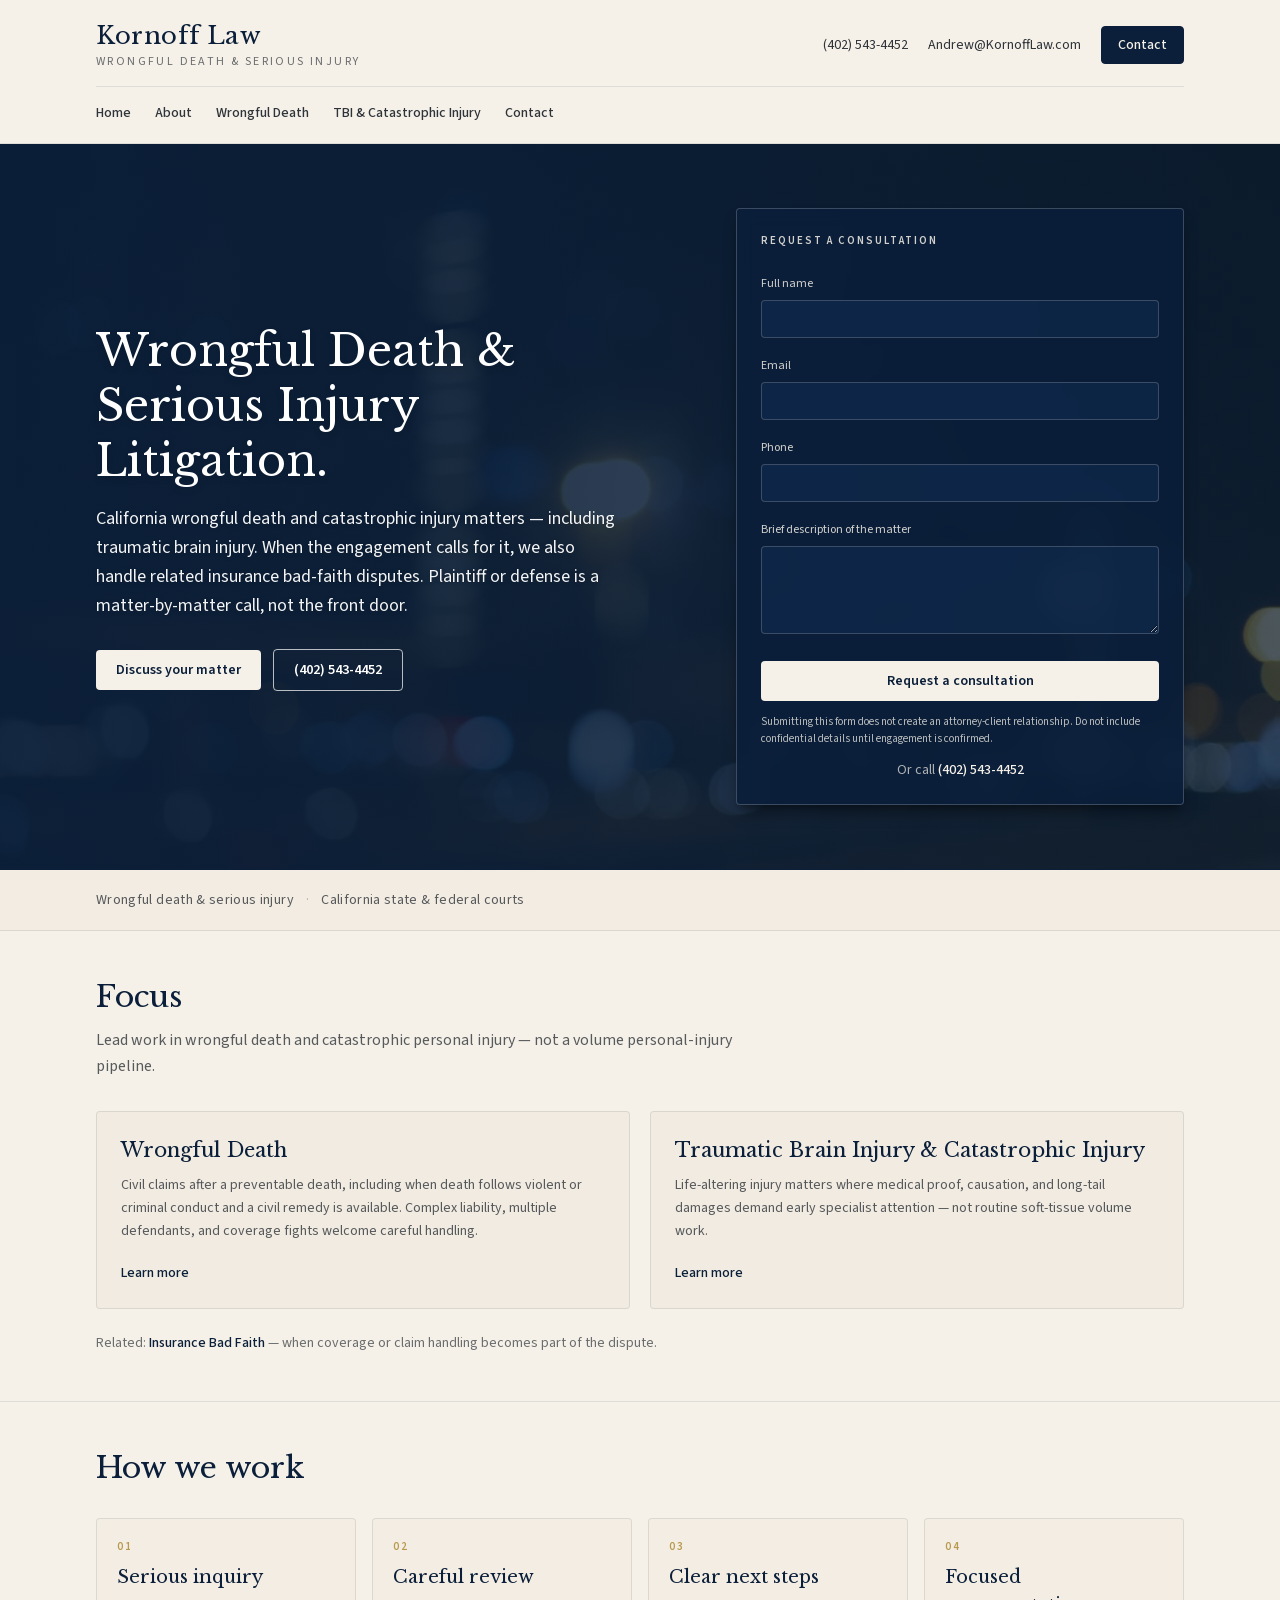
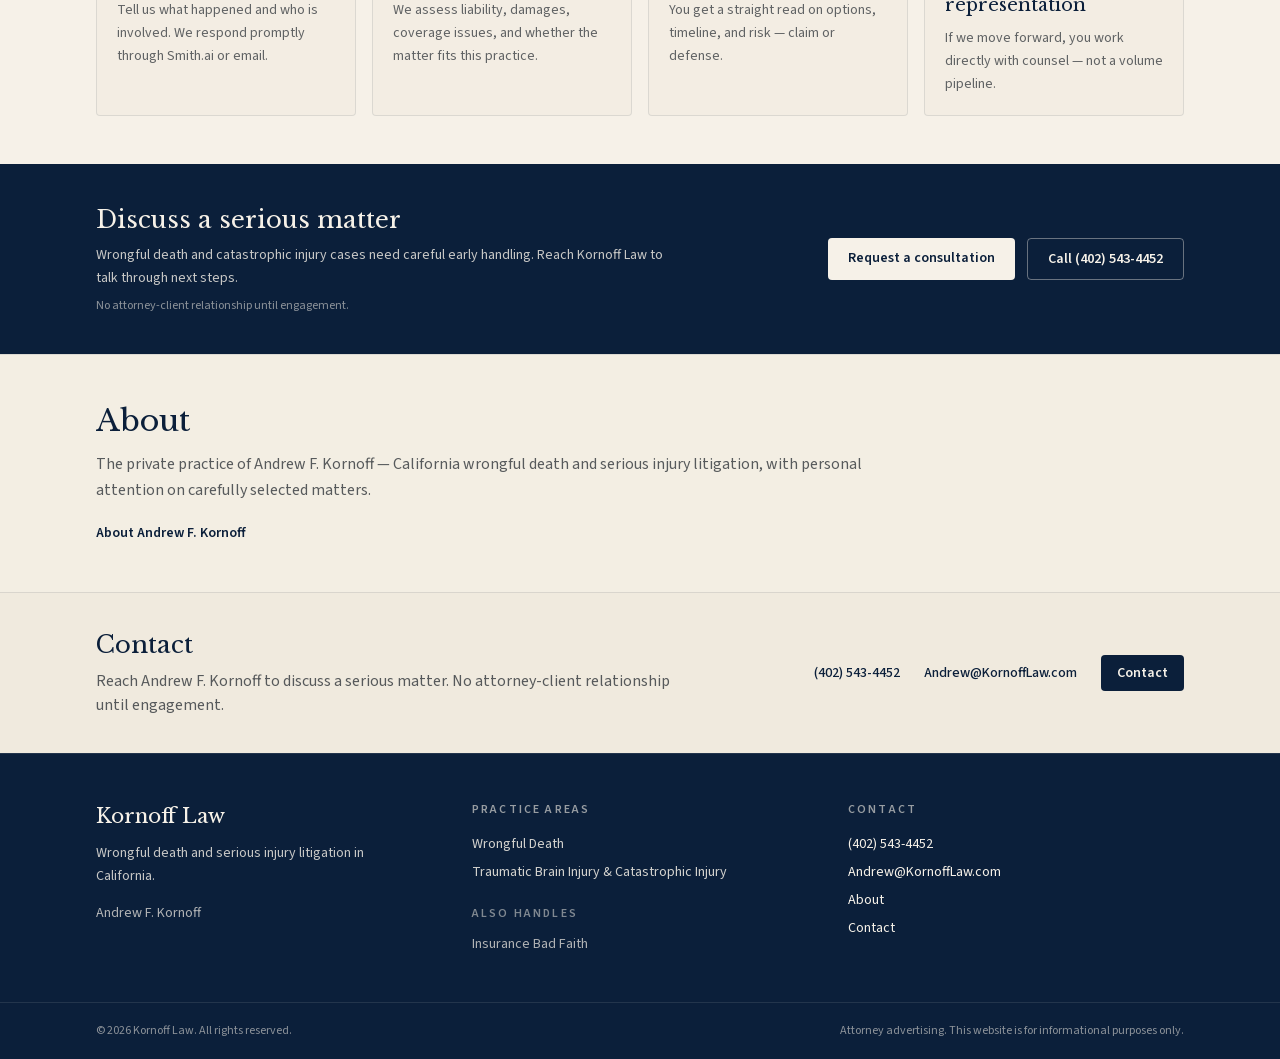
==== commit 63c78c40: "Hero headline white: base-layer h1 so text-white wins" ====
--- a/index.html
+++ b/index.html
@@ -1 +1 @@
-<!DOCTYPE html><html lang="en" class="source_sans_3_71916a2c-module__5x7SKq__variable libre_baskerville_9acbd076-module__zNkfeW__variable h-full"><head><meta charSet="utf-8"/><meta name="viewport" content="width=device-width, initial-scale=1"/><link rel="preload" href="/_next/static/media/38df7484fe560b25-s.p.34k3f59fehpay.woff2" as="font" crossorigin="" type="font/woff2"/><link rel="preload" href="/_next/static/media/47df9ba1c7236d3b-s.p.137759vg1sbmi.woff2" as="font" crossorigin="" type="font/woff2"/><link rel="preload" as="image" href="/hero-ambient.jpg"/><link rel="stylesheet" href="/_next/static/chunks/44-709yyvsqms.css" data-precedence="next"/><link rel="preload" as="script" fetchPriority="low" href="/_next/static/chunks/310vm2bl3xxpt.js"/><script src="/_next/static/chunks/19mx3mg6lkumu.js" async=""></script><script src="/_next/static/chunks/1mh6a-0e61pyc.js" async=""></script><script src="/_next/static/chunks/1eh83f1trsv72.js" async=""></script><script src="/_next/static/chunks/turbopack-3w3x71kt61-jj.js" async=""></script><script src="/_next/static/chunks/1mpnoxox0-4cg.js" async=""></script><script src="/_next/static/chunks/1av5m01hlr0nq.js" async=""></script><title>Kornoff Law | Wrongful Death &amp; Serious Injury</title><meta name="description" content="California wrongful death and serious injury litigation, including traumatic brain injury and catastrophic injury. Insurance bad faith when related to the matter."/><meta name="robots" content="index, follow"/><meta property="og:title" content="Kornoff Law | Wrongful Death &amp; Serious Injury"/><meta property="og:description" content="California wrongful death and serious injury litigation, including traumatic brain injury and catastrophic injury. Insurance bad faith when related to the matter."/><meta property="og:url" content="https://kornofflaw.com"/><meta property="og:site_name" content="Kornoff Law"/><meta property="og:locale" content="en_US"/><meta property="og:type" content="website"/><meta name="twitter:card" content="summary"/><meta name="twitter:title" content="Kornoff Law | Wrongful Death &amp; Serious Injury"/><meta name="twitter:description" content="California wrongful death and serious injury litigation, including traumatic brain injury and catastrophic injury. Insurance bad faith when related to the matter."/><link rel="icon" href="/favicon.ico?favicon.2vob68tjqpejf.ico" sizes="256x256" type="image/x-icon"/><meta name="next-size-adjust" content=""/><script src="/_next/static/chunks/0cz1d0mv5g_q7.js" noModule=""></script></head><body class="flex min-h-full flex-col bg-cream font-sans text-charcoal antialiased"><div hidden=""><!--$--><!--/$--></div><header class="border-b border-navy/10 bg-cream/95 backdrop-blur"><div class="mx-auto flex max-w-6xl flex-col gap-4 px-4 py-5 sm:px-6 lg:px-8"><div class="flex flex-col gap-4 sm:flex-row sm:items-center sm:justify-between"><a class="group" href="/"><span class="block font-serif text-2xl tracking-wide text-navy">Kornoff Law</span><span class="mt-0.5 block text-xs uppercase tracking-[0.2em] text-charcoal/70">Wrongful Death &amp; Serious Injury</span></a><div class="flex flex-wrap items-center gap-x-5 gap-y-2 text-sm text-charcoal"><a href="tel:+14025434452" class="hover:text-navy">(402) 543-4452</a><a href="mailto:Andrew@KornoffLaw.com" class="hover:text-navy">Andrew@KornoffLaw.com</a><a class="rounded border border-navy bg-navy px-4 py-2 text-sm font-medium text-cream transition hover:bg-navy-light" href="/contact">Contact</a></div></div><nav aria-label="Primary" class="flex flex-wrap items-center gap-x-6 gap-y-2 border-t border-navy/10 pt-4 text-sm"><a class="font-medium text-charcoal hover:text-navy" href="/">Home</a><a class="font-medium text-charcoal hover:text-navy" href="/about">About</a><a class="font-medium text-charcoal hover:text-navy" href="/practice/wrongful-death">Wrongful Death</a><a class="font-medium text-charcoal hover:text-navy" href="/practice/traumatic-brain-injury">TBI &amp; Catastrophic Injury</a><a class="font-medium text-charcoal hover:text-navy" href="/contact">Contact</a></nav></div></header><main class="flex-1 pb-20 md:pb-0"><section class="relative overflow-hidden border-b border-navy/10 bg-navy text-cream"><div class="pointer-events-none absolute inset-0 overflow-hidden" aria-hidden="true"><img src="/hero-ambient.jpg" alt="" class="absolute inset-0 h-full w-full object-cover"/><div class="absolute inset-0 bg-gradient-to-r from-navy/95 via-navy/85 to-navy/70"></div></div><div class="relative z-10 mx-auto grid max-w-6xl gap-10 px-4 py-12 sm:px-6 lg:grid-cols-2 lg:items-center lg:gap-12 lg:px-8 lg:py-16"><div><h1 class="max-w-xl font-serif text-3xl leading-tight text-white drop-shadow-md sm:text-4xl lg:text-[2.75rem]">Wrongful Death &amp; Serious Injury Litigation.</h1><p class="mt-4 max-w-xl text-base leading-relaxed text-white/95 drop-shadow sm:text-lg">California wrongful death and catastrophic injury matters — including traumatic brain injury. When the engagement calls for it, we also handle related insurance bad-faith disputes. Plaintiff or defense is a matter-by-matter call, not the front door.</p><div class="mt-7 flex flex-wrap items-center gap-3"><a class="rounded bg-cream px-5 py-2.5 text-sm font-semibold text-navy transition hover:bg-cream-dark" href="/contact">Discuss your matter</a><a href="tel:+14025434452" class="rounded border border-white/70 px-5 py-2.5 text-sm font-semibold text-white transition hover:border-white hover:bg-white/10">(402) 543-4452</a></div></div><div class="lg:justify-self-end lg:w-full lg:max-w-md"><form class="rounded border border-white/20 bg-navy/90 p-5 shadow-lg shadow-black/40 backdrop-blur-sm sm:p-6" aria-label="Request a consultation"><p class="text-[11px] font-semibold uppercase tracking-[0.18em] text-cream/85">Request a consultation</p><div class="mt-5 space-y-3.5"><label class="block"><span class="text-xs text-cream/85">Full name</span><input type="text" autoComplete="name" class="mt-1.5 w-full rounded border border-cream/20 bg-navy-light/40 px-3 py-2 text-sm text-cream placeholder:text-cream/55 focus:border-gold/60 focus:outline-none focus:ring-1 focus:ring-gold/40" name="name" value=""/></label><label class="block"><span class="text-xs text-cream/85">Email</span><input type="email" autoComplete="email" class="mt-1.5 w-full rounded border border-cream/20 bg-navy-light/40 px-3 py-2 text-sm text-cream placeholder:text-cream/55 focus:border-gold/60 focus:outline-none focus:ring-1 focus:ring-gold/40" name="email" value=""/></label><label class="block"><span class="text-xs text-cream/85">Phone</span><input type="tel" autoComplete="tel" class="mt-1.5 w-full rounded border border-cream/20 bg-navy-light/40 px-3 py-2 text-sm text-cream placeholder:text-cream/55 focus:border-gold/60 focus:outline-none focus:ring-1 focus:ring-gold/40" name="phone" value=""/></label><label class="block"><span class="text-xs text-cream/85">Brief description of the matter</span><textarea name="matter" rows="3" class="mt-1.5 w-full rounded border border-cream/20 bg-navy-light/40 px-3 py-2 text-sm text-cream placeholder:text-cream/55 focus:border-gold/60 focus:outline-none focus:ring-1 focus:ring-gold/40 min-h-[5.5rem] resize-y"></textarea></label></div><button type="submit" class="mt-5 w-full rounded bg-cream px-4 py-2.5 text-sm font-semibold text-navy transition hover:bg-cream-dark disabled:opacity-70">Request a consultation</button><p class="mt-3 text-[11px] leading-relaxed text-cream/75">Submitting this form does not create an attorney-client relationship. Do not include confidential details until engagement is confirmed.</p><p class="mt-3 text-center text-sm text-cream/70">Or call<!-- --> <a href="tel:+14025434452" class="font-medium text-cream underline-offset-2 hover:underline">(402) 543-4452</a></p></form></div></div></section><section class="border-b border-navy/10 bg-cream-dark/40"><div class="mx-auto max-w-6xl px-4 py-5 sm:px-6 lg:px-8"><p class="text-sm tracking-wide text-charcoal/80">Wrongful death &amp; serious injury<span class="mx-3 text-navy/30">·</span>California state &amp; federal courts</p></div></section><section class="mx-auto max-w-6xl px-4 py-10 sm:px-6 lg:px-8 lg:py-12"><div class="max-w-2xl"><h2 class="font-serif text-2xl text-navy sm:text-3xl">Focus</h2><p class="mt-3 text-base leading-relaxed text-charcoal/80">Lead work in wrongful death and catastrophic personal injury — not a volume personal-injury pipeline.</p></div><div class="mt-8 grid gap-5 md:grid-cols-2"><a class="rounded border border-navy/10 bg-cream-dark/40 p-5 transition hover:border-navy/30 hover:bg-cream-dark/70 sm:p-6" href="/practice/wrongful-death"><h3 class="font-serif text-xl text-navy">Wrongful Death</h3><p class="mt-2.5 text-sm leading-relaxed text-charcoal/80">Civil claims after a preventable death, including when death follows violent or criminal conduct and a civil remedy is available. Complex liability, multiple defendants, and coverage fights welcome careful handling.</p><span class="mt-5 inline-block text-sm font-medium text-navy">Learn more</span></a><a class="rounded border border-navy/10 bg-cream-dark/40 p-5 transition hover:border-navy/30 hover:bg-cream-dark/70 sm:p-6" href="/practice/traumatic-brain-injury"><h3 class="font-serif text-xl text-navy">Traumatic Brain Injury &amp; Catastrophic Injury</h3><p class="mt-2.5 text-sm leading-relaxed text-charcoal/80">Life-altering injury matters where medical proof, causation, and long-tail damages demand early specialist attention — not routine soft-tissue volume work.</p><span class="mt-5 inline-block text-sm font-medium text-navy">Learn more</span></a></div><p class="mt-6 text-sm text-charcoal/70">Related:<!-- --> <a class="font-medium text-navy hover:underline" href="/practice/insurance-bad-faith">Insurance Bad Faith</a> <!-- -->— when coverage or claim handling becomes part of the dispute.</p></section><section class="border-t border-navy/10 bg-cream"><div class="mx-auto max-w-6xl px-4 py-10 sm:px-6 lg:px-8 lg:py-12"><h2 class="font-serif text-2xl text-navy sm:text-3xl">How we work</h2><ol class="mt-8 grid gap-4 sm:grid-cols-2 lg:grid-cols-4"><li class="rounded border border-navy/10 bg-cream-dark/30 p-4 sm:p-5"><p class="text-[11px] font-semibold uppercase tracking-[0.18em] text-gold">01</p><h3 class="mt-2 font-serif text-lg text-navy">Serious inquiry</h3><p class="mt-2 text-sm leading-relaxed text-charcoal/75">Tell us what happened and who is involved. We respond promptly through Smith.ai or email.</p></li><li class="rounded border border-navy/10 bg-cream-dark/30 p-4 sm:p-5"><p class="text-[11px] font-semibold uppercase tracking-[0.18em] text-gold">02</p><h3 class="mt-2 font-serif text-lg text-navy">Careful review</h3><p class="mt-2 text-sm leading-relaxed text-charcoal/75">We assess liability, damages, coverage issues, and whether the matter fits this practice.</p></li><li class="rounded border border-navy/10 bg-cream-dark/30 p-4 sm:p-5"><p class="text-[11px] font-semibold uppercase tracking-[0.18em] text-gold">03</p><h3 class="mt-2 font-serif text-lg text-navy">Clear next steps</h3><p class="mt-2 text-sm leading-relaxed text-charcoal/75">You get a straight read on options, timeline, and risk — claim or defense.</p></li><li class="rounded border border-navy/10 bg-cream-dark/30 p-4 sm:p-5"><p class="text-[11px] font-semibold uppercase tracking-[0.18em] text-gold">04</p><h3 class="mt-2 font-serif text-lg text-navy">Focused representation</h3><p class="mt-2 text-sm leading-relaxed text-charcoal/75">If we move forward, you work directly with counsel — not a volume pipeline.</p></li></ol></div></section><section class="bg-navy text-cream"><div class="mx-auto flex max-w-6xl flex-col gap-5 px-4 py-9 sm:px-6 lg:flex-row lg:items-center lg:justify-between lg:px-8 lg:py-10"><div><h2 class="font-serif text-2xl text-cream">Discuss a serious matter</h2><p class="mt-2 max-w-xl text-sm leading-relaxed text-cream/80">Wrongful death and catastrophic injury cases need careful early handling. Reach Kornoff Law to talk through next steps.</p><p class="mt-2 text-xs text-cream/55">No attorney-client relationship until engagement.</p></div><div class="flex flex-wrap gap-3"><a class="rounded bg-cream px-5 py-2.5 text-sm font-semibold text-navy transition hover:bg-cream-dark" href="/contact">Request a consultation</a><a href="tel:+14025434452" class="rounded border border-cream/40 px-5 py-2.5 text-sm font-semibold text-cream transition hover:border-cream hover:bg-cream/5">Call <!-- -->(402) 543-4452</a></div></div></section><section class="border-t border-navy/10 bg-cream-dark/30"><div class="mx-auto max-w-6xl px-4 py-10 sm:px-6 lg:px-8 lg:py-12"><h2 class="font-serif text-2xl text-navy sm:text-3xl">About</h2><p class="mt-3 max-w-3xl text-base leading-relaxed text-charcoal/80">The private practice of <!-- -->Andrew F. Kornoff<!-- --> — California wrongful death and serious injury litigation, with personal attention on carefully selected matters.</p><a class="mt-5 inline-block text-sm font-semibold text-navy hover:underline" href="/about">About <!-- -->Andrew F. Kornoff</a></div></section><section class="border-t border-navy/10 bg-cream-dark/50"><div class="mx-auto flex max-w-6xl flex-col gap-5 px-4 py-9 sm:px-6 lg:flex-row lg:items-center lg:justify-between lg:px-8"><div><h2 class="font-serif text-2xl text-navy">Contact</h2><p class="mt-2 max-w-xl text-charcoal/80">Reach <!-- -->Andrew F. Kornoff<!-- --> to discuss a serious matter. No attorney-client relationship until engagement.</p></div><div class="flex flex-col gap-2 text-sm sm:flex-row sm:items-center sm:gap-6"><a href="tel:+14025434452" class="font-medium text-navy hover:underline">(402) 543-4452</a><a href="mailto:Andrew@KornoffLaw.com" class="font-medium text-navy hover:underline">Andrew@KornoffLaw.com</a><a class="rounded bg-navy px-4 py-2 font-semibold text-cream hover:bg-navy-light" href="/contact">Contact</a></div></div></section><!--$--><!--/$--></main><footer class="mt-auto border-t border-cream/10 bg-navy text-cream"><div class="mx-auto grid max-w-6xl gap-10 px-4 py-12 sm:px-6 md:grid-cols-3 lg:px-8"><div><p class="font-serif text-xl">Kornoff Law</p><p class="mt-3 max-w-xs text-sm leading-relaxed text-cream/80">Wrongful death and serious injury litigation in California.</p><p class="mt-4 text-sm text-cream/70">Andrew F. Kornoff</p></div><div><p class="text-xs font-semibold uppercase tracking-[0.18em] text-cream/60">Practice Areas</p><ul class="mt-4 space-y-2 text-sm"><li><a class="text-cream/85 hover:text-cream" href="/practice/wrongful-death">Wrongful Death</a></li><li><a class="text-cream/85 hover:text-cream" href="/practice/traumatic-brain-injury">Traumatic Brain Injury &amp; Catastrophic Injury</a></li></ul><p class="mt-6 text-xs font-semibold uppercase tracking-[0.18em] text-cream/50">Also handles</p><ul class="mt-3 space-y-2 text-sm"><li><a class="text-cream/70 hover:text-cream" href="/practice/insurance-bad-faith">Insurance Bad Faith</a></li></ul></div><div><p class="text-xs font-semibold uppercase tracking-[0.18em] text-cream/60">Contact</p><ul class="mt-4 space-y-2 text-sm"><li><a href="tel:+14025434452" class="hover:text-cream">(402) 543-4452</a></li><li><a href="mailto:Andrew@KornoffLaw.com" class="hover:text-cream">Andrew@KornoffLaw.com</a></li><li><a class="hover:text-cream" href="/about">About</a></li><li><a class="hover:text-cream" href="/contact">Contact</a></li></ul></div></div><div class="border-t border-cream/10"><div class="mx-auto flex max-w-6xl flex-col gap-2 px-4 py-5 text-xs text-cream/55 sm:flex-row sm:items-center sm:justify-between sm:px-6 lg:px-8"><p>© <!-- -->2026<!-- --> <!-- -->Kornoff Law<!-- -->. All rights reserved.</p><p>Attorney advertising. This website is for informational purposes only.</p></div></div></footer><div class="fixed inset-x-0 bottom-0 z-50 border-t border-navy/15 bg-cream/95 px-3 py-2.5 shadow-[0_-4px_20px_rgba(11,31,58,0.12)] backdrop-blur md:hidden"><div class="mx-auto flex max-w-lg gap-2"><a href="tel:+14025434452" class="flex flex-1 items-center justify-center rounded border border-navy/20 bg-cream px-3 py-2.5 text-sm font-semibold text-navy">Call</a><a class="flex flex-1 items-center justify-center rounded bg-navy px-3 py-2.5 text-sm font-semibold text-cream" href="/contact">Discuss</a></div></div><script src="/_next/static/chunks/310vm2bl3xxpt.js" id="_R_" async=""></script><script>(self.__next_f=self.__next_f||[]).push([0])</script><script>self.__next_f.push([1,"1:\"$Sreact.fragment\"\n2:I[22016,[\"/_next/static/chunks/1mpnoxox0-4cg.js\",\"/_next/static/chunks/1av5m01hlr0nq.js\"],\"\"]\n3:I[39756,[\"/_next/static/chunks/1mpnoxox0-4cg.js\"],\"default\"]\n4:I[37457,[\"/_next/static/chunks/1mpnoxox0-4cg.js\"],\"default\"]\nd:I[68027,[\"/_next/static/chunks/1mpnoxox0-4cg.js\"],\"default\",1]\n:HL[\"/_next/static/chunks/44-709yyvsqms.css\",\"style\"]\n:HL[\"/_next/static/media/38df7484fe560b25-s.p.34k3f59fehpay.woff2\",\"font\",{\"crossOrigin\":\"\",\"type\":\"font/woff2\"}]\n:HL[\"/_next/static/media/47df9ba1c7236d3b-s.p.137759vg1sbmi.woff2\",\"font\",{\"crossOrigin\":\"\",\"type\":\"font/woff2\"}]\n0:{\"P\":null,\"c\":[\"\",\"\"],\"q\":\"\",\"i\":false,\"f\":[[[\"\",{\"children\":[\"__PAGE__\",{},\"$undefined\",\"$undefined\",4608]},\"$undefined\",\"$undefined\",4624],[[\"$\",\"$1\",\"c\",{\"children\":[[[\"$\",\"link\",\"0\",{\"rel\":\"stylesheet\",\"href\":\"/_next/static/chunks/44-709yyvsqms.css\",\"precedence\":\"next\",\"crossOrigin\":\"$undefined\",\"nonce\":\"$undefined\"}],[\"$\",\"script\",\"script-0\",{\"src\":\"/_next/static/chunks/1mpnoxox0-4cg.js\",\"async\":true,\"nonce\":\"$undefined\"}]],[\"$\",\"html\",null,{\"lang\":\"en\",\"className\":\"source_sans_3_71916a2c-module__5x7SKq__variable libre_baskerville_9acbd076-module__zNkfeW__variable h-full\",\"children\":[\"$\",\"body\",null,{\"className\":\"flex min-h-full flex-col bg-cream font-sans text-charcoal antialiased\",\"children\":[[\"$\",\"header\",null,{\"className\":\"border-b border-navy/10 bg-cream/95 backdrop-blur\",\"children\":[\"$\",\"div\",null,{\"className\":\"mx-auto flex max-w-6xl flex-col gap-4 px-4 py-5 sm:px-6 lg:px-8\",\"children\":[[\"$\",\"div\",null,{\"className\":\"flex flex-col gap-4 sm:flex-row sm:items-center sm:justify-between\",\"children\":[[\"$\",\"$L2\",null,{\"href\":\"/\",\"className\":\"group\",\"children\":[[\"$\",\"span\",null,{\"className\":\"block font-serif text-2xl tracking-wide text-navy\",\"children\":\"Kornoff Law\"}],[\"$\",\"span\",null,{\"className\":\"mt-0.5 block text-xs uppercase tracking-[0.2em] text-charcoal/70\",\"children\":\"Wrongful Death \u0026 Serious Injury\"}]]}],[\"$\",\"div\",null,{\"className\":\"flex flex-wrap items-center gap-x-5 gap-y-2 text-sm text-charcoal\",\"children\":[[\"$\",\"a\",null,{\"href\":\"tel:+14025434452\",\"className\":\"hover:text-navy\",\"children\":\"(402) 543-4452\"}],[\"$\",\"a\",null,{\"href\":\"mailto:Andrew@KornoffLaw.com\",\"className\":\"hover:text-navy\",\"children\":\"Andrew@KornoffLaw.com\"}],[\"$\",\"$L2\",null,{\"href\":\"/contact\",\"className\":\"rounded border border-navy bg-navy px-4 py-2 text-sm font-medium text-cream transition hover:bg-navy-light\",\"children\":\"Contact\"}]]}]]}],[\"$\",\"nav\",null,{\"aria-label\":\"Primary\",\"className\":\"flex flex-wrap items-center gap-x-6 gap-y-2 border-t border-navy/10 pt-4 text-sm\",\"children\":[[\"$\",\"$L2\",\"/\",{\"href\":\"/\",\"className\":\"font-medium text-charcoal hover:text-navy\",\"children\":\"Home\"}],[\"$\",\"$L2\",\"/about\",{\"href\":\"/about\",\"className\":\"font-medium text-charcoal hover:text-navy\",\"children\":\"About\"}],[\"$\",\"$L2\",\"/practice/wrongful-death\",{\"href\":\"/practice/wrongful-death\",\"className\":\"font-medium text-charcoal hover:text-navy\",\"children\":\"Wrongful Death\"}],[\"$\",\"$L2\",\"/practice/traumatic-brain-injury\",{\"href\":\"/practice/traumatic-brain-injury\",\"className\":\"font-medium text-charcoal hover:text-navy\",\"children\":\"TBI \u0026 Catastrophic Injury\"}],[\"$\",\"$L2\",\"/contact\",{\"href\":\"/contact\",\"className\":\"font-medium text-charcoal hover:text-navy\",\"children\":\"Contact\"}]]}]]}]}],[\"$\",\"main\",null,{\"className\":\"flex-1 pb-20 md:pb-0\",\"children\":[\"$\",\"$L3\",null,{\"parallelRouterKey\":\"children\",\"error\":\"$undefined\",\"errorStyles\":\"$undefined\",\"errorScripts\":\"$undefined\",\"template\":[\"$\",\"$L4\",null,{}],\"templateStyles\":\"$undefined\",\"templateScripts\":\"$undefined\",\"notFound\":[[[\"$\",\"title\",null,{\"children\":\"404: This page could not be found.\"}],[\"$\",\"div\",null,{\"style\":{\"fontFamily\":\"system-ui,\\\"Segoe UI\\\",Roboto,Helvetica,Arial,sans-serif,\\\"Apple Color Emoji\\\",\\\"Segoe UI Emoji\\\"\",\"height\":\"100vh\",\"textAlign\":\"center\",\"display\":\"flex\",\"flexDirection\":\"column\",\"alignItems\":\"center\",\"justifyContent\":\"center\"},\"children\":[\"$\",\"div\",null,{\"children\":[[\"$\",\"style\",null,{\"dangerouslySetInnerHTML\":{\"__html\":\"body{color:#000;background:#fff;margin:0}.next-error-h1{border-right:1px solid rgba(0,0,0,.3)}@media (prefers-color-scheme:dark){body{color:#fff;background:#000}.next-error-h1{border-right:1px solid rgba(255,255,255,.3)}}\"}}],[\"$\",\"h1\",null,{\"className\":\"next-error-h1\",\"style\":{\"display\":\"inline-block\",\"margin\":\"0 20px 0 0\",\"padding\":\"0 23px 0 0\",\"fontSize\":24,\"fontWeight\":500,\"verticalAlign\":\"top\",\"lineHeight\":\"49px\"},\"children\":404}],[\"$\",\"div\",null,{\"style\":{\"display\":\"inline-block\"},\"children\":[\"$\",\"h2\",null,{\"style\":{\"fontSize\":14,\"fontWeight\":400,\"lineHeight\":\"49px\",\"margin\":0},\"children\":\"This page could not be found.\"}]}]]}]}]],[]],\"forbidden\":\"$undefined\",\"unauthorized\":\"$undefined\"}]}],[\"$\",\"footer\",null,{\"className\":\"mt-auto border-t border-cream/10 bg-navy text-cream\",\"children\":[[\"$\",\"div\",null,{\"className\":\"mx-auto grid max-w-6xl gap-10 px-4 py-12 sm:px-6 md:grid-cols-3 lg:px-8\",\"children\":[[\"$\",\"div\",null,{\"children\":[[\"$\",\"p\",null,{\"className\":\"font-serif text-xl\",\"children\":\"Kornoff Law\"}],\"$L5\",\"$L6\"]}],\"$L7\",\"$L8\"]}],\"$L9\"]}],\"$La\"]}]}]]}],{\"children\":[\"$Lb\",{},null,false,null]},null,false,null],\"$Lc\",false]],\"m\":\"$undefined\",\"G\":[\"$d\",[\"$Le\"]],\"S\":true,\"h\":null,\"r\":\"$undefined\",\"s\":\"$undefined\",\"a\":\"$undefined\",\"l\":\"$undefined\",\"p\":\"$undefined\",\"d\":\"$undefined\",\"b\":\"kornoff-pages\"}\nf:I[35179,[\"/_next/static/chunks/1mpnoxox0-4cg.js\",\"/_next/static/chunks/1av5m01hlr0nq.js\"],\"HeroAmbientBackground\"]\n10:I[33376,[\"/_next/static/chunks/1mpnoxox0-4cg.js\",\"/_next/static/chunks/1av5m01hlr0nq.js\"],\"HeroInquiryForm\"]\n18:I[97367,[\"/_next/static/chunks/1mpnoxox0-4cg.js\"],\"ViewportBoundary\"]\n1a:I[97367,[\"/_next/static/chunks/1mpnoxox0-4cg.js\"],\"MetadataBoundary\"]\n1b:\"$Sreact.suspense\"\n5:[\"$\",\"p\",null,{\"className\":\"mt-3 max-w-xs text-sm leading-relaxed text-cream/80\",\"children\":\"Wrongful death and serious injury litigation in California.\"}]\n6:[\"$\",\"p\",null,{\"className\":\"mt-4 text-sm text-cream/70\",\"children\":\"Andrew F. Kornoff\"}]\n7:[\"$\",\"div\",null,{\"children\":[[\"$\",\"p\",null,{\"className\":\"text-xs font-semibold uppercase tracking-[0.18em] text-cream/60\",\"children\":\"Practice Areas\"}],[\"$\",\"ul\",null,{\"className\":\"mt-4 space-y-2 text-sm\",\"children\":[[\"$\",\"li\",\"wrongful-death\",{\"children\":[\"$\",\"$L2\",null,{\"href\":\"/practice/wrongful-death\",\"className\":\"text-cream/85 hover:text-cream\",\"children\":\"Wrongful Death\"}]}],[\"$\",\"li\",\"traumatic-brain-injury\",{\"children\":[\"$\",\"$L2\",null,{\"href\":\"/practice/traumatic-brain-injury\",\"className\":\"text-cream/85 hover:text-cream\",\"children\":\"Traumatic Brain Injury \u0026 Catastrophic Injury\"}]}]]}],[\"$\",\"p\",null,{\"className\":\"mt-6 text-xs font-semibold uppercase tracking-[0.18em] text-cream/50\",\"children\":\"Also handles\"}],[\"$\",\"ul\",null,{\"className\":\"mt-3 space-y-2 text-sm\",\"children\":[[\"$\",\"li\",\"insurance-bad-faith\",{\"children\":[\"$\",\"$L2\",null,{\"href\":\"/practice/insurance-bad-faith\",\"className\":\"text-cream/70 hover:text-cream\",\"children\":\"Insurance Bad Faith\"}]}]]}]]}]\n8:[\"$\",\"div\",null,{\"children\":[[\"$\",\"p\",null,{\"className\":\"text-xs font-semibold uppercase tracking-[0.18em] text-cream/60\",\"children\":\"Contact\"}],[\"$\",\"ul\",null,{\"className\":\"mt-4 space-y-2 text-sm\",\"children\":[[\"$\",\"li\",null,{\"children\":[\"$\",\"a\",null,{\"href\":\"tel:+14025434452\",\"className\":\"hover:text-cream\",\"children\":\"(402) 543-4452\"}]}],[\"$\",\"li\",null,{\"children\":[\"$\",\"a\",null,{\"href\":\"mailto:Andrew@KornoffLaw.com\",\"className\":\"hover:text-cream\",\"children\":\"Andrew@KornoffLaw.com\"}]}],[\"$\",\"li\",null,{\"children\":[\"$\",\"$L2\",null,{\"href\":\"/about\",\"className\":\"hover:text-cream\",\"children\":\"About\"}]}],[\"$\",\"li\",null,{\"children\":[\"$\",\"$L2\",null,{\"href\":\"/contact\",\"className\":\"hover:text-cream\",\"children\":\"Contact\"}]}]]}]]}]\n9:[\"$\",\"div\",null,{\"className\":\"border-t border-cream/10\",\"children\":[\"$\",\"div\",null,{\"className\":\"mx-auto flex max-w-6xl flex-col gap-2 px-4 py-5 text-xs text-cream/55 sm:flex-row sm:items-center sm:justify-between sm:px-6 lg:px-8\",\"children\":[[\"$\",\"p\",null,{\"children\":[\"© \",2026,\" \",\"Kornoff Law\",\". All rights reserved.\"]}],[\"$\",\"p\",null,{\"children\":\"Attorney advertising. This website is for informational purposes only.\"}]]}]}]\na:[\"$\",\"div\",null,{\"className\":\"fixed inset-x-0 bottom-0 z-50 border-t border-navy/15 bg-cream/95 px-3 py-2.5 shadow-[0_-4px_20px_rgba(11,31,58,0.12)] backdrop-blur md:hidden\",\"children\":[\"$\",\"div\",null,{\"className\":\"mx-auto flex max-w-lg gap-2\",\"children\":[[\"$\",\"a\",null,{\"href\":\"tel:+14025434452\",\"className\":\"flex flex-1 items-center justify-center rounded border border-navy/20 bg-cream px-3 py-2.5 text-sm font-semibold text-navy\",\"children\":\"Call\"}],[\"$\",\"$L2\",null,{\"href\":\"/contact\",\"className\":\"flex flex-1 items-center justify-center rounded bg-navy px-3 py-2.5 text-sm font-semibold text-cream\",\"children\":\"Discuss\"}]]}]}]\nb:[\"$\",\"$1\",\"c\",{\"children\":[[[\"$\",\"section\",null,{\"className\":\"relative overflow-hidden border-b border-navy/10 bg-navy text-cream\",\"children\":[[\"$\",\"$Lf\",null,{}],[\"$\",\"div\",null,{\"className\":\"relative z-10 mx-auto grid max-w-6xl gap-10 px-4 py-12 sm:px-6 lg:grid-cols-2 lg:items-center lg:gap-12 lg:px-8 lg:py-16\",\"children\":[[\"$\",\"div\",null,{\"children\":[[\"$\",\"h1\",null,{\"className\":\"max-w-xl font-serif text-3xl leading-tight text-white drop-shadow-md sm:text-4xl lg:text-[2.75rem]\",\"children\":\"Wrongful Death \u0026 Serious Injury Litigation.\"}],[\"$\",\"p\",null,{\"className\":\"mt-4 max-w-xl text-base leading-relaxed text-white/95 drop-shadow sm:text-lg\",\"children\":\"California wrongful death and catastrophic injury matters — including traumatic brain injury. When the engagement calls for it, we also handle related insurance bad-faith disputes. Plaintiff or defense is a matter-by-matter call, not the front door.\"}],[\"$\",\"div\",null,{\"className\":\"mt-7 flex flex-wrap items-center gap-3\",\"children\":[[\"$\",\"$L2\",null,{\"href\":\"/contact\",\"className\":\"rounded bg-cream px-5 py-2.5 text-sm font-semibold text-navy transition hover:bg-cream-dark\",\"children\":\"Discuss your matter\"}],[\"$\",\"a\",null,{\"href\":\"tel:+14025434452\",\"className\":\"rounded border border-white/70 px-5 py-2.5 text-sm font-semibold text-white transition hover:border-white hover:bg-white/10\",\"children\":\"(402) 543-4452\"}]]}]]}],[\"$\",\"div\",null,{\"className\":\"lg:justify-self-end lg:w-full lg:max-w-md\",\"children\":[\"$\",\"$L10\",null,{}]}]]}]]}],[\"$\",\"section\",null,{\"className\":\"border-b border-navy/10 bg-cream-dark/40\",\"children\":[\"$\",\"div\",null,{\"className\":\"mx-auto max-w-6xl px-4 py-5 sm:px-6 lg:px-8\",\"children\":[\"$\",\"p\",null,{\"className\":\"text-sm tracking-wide text-charcoal/80\",\"children\":[\"Wrongful death \u0026 serious injury\",[\"$\",\"span\",null,{\"className\":\"mx-3 text-navy/30\",\"children\":\"·\"}],\"California state \u0026 federal courts\"]}]}]}],[\"$\",\"section\",null,{\"className\":\"mx-auto max-w-6xl px-4 py-10 sm:px-6 lg:px-8 lg:py-12\",\"children\":[[\"$\",\"div\",null,{\"className\":\"max-w-2xl\",\"children\":[[\"$\",\"h2\",null,{\"className\":\"font-serif text-2xl text-navy sm:text-3xl\",\"children\":\"Focus\"}],[\"$\",\"p\",null,{\"className\":\"mt-3 text-base leading-relaxed text-charcoal/80\",\"children\":\"Lead work in wrongful death and catastrophic personal injury — not a volume personal-injury pipeline.\"}]]}],[\"$\",\"div\",null,{\"className\":\"mt-8 grid gap-5 md:grid-cols-2\",\"children\":[[\"$\",\"$L2\",\"wrongful-death\",{\"href\":\"/practice/wrongful-death\",\"className\":\"rounded border border-navy/10 bg-cream-dark/40 p-5 transition hover:border-navy/30 hover:bg-cream-dark/70 sm:p-6\",\"children\":[[\"$\",\"h3\",null,{\"className\":\"font-serif text-xl text-navy\",\"children\":\"Wrongful Death\"}],[\"$\",\"p\",null,{\"className\":\"mt-2.5 text-sm leading-relaxed text-charcoal/80\",\"children\":\"Civil claims after a preventable death, including when death follows violent or criminal conduct and a civil remedy is available. Complex liability, multiple defendants, and coverage fights welcome careful handling.\"}],[\"$\",\"span\",null,{\"className\":\"mt-5 inline-block text-sm font-medium text-navy\",\"children\":\"Learn more\"}]]}],[\"$\",\"$L2\",\"traumatic-brain-injury\",{\"href\":\"/practice/traumatic-brain-injury\",\"className\":\"rounded border border-navy/10 bg-cream-dark/40 p-5 transition hover:border-navy/30 hover:bg-cream-dark/70 sm:p-6\",\"children\":[[\"$\",\"h3\",null,{\"className\":\"font-serif text-xl text-navy\",\"children\":\"Traumatic Brain Injury \u0026 Catastrophic Injury\"}],[\"$\",\"p\",null,{\"className\":\"mt-2.5 text-sm leading-relaxed text-charcoal/80\",\"children\":\"Life-altering injury matters where medical proof, causation, and long-tail damages demand early specialist attention — not routine soft-tissue volume work.\"}],[\"$\",\"span\",null,{\"className\":\"mt-5 inline-block text-sm font-medium text-navy\",\"children\":\"Learn more\"}]]}]]}],[\"$\",\"p\",null,{\"className\":\"mt-6 text-sm text-charcoal/70\",\"children\":[\"Related:\",\" \",\"$L11\",\" \",\"— when coverage or claim handling becomes part of the dispute.\"]}]]}],\"$L12\",\"$L13\",\"$L14\",\"$L15\"],[\"$L16\"],\"$L17\"]}]\nc:[\"$\",\"$1\",\"h\",{\"children\":[null,[\"$\",\"$L18\",null,{\"children\":\"$L19\"}],[\"$\",\"div\",null,{\"hidden\":true,\"children\":[\"$\",\"$L1a\",null,{\"children\":[\"$\",\"$1b\",null,{\"name\":\"Next.Metadata\",\"children\":\"$L1c\"}]}]}],[\"$\",\"meta\",null,{\"name\":\"next-size-adjust\",\"content\":\"\"}]]}]\ne:[\"$\",\"link\",\"0\",{\"rel\":\"stylesheet\",\"href\":\"/_next/static/chunks/44-709yyvsqms.css\",\"precedence\":\"next\",\"crossOrigin\":\"$undefined\",\"nonce\":\"$undefined\"}]\n1d:I[97367,[\"/_next/static/chunks/1mpnoxox0-4cg.js\"],\"OutletBoundary\"]\n11:[\"$\",\"$L2\",null,{\"href\":\"/practice/insurance-bad-faith\",\"className\":\"font-medium text-navy hover:underline\",\"children\":\"Insurance Bad Faith\"}]\n12:[\"$\",\"section\",null,{\"className\":\"border-t border-navy/10 bg-cream\",\"children\":[\"$\",\"div\",null,{\"className\":\"mx-auto max-w-6xl px-4 py-10 sm:px-6 lg:px-8 lg:py-12\",\"children\":[[\"$\",\"h2\",null,{\"className\":\"font-serif text-2xl text-navy sm:text-3xl\",\"children\":\"How we work\"}],[\"$\",\"ol\",null,{\"className\":\"mt-8 grid gap-4 sm:grid-cols-2 lg:grid-cols-4\",\"children\":[[\"$\",\"li\",\"01\",{\"className\":\"rounded border border-navy/10 bg-cream-dark/30 p-4 sm:p-5\",\"children\":[[\"$\",\"p\",null,{\"className\":\"text-[11px] font-semibold uppercase tracking-[0.18em] text-gold\",\"children\":\"01\"}],[\"$\",\"h3\",null,{\"className\":\"mt-2 font-serif text-lg text-navy\",\"children\":\"Serious inquiry\"}],[\"$\",\"p\",null,{\"className\":\"mt-2 text-sm leading-relaxed text-charcoal/75\",\"children\":\"Tell us what happened and who is involved. We respond promptly through Smith.ai or email.\"}]]}],[\"$\",\"li\",\"02\",{\"className\":\"rounded border border-navy/10 bg-cream-dark/30 p-4 sm:p-5\",\"children\":[[\"$\",\"p\",null,{\"className\":\"text-[11px] font-semibold uppercase tracking-[0.18em] text-gold\",\"children\":\"02\"}],[\"$\",\"h3\",null,{\"className\":\"mt-2 font-serif text-lg text-navy\",\"children\":\"Careful review\"}],[\"$\",\"p\",null,{\"className\":\"mt-2 text-sm leading-relaxed text-charcoal/75\",\"children\":\"We assess liability, damages, coverage issues, and whether the matter fits this practice.\"}]]}],[\"$\",\"li\",\"03\",{\"className\":\"rounded border border-navy/10 bg-cream-dark/30 p-4 sm:p-5\",\"children\":[[\"$\",\"p\",null,{\"className\":\"text-[11px] font-semibold uppercase tracking-[0.18em] text-gold\",\"children\":\"03\"}],[\"$\",\"h3\",null,{\"className\":\"mt-2 font-serif text-lg text-navy\",\"children\":\"Clear next steps\"}],[\"$\",\"p\",null,{\"className\":\"mt-2 text-sm leading-relaxed text-charcoal/75\",\"children\":\"You get a straight read on options, timeline, and risk — claim or defense.\"}]]}],[\"$\",\"li\",\"04\",{\"className\":\"rounded border border-navy/10 bg-cream-dark/30 p-4 sm:p-5\",\"children\":[[\"$\",\"p\",null,{\"className\":\"text-[11px] font-semibold uppercase tracking-[0.18em] text-gold\",\"children\":\"04\"}],[\"$\",\"h3\",null,{\"className\":\"mt-2 font-serif text-lg text-navy\",\"children\":\"Focused representation\"}],[\"$\",\"p\",null,{\"className\":\"mt-2 text-sm leading-relaxed text-charcoal/75\",\"children\":\"If we move forward, you work directly with counsel — not a volume pipeline.\"}]]}]]}]]}]}]\n13:[\"$\",\"section\",null,{\"className\":\"bg-navy text-cream\",\"children\":[\"$\",\"div\",null,{\"className\":\"mx-auto flex max-w-6xl flex-col gap-5 px-4 py-9 sm:px-6 lg:flex-row lg:items-center lg:justify-between lg:px-8 lg:py-10\",\"children\":[[\"$\",\"div\",null,{\"children\":[[\"$\",\"h2\",null,{\"className\":\"font-serif text-2xl text-cream\",\"children\":\"Discuss a serious matter\"}],[\"$\",\"p\",null,{\"className\":\"mt-2 max-w-xl text-sm leading-relaxed text-cream/80\",\"children\":\"Wrongful death and catastrophic injury cases need careful early handling. Reach Kornoff Law to talk through next steps.\"}],[\"$\",\"p\",null,{\"className\":\"mt-2 text-xs text-cream/55\",\"children\":\"No attorney-client relationship until engagement.\"}]]}],[\"$\",\"div\",null,{\"className\":\"flex flex-wrap gap-3\",\"children\":[[\"$\",\"$L2\",null,{\"href\":\"/contact\",\"className\":\"rounded bg-cream px-5 py-2.5 text-sm font-semibold text-navy transition hover:bg-cream-dark\",\"children\":\"Request a consultation\"}],[\"$\",\"a\",null,{\"href\":\"tel:+14025434452\",\"className\":\"rounded border border-cream/40 px-5 py-2.5 text-sm font-semibold text-cream transition hover:border-cream hover:bg-cream/5\",\"children\":[\"Call \",\"(402) 543-4452\"]}]]}]]}]}]\n14:[\"$\",\"section\",null,{\"className\":\"border-t border-navy/10 bg-cream-dark/30\",\"children\":[\"$\",\"div\",null,{\"className\":\"mx-auto max-w-6xl px-4 py-10 sm:px-6 lg:px-8 lg:py-12\",\"children\":[[\"$\",\"h2\",null,{\"className\":\"font-serif text-2xl text-navy sm:text-3xl\",\"children\":\"About\"}],[\"$\",\"p\",null,{\"className\":\"mt-3 max-w-3xl text-base leading-relaxed text-charcoal/80\",\"children\":[\"The private practice of \",\"Andrew F. Kornoff\",\" — California wrongful death and serious injury litigation, with personal attention on carefully selected matters.\"]}],[\"$\",\"$L2\",null,{\"href\":\"/about\",\"className\":\"mt-5 inline-block text-sm font-semibold text-navy hover:underline\",\"children\":[\"About \",\"Andrew F. Kornoff\"]}]]}]}]\n15:[\"$\",\"section\",null,{\"className\":\"border-t border-navy/10 bg-cream-dark/50\",\"children\":[\"$\",\"div\",null,{\"className\":\"mx-auto flex max-w-6xl flex-col gap-5 px-4 py-9 sm:px-6 lg:flex-row lg:items-center lg:justify-between lg:px-8\",\"children\":[[\"$\",\"div\",null,{\"children\":[[\"$\",\"h2\",null,{\"className\":\"font-serif text-2xl text-navy\",\"children\":\"Contact\"}],[\"$\",\"p\",null,{\"className\":\"mt-2 max-w-xl text-charcoal/80\",\"children\":[\"Reach \",\"Andrew F. Kornoff\",\" to discuss a serious matter. No attorney-client relationship until engagement.\"]}]]}],[\"$\",\"div\",null,{\"className\":\"flex flex-col gap-2 text-sm sm:flex-row sm:items-center sm:gap-6\",\"children\":[[\"$\",\"a\",null,{\"href\":\"tel:+14025434452\",\"className\":\"font-medium text-navy hover:underline\",\"children\":\"(402) 543-4452\"}],[\"$\",\"a\",null,{\"href\":\"mailto:Andrew@KornoffLaw.com\",\"className\":\"font-medium text-navy hover:underline\",\"children\":\"Andrew@KornoffLaw.com\"}],[\"$\",\"$L2\",null,{\"href\":\"/contact\",\"className\":\"rounded bg-navy px-4 py-2 font-semibold text-cream hover:bg-navy-light\",\"children\":\"Contact\"}]]}]]}]}]\n16:[\"$\",\"script\",\"script-0\",{\"src\":\"/_next/static/chunks/1av5m01hlr0nq.js\",\"async\":true,\"nonce\":\"$undefined\"}]\n17:[\"$\",\"$L1d\",null,{\"children\":[\"$\",\"$1b\",null,{\"name\":\"Next.MetadataOutlet\",\"children\":\"$@1e\"}]}]\n19:[[\"$\",\"meta\",\"0\",{\"charSet\":\"utf-8\"}],[\"$\",\"meta\",\"1\",{\"name\":\"viewport\",\"content\":\"width=device-width, initial-scale=1\"}]]\n1f:I[27201,[\"/_next/static/chunks/1mpnoxox0-4cg.js\"],\"IconMark\"]\n1c:[[\"$\",\"title\",\"0\",{\"children\":\"Kornoff Law | Wrongful Death \u0026 Serious Injury\"}],[\"$\",\"meta\",\"1\",{\"name\":\"description\",\"content\":\"California wrongful death and serious injury litigation, including traumatic brain injury and catastrophic injury. Insurance bad faith when related to the matter.\"}],[\"$\",\"meta\",\"2\",{\"name\":\"robots\",\"content\":\"index, follow\"}],[\"$\",\"meta\",\"3\",{\"property\":\"og:title\",\"content\":\"Kornoff Law | Wrongful Death \u0026 Serious Injury\"}],[\"$\",\"meta\",\"4\",{\"property\":\"og:description\",\"content\":\"California wrongful death and serious injury litigation, including traumatic brain injury and catastrophic injury. Insurance bad faith when related to the matter.\"}],[\"$\",\"meta\",\"5\",{\"property\":\"og:url\",\"content\":\"https://kornofflaw.com\"}],[\"$\",\"meta\",\"6\",{\"property\":\"og:site_name\",\"content\":\"Kornoff Law\"}],[\"$\",\"meta\",\"7\",{\"property\":\"og:locale\",\"content\":\"en_US\"}],[\"$\",\"meta\",\"8\",{\"property\":\"og:type\",\"content\":\"website\"}],[\"$\",\"meta\",\"9\",{\"name\":\"twitter:card\",\"content\":\"summary\"}],[\"$\",\"meta\",\"10\",{\"name\":\"twitter:title\",\"content\":\"Kornoff Law | Wrongful Death \u0026 Serious Injury\"}],[\"$\",\"meta\",\"11\",{\"name\":\"twitter:description\",\"content\":\"California wrongful death and serious injury litigation, including traumatic brain injury and catastrophic injury. Insurance bad faith when related to the matter.\"}],[\"$\",\"link\",\"12\",{\"rel\":\"icon\",\"href\":\"/favicon.ico?favicon.2vob68tjqpejf.ico\",\"sizes\":\"256x256\",\"type\":\"image/x-icon\"}],[\"$\",\"$L1f\",\"13\",{}]]\n1e:null\n"])</script></body></html>+<!DOCTYPE html><html lang="en" class="source_sans_3_71916a2c-module__5x7SKq__variable libre_baskerville_9acbd076-module__zNkfeW__variable h-full"><head><meta charSet="utf-8"/><meta name="viewport" content="width=device-width, initial-scale=1"/><link rel="preload" href="/_next/static/media/38df7484fe560b25-s.p.34k3f59fehpay.woff2" as="font" crossorigin="" type="font/woff2"/><link rel="preload" href="/_next/static/media/47df9ba1c7236d3b-s.p.137759vg1sbmi.woff2" as="font" crossorigin="" type="font/woff2"/><link rel="preload" as="image" href="/hero-ambient.jpg"/><link rel="stylesheet" href="/_next/static/chunks/0-ibw24ebh9rh.css" data-precedence="next"/><link rel="preload" as="script" fetchPriority="low" href="/_next/static/chunks/310vm2bl3xxpt.js"/><script src="/_next/static/chunks/19mx3mg6lkumu.js" async=""></script><script src="/_next/static/chunks/1mh6a-0e61pyc.js" async=""></script><script src="/_next/static/chunks/1eh83f1trsv72.js" async=""></script><script src="/_next/static/chunks/turbopack-3w3x71kt61-jj.js" async=""></script><script src="/_next/static/chunks/1mpnoxox0-4cg.js" async=""></script><script src="/_next/static/chunks/1av5m01hlr0nq.js" async=""></script><title>Kornoff Law | Wrongful Death &amp; Serious Injury</title><meta name="description" content="California wrongful death and serious injury litigation, including traumatic brain injury and catastrophic injury. Insurance bad faith when related to the matter."/><meta name="robots" content="index, follow"/><meta property="og:title" content="Kornoff Law | Wrongful Death &amp; Serious Injury"/><meta property="og:description" content="California wrongful death and serious injury litigation, including traumatic brain injury and catastrophic injury. Insurance bad faith when related to the matter."/><meta property="og:url" content="https://kornofflaw.com"/><meta property="og:site_name" content="Kornoff Law"/><meta property="og:locale" content="en_US"/><meta property="og:type" content="website"/><meta name="twitter:card" content="summary"/><meta name="twitter:title" content="Kornoff Law | Wrongful Death &amp; Serious Injury"/><meta name="twitter:description" content="California wrongful death and serious injury litigation, including traumatic brain injury and catastrophic injury. Insurance bad faith when related to the matter."/><link rel="icon" href="/favicon.ico?favicon.2vob68tjqpejf.ico" sizes="256x256" type="image/x-icon"/><meta name="next-size-adjust" content=""/><script src="/_next/static/chunks/0cz1d0mv5g_q7.js" noModule=""></script></head><body class="flex min-h-full flex-col bg-cream font-sans text-charcoal antialiased"><div hidden=""><!--$--><!--/$--></div><header class="border-b border-navy/10 bg-cream/95 backdrop-blur"><div class="mx-auto flex max-w-6xl flex-col gap-4 px-4 py-5 sm:px-6 lg:px-8"><div class="flex flex-col gap-4 sm:flex-row sm:items-center sm:justify-between"><a class="group" href="/"><span class="block font-serif text-2xl tracking-wide text-navy">Kornoff Law</span><span class="mt-0.5 block text-xs uppercase tracking-[0.2em] text-charcoal/70">Wrongful Death &amp; Serious Injury</span></a><div class="flex flex-wrap items-center gap-x-5 gap-y-2 text-sm text-charcoal"><a href="tel:+14025434452" class="hover:text-navy">(402) 543-4452</a><a href="mailto:Andrew@KornoffLaw.com" class="hover:text-navy">Andrew@KornoffLaw.com</a><a class="rounded border border-navy bg-navy px-4 py-2 text-sm font-medium text-cream transition hover:bg-navy-light" href="/contact">Contact</a></div></div><nav aria-label="Primary" class="flex flex-wrap items-center gap-x-6 gap-y-2 border-t border-navy/10 pt-4 text-sm"><a class="font-medium text-charcoal hover:text-navy" href="/">Home</a><a class="font-medium text-charcoal hover:text-navy" href="/about">About</a><a class="font-medium text-charcoal hover:text-navy" href="/practice/wrongful-death">Wrongful Death</a><a class="font-medium text-charcoal hover:text-navy" href="/practice/traumatic-brain-injury">TBI &amp; Catastrophic Injury</a><a class="font-medium text-charcoal hover:text-navy" href="/contact">Contact</a></nav></div></header><main class="flex-1 pb-20 md:pb-0"><section class="relative overflow-hidden border-b border-navy/10 bg-navy text-cream"><div class="pointer-events-none absolute inset-0 overflow-hidden" aria-hidden="true"><img src="/hero-ambient.jpg" alt="" class="absolute inset-0 h-full w-full object-cover"/><div class="absolute inset-0 bg-gradient-to-r from-navy/95 via-navy/85 to-navy/70"></div></div><div class="relative z-10 mx-auto grid max-w-6xl gap-10 px-4 py-12 sm:px-6 lg:grid-cols-2 lg:items-center lg:gap-12 lg:px-8 lg:py-16"><div><h1 class="max-w-xl font-serif text-3xl leading-tight text-white drop-shadow-md sm:text-4xl lg:text-[2.75rem]">Wrongful Death &amp; Serious Injury Litigation.</h1><p class="mt-4 max-w-xl text-base leading-relaxed text-white/95 drop-shadow sm:text-lg">California wrongful death and catastrophic injury matters — including traumatic brain injury. When the engagement calls for it, we also handle related insurance bad-faith disputes. Plaintiff or defense is a matter-by-matter call, not the front door.</p><div class="mt-7 flex flex-wrap items-center gap-3"><a class="rounded bg-cream px-5 py-2.5 text-sm font-semibold text-navy transition hover:bg-cream-dark" href="/contact">Discuss your matter</a><a href="tel:+14025434452" class="rounded border border-white/70 px-5 py-2.5 text-sm font-semibold text-white transition hover:border-white hover:bg-white/10">(402) 543-4452</a></div></div><div class="lg:justify-self-end lg:w-full lg:max-w-md"><form class="rounded border border-white/20 bg-navy/90 p-5 shadow-lg shadow-black/40 backdrop-blur-sm sm:p-6" aria-label="Request a consultation"><p class="text-[11px] font-semibold uppercase tracking-[0.18em] text-cream/85">Request a consultation</p><div class="mt-5 space-y-3.5"><label class="block"><span class="text-xs text-cream/85">Full name</span><input type="text" autoComplete="name" class="mt-1.5 w-full rounded border border-cream/20 bg-navy-light/40 px-3 py-2 text-sm text-cream placeholder:text-cream/55 focus:border-gold/60 focus:outline-none focus:ring-1 focus:ring-gold/40" name="name" value=""/></label><label class="block"><span class="text-xs text-cream/85">Email</span><input type="email" autoComplete="email" class="mt-1.5 w-full rounded border border-cream/20 bg-navy-light/40 px-3 py-2 text-sm text-cream placeholder:text-cream/55 focus:border-gold/60 focus:outline-none focus:ring-1 focus:ring-gold/40" name="email" value=""/></label><label class="block"><span class="text-xs text-cream/85">Phone</span><input type="tel" autoComplete="tel" class="mt-1.5 w-full rounded border border-cream/20 bg-navy-light/40 px-3 py-2 text-sm text-cream placeholder:text-cream/55 focus:border-gold/60 focus:outline-none focus:ring-1 focus:ring-gold/40" name="phone" value=""/></label><label class="block"><span class="text-xs text-cream/85">Brief description of the matter</span><textarea name="matter" rows="3" class="mt-1.5 w-full rounded border border-cream/20 bg-navy-light/40 px-3 py-2 text-sm text-cream placeholder:text-cream/55 focus:border-gold/60 focus:outline-none focus:ring-1 focus:ring-gold/40 min-h-[5.5rem] resize-y"></textarea></label></div><button type="submit" class="mt-5 w-full rounded bg-cream px-4 py-2.5 text-sm font-semibold text-navy transition hover:bg-cream-dark disabled:opacity-70">Request a consultation</button><p class="mt-3 text-[11px] leading-relaxed text-cream/75">Submitting this form does not create an attorney-client relationship. Do not include confidential details until engagement is confirmed.</p><p class="mt-3 text-center text-sm text-cream/70">Or call<!-- --> <a href="tel:+14025434452" class="font-medium text-cream underline-offset-2 hover:underline">(402) 543-4452</a></p></form></div></div></section><section class="border-b border-navy/10 bg-cream-dark/40"><div class="mx-auto max-w-6xl px-4 py-5 sm:px-6 lg:px-8"><p class="text-sm tracking-wide text-charcoal/80">Wrongful death &amp; serious injury<span class="mx-3 text-navy/30">·</span>California state &amp; federal courts</p></div></section><section class="mx-auto max-w-6xl px-4 py-10 sm:px-6 lg:px-8 lg:py-12"><div class="max-w-2xl"><h2 class="font-serif text-2xl text-navy sm:text-3xl">Focus</h2><p class="mt-3 text-base leading-relaxed text-charcoal/80">Lead work in wrongful death and catastrophic personal injury — not a volume personal-injury pipeline.</p></div><div class="mt-8 grid gap-5 md:grid-cols-2"><a class="rounded border border-navy/10 bg-cream-dark/40 p-5 transition hover:border-navy/30 hover:bg-cream-dark/70 sm:p-6" href="/practice/wrongful-death"><h3 class="font-serif text-xl text-navy">Wrongful Death</h3><p class="mt-2.5 text-sm leading-relaxed text-charcoal/80">Civil claims after a preventable death, including when death follows violent or criminal conduct and a civil remedy is available. Complex liability, multiple defendants, and coverage fights welcome careful handling.</p><span class="mt-5 inline-block text-sm font-medium text-navy">Learn more</span></a><a class="rounded border border-navy/10 bg-cream-dark/40 p-5 transition hover:border-navy/30 hover:bg-cream-dark/70 sm:p-6" href="/practice/traumatic-brain-injury"><h3 class="font-serif text-xl text-navy">Traumatic Brain Injury &amp; Catastrophic Injury</h3><p class="mt-2.5 text-sm leading-relaxed text-charcoal/80">Life-altering injury matters where medical proof, causation, and long-tail damages demand early specialist attention — not routine soft-tissue volume work.</p><span class="mt-5 inline-block text-sm font-medium text-navy">Learn more</span></a></div><p class="mt-6 text-sm text-charcoal/70">Related:<!-- --> <a class="font-medium text-navy hover:underline" href="/practice/insurance-bad-faith">Insurance Bad Faith</a> <!-- -->— when coverage or claim handling becomes part of the dispute.</p></section><section class="border-t border-navy/10 bg-cream"><div class="mx-auto max-w-6xl px-4 py-10 sm:px-6 lg:px-8 lg:py-12"><h2 class="font-serif text-2xl text-navy sm:text-3xl">How we work</h2><ol class="mt-8 grid gap-4 sm:grid-cols-2 lg:grid-cols-4"><li class="rounded border border-navy/10 bg-cream-dark/30 p-4 sm:p-5"><p class="text-[11px] font-semibold uppercase tracking-[0.18em] text-gold">01</p><h3 class="mt-2 font-serif text-lg text-navy">Serious inquiry</h3><p class="mt-2 text-sm leading-relaxed text-charcoal/75">Tell us what happened and who is involved. We respond promptly through Smith.ai or email.</p></li><li class="rounded border border-navy/10 bg-cream-dark/30 p-4 sm:p-5"><p class="text-[11px] font-semibold uppercase tracking-[0.18em] text-gold">02</p><h3 class="mt-2 font-serif text-lg text-navy">Careful review</h3><p class="mt-2 text-sm leading-relaxed text-charcoal/75">We assess liability, damages, coverage issues, and whether the matter fits this practice.</p></li><li class="rounded border border-navy/10 bg-cream-dark/30 p-4 sm:p-5"><p class="text-[11px] font-semibold uppercase tracking-[0.18em] text-gold">03</p><h3 class="mt-2 font-serif text-lg text-navy">Clear next steps</h3><p class="mt-2 text-sm leading-relaxed text-charcoal/75">You get a straight read on options, timeline, and risk — claim or defense.</p></li><li class="rounded border border-navy/10 bg-cream-dark/30 p-4 sm:p-5"><p class="text-[11px] font-semibold uppercase tracking-[0.18em] text-gold">04</p><h3 class="mt-2 font-serif text-lg text-navy">Focused representation</h3><p class="mt-2 text-sm leading-relaxed text-charcoal/75">If we move forward, you work directly with counsel — not a volume pipeline.</p></li></ol></div></section><section class="bg-navy text-cream"><div class="mx-auto flex max-w-6xl flex-col gap-5 px-4 py-9 sm:px-6 lg:flex-row lg:items-center lg:justify-between lg:px-8 lg:py-10"><div><h2 class="font-serif text-2xl text-cream">Discuss a serious matter</h2><p class="mt-2 max-w-xl text-sm leading-relaxed text-cream/80">Wrongful death and catastrophic injury cases need careful early handling. Reach Kornoff Law to talk through next steps.</p><p class="mt-2 text-xs text-cream/55">No attorney-client relationship until engagement.</p></div><div class="flex flex-wrap gap-3"><a class="rounded bg-cream px-5 py-2.5 text-sm font-semibold text-navy transition hover:bg-cream-dark" href="/contact">Request a consultation</a><a href="tel:+14025434452" class="rounded border border-cream/40 px-5 py-2.5 text-sm font-semibold text-cream transition hover:border-cream hover:bg-cream/5">Call <!-- -->(402) 543-4452</a></div></div></section><section class="border-t border-navy/10 bg-cream-dark/30"><div class="mx-auto max-w-6xl px-4 py-10 sm:px-6 lg:px-8 lg:py-12"><h2 class="font-serif text-2xl text-navy sm:text-3xl">About</h2><p class="mt-3 max-w-3xl text-base leading-relaxed text-charcoal/80">The private practice of <!-- -->Andrew F. Kornoff<!-- --> — California wrongful death and serious injury litigation, with personal attention on carefully selected matters.</p><a class="mt-5 inline-block text-sm font-semibold text-navy hover:underline" href="/about">About <!-- -->Andrew F. Kornoff</a></div></section><section class="border-t border-navy/10 bg-cream-dark/50"><div class="mx-auto flex max-w-6xl flex-col gap-5 px-4 py-9 sm:px-6 lg:flex-row lg:items-center lg:justify-between lg:px-8"><div><h2 class="font-serif text-2xl text-navy">Contact</h2><p class="mt-2 max-w-xl text-charcoal/80">Reach <!-- -->Andrew F. Kornoff<!-- --> to discuss a serious matter. No attorney-client relationship until engagement.</p></div><div class="flex flex-col gap-2 text-sm sm:flex-row sm:items-center sm:gap-6"><a href="tel:+14025434452" class="font-medium text-navy hover:underline">(402) 543-4452</a><a href="mailto:Andrew@KornoffLaw.com" class="font-medium text-navy hover:underline">Andrew@KornoffLaw.com</a><a class="rounded bg-navy px-4 py-2 font-semibold text-cream hover:bg-navy-light" href="/contact">Contact</a></div></div></section><!--$--><!--/$--></main><footer class="mt-auto border-t border-cream/10 bg-navy text-cream"><div class="mx-auto grid max-w-6xl gap-10 px-4 py-12 sm:px-6 md:grid-cols-3 lg:px-8"><div><p class="font-serif text-xl">Kornoff Law</p><p class="mt-3 max-w-xs text-sm leading-relaxed text-cream/80">Wrongful death and serious injury litigation in California.</p><p class="mt-4 text-sm text-cream/70">Andrew F. Kornoff</p></div><div><p class="text-xs font-semibold uppercase tracking-[0.18em] text-cream/60">Practice Areas</p><ul class="mt-4 space-y-2 text-sm"><li><a class="text-cream/85 hover:text-cream" href="/practice/wrongful-death">Wrongful Death</a></li><li><a class="text-cream/85 hover:text-cream" href="/practice/traumatic-brain-injury">Traumatic Brain Injury &amp; Catastrophic Injury</a></li></ul><p class="mt-6 text-xs font-semibold uppercase tracking-[0.18em] text-cream/50">Also handles</p><ul class="mt-3 space-y-2 text-sm"><li><a class="text-cream/70 hover:text-cream" href="/practice/insurance-bad-faith">Insurance Bad Faith</a></li></ul></div><div><p class="text-xs font-semibold uppercase tracking-[0.18em] text-cream/60">Contact</p><ul class="mt-4 space-y-2 text-sm"><li><a href="tel:+14025434452" class="hover:text-cream">(402) 543-4452</a></li><li><a href="mailto:Andrew@KornoffLaw.com" class="hover:text-cream">Andrew@KornoffLaw.com</a></li><li><a class="hover:text-cream" href="/about">About</a></li><li><a class="hover:text-cream" href="/contact">Contact</a></li></ul></div></div><div class="border-t border-cream/10"><div class="mx-auto flex max-w-6xl flex-col gap-2 px-4 py-5 text-xs text-cream/55 sm:flex-row sm:items-center sm:justify-between sm:px-6 lg:px-8"><p>© <!-- -->2026<!-- --> <!-- -->Kornoff Law<!-- -->. All rights reserved.</p><p>Attorney advertising. This website is for informational purposes only.</p></div></div></footer><div class="fixed inset-x-0 bottom-0 z-50 border-t border-navy/15 bg-cream/95 px-3 py-2.5 shadow-[0_-4px_20px_rgba(11,31,58,0.12)] backdrop-blur md:hidden"><div class="mx-auto flex max-w-lg gap-2"><a href="tel:+14025434452" class="flex flex-1 items-center justify-center rounded border border-navy/20 bg-cream px-3 py-2.5 text-sm font-semibold text-navy">Call</a><a class="flex flex-1 items-center justify-center rounded bg-navy px-3 py-2.5 text-sm font-semibold text-cream" href="/contact">Discuss</a></div></div><script src="/_next/static/chunks/310vm2bl3xxpt.js" id="_R_" async=""></script><script>(self.__next_f=self.__next_f||[]).push([0])</script><script>self.__next_f.push([1,"1:\"$Sreact.fragment\"\n2:I[22016,[\"/_next/static/chunks/1mpnoxox0-4cg.js\",\"/_next/static/chunks/1av5m01hlr0nq.js\"],\"\"]\n3:I[39756,[\"/_next/static/chunks/1mpnoxox0-4cg.js\"],\"default\"]\n4:I[37457,[\"/_next/static/chunks/1mpnoxox0-4cg.js\"],\"default\"]\nd:I[68027,[\"/_next/static/chunks/1mpnoxox0-4cg.js\"],\"default\",1]\n:HL[\"/_next/static/chunks/0-ibw24ebh9rh.css\",\"style\"]\n:HL[\"/_next/static/media/38df7484fe560b25-s.p.34k3f59fehpay.woff2\",\"font\",{\"crossOrigin\":\"\",\"type\":\"font/woff2\"}]\n:HL[\"/_next/static/media/47df9ba1c7236d3b-s.p.137759vg1sbmi.woff2\",\"font\",{\"crossOrigin\":\"\",\"type\":\"font/woff2\"}]\n0:{\"P\":null,\"c\":[\"\",\"\"],\"q\":\"\",\"i\":false,\"f\":[[[\"\",{\"children\":[\"__PAGE__\",{},\"$undefined\",\"$undefined\",4608]},\"$undefined\",\"$undefined\",4624],[[\"$\",\"$1\",\"c\",{\"children\":[[[\"$\",\"link\",\"0\",{\"rel\":\"stylesheet\",\"href\":\"/_next/static/chunks/0-ibw24ebh9rh.css\",\"precedence\":\"next\",\"crossOrigin\":\"$undefined\",\"nonce\":\"$undefined\"}],[\"$\",\"script\",\"script-0\",{\"src\":\"/_next/static/chunks/1mpnoxox0-4cg.js\",\"async\":true,\"nonce\":\"$undefined\"}]],[\"$\",\"html\",null,{\"lang\":\"en\",\"className\":\"source_sans_3_71916a2c-module__5x7SKq__variable libre_baskerville_9acbd076-module__zNkfeW__variable h-full\",\"children\":[\"$\",\"body\",null,{\"className\":\"flex min-h-full flex-col bg-cream font-sans text-charcoal antialiased\",\"children\":[[\"$\",\"header\",null,{\"className\":\"border-b border-navy/10 bg-cream/95 backdrop-blur\",\"children\":[\"$\",\"div\",null,{\"className\":\"mx-auto flex max-w-6xl flex-col gap-4 px-4 py-5 sm:px-6 lg:px-8\",\"children\":[[\"$\",\"div\",null,{\"className\":\"flex flex-col gap-4 sm:flex-row sm:items-center sm:justify-between\",\"children\":[[\"$\",\"$L2\",null,{\"href\":\"/\",\"className\":\"group\",\"children\":[[\"$\",\"span\",null,{\"className\":\"block font-serif text-2xl tracking-wide text-navy\",\"children\":\"Kornoff Law\"}],[\"$\",\"span\",null,{\"className\":\"mt-0.5 block text-xs uppercase tracking-[0.2em] text-charcoal/70\",\"children\":\"Wrongful Death \u0026 Serious Injury\"}]]}],[\"$\",\"div\",null,{\"className\":\"flex flex-wrap items-center gap-x-5 gap-y-2 text-sm text-charcoal\",\"children\":[[\"$\",\"a\",null,{\"href\":\"tel:+14025434452\",\"className\":\"hover:text-navy\",\"children\":\"(402) 543-4452\"}],[\"$\",\"a\",null,{\"href\":\"mailto:Andrew@KornoffLaw.com\",\"className\":\"hover:text-navy\",\"children\":\"Andrew@KornoffLaw.com\"}],[\"$\",\"$L2\",null,{\"href\":\"/contact\",\"className\":\"rounded border border-navy bg-navy px-4 py-2 text-sm font-medium text-cream transition hover:bg-navy-light\",\"children\":\"Contact\"}]]}]]}],[\"$\",\"nav\",null,{\"aria-label\":\"Primary\",\"className\":\"flex flex-wrap items-center gap-x-6 gap-y-2 border-t border-navy/10 pt-4 text-sm\",\"children\":[[\"$\",\"$L2\",\"/\",{\"href\":\"/\",\"className\":\"font-medium text-charcoal hover:text-navy\",\"children\":\"Home\"}],[\"$\",\"$L2\",\"/about\",{\"href\":\"/about\",\"className\":\"font-medium text-charcoal hover:text-navy\",\"children\":\"About\"}],[\"$\",\"$L2\",\"/practice/wrongful-death\",{\"href\":\"/practice/wrongful-death\",\"className\":\"font-medium text-charcoal hover:text-navy\",\"children\":\"Wrongful Death\"}],[\"$\",\"$L2\",\"/practice/traumatic-brain-injury\",{\"href\":\"/practice/traumatic-brain-injury\",\"className\":\"font-medium text-charcoal hover:text-navy\",\"children\":\"TBI \u0026 Catastrophic Injury\"}],[\"$\",\"$L2\",\"/contact\",{\"href\":\"/contact\",\"className\":\"font-medium text-charcoal hover:text-navy\",\"children\":\"Contact\"}]]}]]}]}],[\"$\",\"main\",null,{\"className\":\"flex-1 pb-20 md:pb-0\",\"children\":[\"$\",\"$L3\",null,{\"parallelRouterKey\":\"children\",\"error\":\"$undefined\",\"errorStyles\":\"$undefined\",\"errorScripts\":\"$undefined\",\"template\":[\"$\",\"$L4\",null,{}],\"templateStyles\":\"$undefined\",\"templateScripts\":\"$undefined\",\"notFound\":[[[\"$\",\"title\",null,{\"children\":\"404: This page could not be found.\"}],[\"$\",\"div\",null,{\"style\":{\"fontFamily\":\"system-ui,\\\"Segoe UI\\\",Roboto,Helvetica,Arial,sans-serif,\\\"Apple Color Emoji\\\",\\\"Segoe UI Emoji\\\"\",\"height\":\"100vh\",\"textAlign\":\"center\",\"display\":\"flex\",\"flexDirection\":\"column\",\"alignItems\":\"center\",\"justifyContent\":\"center\"},\"children\":[\"$\",\"div\",null,{\"children\":[[\"$\",\"style\",null,{\"dangerouslySetInnerHTML\":{\"__html\":\"body{color:#000;background:#fff;margin:0}.next-error-h1{border-right:1px solid rgba(0,0,0,.3)}@media (prefers-color-scheme:dark){body{color:#fff;background:#000}.next-error-h1{border-right:1px solid rgba(255,255,255,.3)}}\"}}],[\"$\",\"h1\",null,{\"className\":\"next-error-h1\",\"style\":{\"display\":\"inline-block\",\"margin\":\"0 20px 0 0\",\"padding\":\"0 23px 0 0\",\"fontSize\":24,\"fontWeight\":500,\"verticalAlign\":\"top\",\"lineHeight\":\"49px\"},\"children\":404}],[\"$\",\"div\",null,{\"style\":{\"display\":\"inline-block\"},\"children\":[\"$\",\"h2\",null,{\"style\":{\"fontSize\":14,\"fontWeight\":400,\"lineHeight\":\"49px\",\"margin\":0},\"children\":\"This page could not be found.\"}]}]]}]}]],[]],\"forbidden\":\"$undefined\",\"unauthorized\":\"$undefined\"}]}],[\"$\",\"footer\",null,{\"className\":\"mt-auto border-t border-cream/10 bg-navy text-cream\",\"children\":[[\"$\",\"div\",null,{\"className\":\"mx-auto grid max-w-6xl gap-10 px-4 py-12 sm:px-6 md:grid-cols-3 lg:px-8\",\"children\":[[\"$\",\"div\",null,{\"children\":[[\"$\",\"p\",null,{\"className\":\"font-serif text-xl\",\"children\":\"Kornoff Law\"}],\"$L5\",\"$L6\"]}],\"$L7\",\"$L8\"]}],\"$L9\"]}],\"$La\"]}]}]]}],{\"children\":[\"$Lb\",{},null,false,null]},null,false,null],\"$Lc\",false]],\"m\":\"$undefined\",\"G\":[\"$d\",[\"$Le\"]],\"S\":true,\"h\":null,\"r\":\"$undefined\",\"s\":\"$undefined\",\"a\":\"$undefined\",\"l\":\"$undefined\",\"p\":\"$undefined\",\"d\":\"$undefined\",\"b\":\"kornoff-pages\"}\nf:I[35179,[\"/_next/static/chunks/1mpnoxox0-4cg.js\",\"/_next/static/chunks/1av5m01hlr0nq.js\"],\"HeroAmbientBackground\"]\n10:I[33376,[\"/_next/static/chunks/1mpnoxox0-4cg.js\",\"/_next/static/chunks/1av5m01hlr0nq.js\"],\"HeroInquiryForm\"]\n18:I[97367,[\"/_next/static/chunks/1mpnoxox0-4cg.js\"],\"ViewportBoundary\"]\n1a:I[97367,[\"/_next/static/chunks/1mpnoxox0-4cg.js\"],\"MetadataBoundary\"]\n1b:\"$Sreact.suspense\"\n5:[\"$\",\"p\",null,{\"className\":\"mt-3 max-w-xs text-sm leading-relaxed text-cream/80\",\"children\":\"Wrongful death and serious injury litigation in California.\"}]\n6:[\"$\",\"p\",null,{\"className\":\"mt-4 text-sm text-cream/70\",\"children\":\"Andrew F. Kornoff\"}]\n7:[\"$\",\"div\",null,{\"children\":[[\"$\",\"p\",null,{\"className\":\"text-xs font-semibold uppercase tracking-[0.18em] text-cream/60\",\"children\":\"Practice Areas\"}],[\"$\",\"ul\",null,{\"className\":\"mt-4 space-y-2 text-sm\",\"children\":[[\"$\",\"li\",\"wrongful-death\",{\"children\":[\"$\",\"$L2\",null,{\"href\":\"/practice/wrongful-death\",\"className\":\"text-cream/85 hover:text-cream\",\"children\":\"Wrongful Death\"}]}],[\"$\",\"li\",\"traumatic-brain-injury\",{\"children\":[\"$\",\"$L2\",null,{\"href\":\"/practice/traumatic-brain-injury\",\"className\":\"text-cream/85 hover:text-cream\",\"children\":\"Traumatic Brain Injury \u0026 Catastrophic Injury\"}]}]]}],[\"$\",\"p\",null,{\"className\":\"mt-6 text-xs font-semibold uppercase tracking-[0.18em] text-cream/50\",\"children\":\"Also handles\"}],[\"$\",\"ul\",null,{\"className\":\"mt-3 space-y-2 text-sm\",\"children\":[[\"$\",\"li\",\"insurance-bad-faith\",{\"children\":[\"$\",\"$L2\",null,{\"href\":\"/practice/insurance-bad-faith\",\"className\":\"text-cream/70 hover:text-cream\",\"children\":\"Insurance Bad Faith\"}]}]]}]]}]\n8:[\"$\",\"div\",null,{\"children\":[[\"$\",\"p\",null,{\"className\":\"text-xs font-semibold uppercase tracking-[0.18em] text-cream/60\",\"children\":\"Contact\"}],[\"$\",\"ul\",null,{\"className\":\"mt-4 space-y-2 text-sm\",\"children\":[[\"$\",\"li\",null,{\"children\":[\"$\",\"a\",null,{\"href\":\"tel:+14025434452\",\"className\":\"hover:text-cream\",\"children\":\"(402) 543-4452\"}]}],[\"$\",\"li\",null,{\"children\":[\"$\",\"a\",null,{\"href\":\"mailto:Andrew@KornoffLaw.com\",\"className\":\"hover:text-cream\",\"children\":\"Andrew@KornoffLaw.com\"}]}],[\"$\",\"li\",null,{\"children\":[\"$\",\"$L2\",null,{\"href\":\"/about\",\"className\":\"hover:text-cream\",\"children\":\"About\"}]}],[\"$\",\"li\",null,{\"children\":[\"$\",\"$L2\",null,{\"href\":\"/contact\",\"className\":\"hover:text-cream\",\"children\":\"Contact\"}]}]]}]]}]\n9:[\"$\",\"div\",null,{\"className\":\"border-t border-cream/10\",\"children\":[\"$\",\"div\",null,{\"className\":\"mx-auto flex max-w-6xl flex-col gap-2 px-4 py-5 text-xs text-cream/55 sm:flex-row sm:items-center sm:justify-between sm:px-6 lg:px-8\",\"children\":[[\"$\",\"p\",null,{\"children\":[\"© \",2026,\" \",\"Kornoff Law\",\". All rights reserved.\"]}],[\"$\",\"p\",null,{\"children\":\"Attorney advertising. This website is for informational purposes only.\"}]]}]}]\na:[\"$\",\"div\",null,{\"className\":\"fixed inset-x-0 bottom-0 z-50 border-t border-navy/15 bg-cream/95 px-3 py-2.5 shadow-[0_-4px_20px_rgba(11,31,58,0.12)] backdrop-blur md:hidden\",\"children\":[\"$\",\"div\",null,{\"className\":\"mx-auto flex max-w-lg gap-2\",\"children\":[[\"$\",\"a\",null,{\"href\":\"tel:+14025434452\",\"className\":\"flex flex-1 items-center justify-center rounded border border-navy/20 bg-cream px-3 py-2.5 text-sm font-semibold text-navy\",\"children\":\"Call\"}],[\"$\",\"$L2\",null,{\"href\":\"/contact\",\"className\":\"flex flex-1 items-center justify-center rounded bg-navy px-3 py-2.5 text-sm font-semibold text-cream\",\"children\":\"Discuss\"}]]}]}]\nb:[\"$\",\"$1\",\"c\",{\"children\":[[[\"$\",\"section\",null,{\"className\":\"relative overflow-hidden border-b border-navy/10 bg-navy text-cream\",\"children\":[[\"$\",\"$Lf\",null,{}],[\"$\",\"div\",null,{\"className\":\"relative z-10 mx-auto grid max-w-6xl gap-10 px-4 py-12 sm:px-6 lg:grid-cols-2 lg:items-center lg:gap-12 lg:px-8 lg:py-16\",\"children\":[[\"$\",\"div\",null,{\"children\":[[\"$\",\"h1\",null,{\"className\":\"max-w-xl font-serif text-3xl leading-tight text-white drop-shadow-md sm:text-4xl lg:text-[2.75rem]\",\"children\":\"Wrongful Death \u0026 Serious Injury Litigation.\"}],[\"$\",\"p\",null,{\"className\":\"mt-4 max-w-xl text-base leading-relaxed text-white/95 drop-shadow sm:text-lg\",\"children\":\"California wrongful death and catastrophic injury matters — including traumatic brain injury. When the engagement calls for it, we also handle related insurance bad-faith disputes. Plaintiff or defense is a matter-by-matter call, not the front door.\"}],[\"$\",\"div\",null,{\"className\":\"mt-7 flex flex-wrap items-center gap-3\",\"children\":[[\"$\",\"$L2\",null,{\"href\":\"/contact\",\"className\":\"rounded bg-cream px-5 py-2.5 text-sm font-semibold text-navy transition hover:bg-cream-dark\",\"children\":\"Discuss your matter\"}],[\"$\",\"a\",null,{\"href\":\"tel:+14025434452\",\"className\":\"rounded border border-white/70 px-5 py-2.5 text-sm font-semibold text-white transition hover:border-white hover:bg-white/10\",\"children\":\"(402) 543-4452\"}]]}]]}],[\"$\",\"div\",null,{\"className\":\"lg:justify-self-end lg:w-full lg:max-w-md\",\"children\":[\"$\",\"$L10\",null,{}]}]]}]]}],[\"$\",\"section\",null,{\"className\":\"border-b border-navy/10 bg-cream-dark/40\",\"children\":[\"$\",\"div\",null,{\"className\":\"mx-auto max-w-6xl px-4 py-5 sm:px-6 lg:px-8\",\"children\":[\"$\",\"p\",null,{\"className\":\"text-sm tracking-wide text-charcoal/80\",\"children\":[\"Wrongful death \u0026 serious injury\",[\"$\",\"span\",null,{\"className\":\"mx-3 text-navy/30\",\"children\":\"·\"}],\"California state \u0026 federal courts\"]}]}]}],[\"$\",\"section\",null,{\"className\":\"mx-auto max-w-6xl px-4 py-10 sm:px-6 lg:px-8 lg:py-12\",\"children\":[[\"$\",\"div\",null,{\"className\":\"max-w-2xl\",\"children\":[[\"$\",\"h2\",null,{\"className\":\"font-serif text-2xl text-navy sm:text-3xl\",\"children\":\"Focus\"}],[\"$\",\"p\",null,{\"className\":\"mt-3 text-base leading-relaxed text-charcoal/80\",\"children\":\"Lead work in wrongful death and catastrophic personal injury — not a volume personal-injury pipeline.\"}]]}],[\"$\",\"div\",null,{\"className\":\"mt-8 grid gap-5 md:grid-cols-2\",\"children\":[[\"$\",\"$L2\",\"wrongful-death\",{\"href\":\"/practice/wrongful-death\",\"className\":\"rounded border border-navy/10 bg-cream-dark/40 p-5 transition hover:border-navy/30 hover:bg-cream-dark/70 sm:p-6\",\"children\":[[\"$\",\"h3\",null,{\"className\":\"font-serif text-xl text-navy\",\"children\":\"Wrongful Death\"}],[\"$\",\"p\",null,{\"className\":\"mt-2.5 text-sm leading-relaxed text-charcoal/80\",\"children\":\"Civil claims after a preventable death, including when death follows violent or criminal conduct and a civil remedy is available. Complex liability, multiple defendants, and coverage fights welcome careful handling.\"}],[\"$\",\"span\",null,{\"className\":\"mt-5 inline-block text-sm font-medium text-navy\",\"children\":\"Learn more\"}]]}],[\"$\",\"$L2\",\"traumatic-brain-injury\",{\"href\":\"/practice/traumatic-brain-injury\",\"className\":\"rounded border border-navy/10 bg-cream-dark/40 p-5 transition hover:border-navy/30 hover:bg-cream-dark/70 sm:p-6\",\"children\":[[\"$\",\"h3\",null,{\"className\":\"font-serif text-xl text-navy\",\"children\":\"Traumatic Brain Injury \u0026 Catastrophic Injury\"}],[\"$\",\"p\",null,{\"className\":\"mt-2.5 text-sm leading-relaxed text-charcoal/80\",\"children\":\"Life-altering injury matters where medical proof, causation, and long-tail damages demand early specialist attention — not routine soft-tissue volume work.\"}],[\"$\",\"span\",null,{\"className\":\"mt-5 inline-block text-sm font-medium text-navy\",\"children\":\"Learn more\"}]]}]]}],[\"$\",\"p\",null,{\"className\":\"mt-6 text-sm text-charcoal/70\",\"children\":[\"Related:\",\" \",\"$L11\",\" \",\"— when coverage or claim handling becomes part of the dispute.\"]}]]}],\"$L12\",\"$L13\",\"$L14\",\"$L15\"],[\"$L16\"],\"$L17\"]}]\nc:[\"$\",\"$1\",\"h\",{\"children\":[null,[\"$\",\"$L18\",null,{\"children\":\"$L19\"}],[\"$\",\"div\",null,{\"hidden\":true,\"children\":[\"$\",\"$L1a\",null,{\"children\":[\"$\",\"$1b\",null,{\"name\":\"Next.Metadata\",\"children\":\"$L1c\"}]}]}],[\"$\",\"meta\",null,{\"name\":\"next-size-adjust\",\"content\":\"\"}]]}]\ne:[\"$\",\"link\",\"0\",{\"rel\":\"stylesheet\",\"href\":\"/_next/static/chunks/0-ibw24ebh9rh.css\",\"precedence\":\"next\",\"crossOrigin\":\"$undefined\",\"nonce\":\"$undefined\"}]\n1d:I[97367,[\"/_next/static/chunks/1mpnoxox0-4cg.js\"],\"OutletBoundary\"]\n11:[\"$\",\"$L2\",null,{\"href\":\"/practice/insurance-bad-faith\",\"className\":\"font-medium text-navy hover:underline\",\"children\":\"Insurance Bad Faith\"}]\n12:[\"$\",\"section\",null,{\"className\":\"border-t border-navy/10 bg-cream\",\"children\":[\"$\",\"div\",null,{\"className\":\"mx-auto max-w-6xl px-4 py-10 sm:px-6 lg:px-8 lg:py-12\",\"children\":[[\"$\",\"h2\",null,{\"className\":\"font-serif text-2xl text-navy sm:text-3xl\",\"children\":\"How we work\"}],[\"$\",\"ol\",null,{\"className\":\"mt-8 grid gap-4 sm:grid-cols-2 lg:grid-cols-4\",\"children\":[[\"$\",\"li\",\"01\",{\"className\":\"rounded border border-navy/10 bg-cream-dark/30 p-4 sm:p-5\",\"children\":[[\"$\",\"p\",null,{\"className\":\"text-[11px] font-semibold uppercase tracking-[0.18em] text-gold\",\"children\":\"01\"}],[\"$\",\"h3\",null,{\"className\":\"mt-2 font-serif text-lg text-navy\",\"children\":\"Serious inquiry\"}],[\"$\",\"p\",null,{\"className\":\"mt-2 text-sm leading-relaxed text-charcoal/75\",\"children\":\"Tell us what happened and who is involved. We respond promptly through Smith.ai or email.\"}]]}],[\"$\",\"li\",\"02\",{\"className\":\"rounded border border-navy/10 bg-cream-dark/30 p-4 sm:p-5\",\"children\":[[\"$\",\"p\",null,{\"className\":\"text-[11px] font-semibold uppercase tracking-[0.18em] text-gold\",\"children\":\"02\"}],[\"$\",\"h3\",null,{\"className\":\"mt-2 font-serif text-lg text-navy\",\"children\":\"Careful review\"}],[\"$\",\"p\",null,{\"className\":\"mt-2 text-sm leading-relaxed text-charcoal/75\",\"children\":\"We assess liability, damages, coverage issues, and whether the matter fits this practice.\"}]]}],[\"$\",\"li\",\"03\",{\"className\":\"rounded border border-navy/10 bg-cream-dark/30 p-4 sm:p-5\",\"children\":[[\"$\",\"p\",null,{\"className\":\"text-[11px] font-semibold uppercase tracking-[0.18em] text-gold\",\"children\":\"03\"}],[\"$\",\"h3\",null,{\"className\":\"mt-2 font-serif text-lg text-navy\",\"children\":\"Clear next steps\"}],[\"$\",\"p\",null,{\"className\":\"mt-2 text-sm leading-relaxed text-charcoal/75\",\"children\":\"You get a straight read on options, timeline, and risk — claim or defense.\"}]]}],[\"$\",\"li\",\"04\",{\"className\":\"rounded border border-navy/10 bg-cream-dark/30 p-4 sm:p-5\",\"children\":[[\"$\",\"p\",null,{\"className\":\"text-[11px] font-semibold uppercase tracking-[0.18em] text-gold\",\"children\":\"04\"}],[\"$\",\"h3\",null,{\"className\":\"mt-2 font-serif text-lg text-navy\",\"children\":\"Focused representation\"}],[\"$\",\"p\",null,{\"className\":\"mt-2 text-sm leading-relaxed text-charcoal/75\",\"children\":\"If we move forward, you work directly with counsel — not a volume pipeline.\"}]]}]]}]]}]}]\n13:[\"$\",\"section\",null,{\"className\":\"bg-navy text-cream\",\"children\":[\"$\",\"div\",null,{\"className\":\"mx-auto flex max-w-6xl flex-col gap-5 px-4 py-9 sm:px-6 lg:flex-row lg:items-center lg:justify-between lg:px-8 lg:py-10\",\"children\":[[\"$\",\"div\",null,{\"children\":[[\"$\",\"h2\",null,{\"className\":\"font-serif text-2xl text-cream\",\"children\":\"Discuss a serious matter\"}],[\"$\",\"p\",null,{\"className\":\"mt-2 max-w-xl text-sm leading-relaxed text-cream/80\",\"children\":\"Wrongful death and catastrophic injury cases need careful early handling. Reach Kornoff Law to talk through next steps.\"}],[\"$\",\"p\",null,{\"className\":\"mt-2 text-xs text-cream/55\",\"children\":\"No attorney-client relationship until engagement.\"}]]}],[\"$\",\"div\",null,{\"className\":\"flex flex-wrap gap-3\",\"children\":[[\"$\",\"$L2\",null,{\"href\":\"/contact\",\"className\":\"rounded bg-cream px-5 py-2.5 text-sm font-semibold text-navy transition hover:bg-cream-dark\",\"children\":\"Request a consultation\"}],[\"$\",\"a\",null,{\"href\":\"tel:+14025434452\",\"className\":\"rounded border border-cream/40 px-5 py-2.5 text-sm font-semibold text-cream transition hover:border-cream hover:bg-cream/5\",\"children\":[\"Call \",\"(402) 543-4452\"]}]]}]]}]}]\n14:[\"$\",\"section\",null,{\"className\":\"border-t border-navy/10 bg-cream-dark/30\",\"children\":[\"$\",\"div\",null,{\"className\":\"mx-auto max-w-6xl px-4 py-10 sm:px-6 lg:px-8 lg:py-12\",\"children\":[[\"$\",\"h2\",null,{\"className\":\"font-serif text-2xl text-navy sm:text-3xl\",\"children\":\"About\"}],[\"$\",\"p\",null,{\"className\":\"mt-3 max-w-3xl text-base leading-relaxed text-charcoal/80\",\"children\":[\"The private practice of \",\"Andrew F. Kornoff\",\" — California wrongful death and serious injury litigation, with personal attention on carefully selected matters.\"]}],[\"$\",\"$L2\",null,{\"href\":\"/about\",\"className\":\"mt-5 inline-block text-sm font-semibold text-navy hover:underline\",\"children\":[\"About \",\"Andrew F. Kornoff\"]}]]}]}]\n15:[\"$\",\"section\",null,{\"className\":\"border-t border-navy/10 bg-cream-dark/50\",\"children\":[\"$\",\"div\",null,{\"className\":\"mx-auto flex max-w-6xl flex-col gap-5 px-4 py-9 sm:px-6 lg:flex-row lg:items-center lg:justify-between lg:px-8\",\"children\":[[\"$\",\"div\",null,{\"children\":[[\"$\",\"h2\",null,{\"className\":\"font-serif text-2xl text-navy\",\"children\":\"Contact\"}],[\"$\",\"p\",null,{\"className\":\"mt-2 max-w-xl text-charcoal/80\",\"children\":[\"Reach \",\"Andrew F. Kornoff\",\" to discuss a serious matter. No attorney-client relationship until engagement.\"]}]]}],[\"$\",\"div\",null,{\"className\":\"flex flex-col gap-2 text-sm sm:flex-row sm:items-center sm:gap-6\",\"children\":[[\"$\",\"a\",null,{\"href\":\"tel:+14025434452\",\"className\":\"font-medium text-navy hover:underline\",\"children\":\"(402) 543-4452\"}],[\"$\",\"a\",null,{\"href\":\"mailto:Andrew@KornoffLaw.com\",\"className\":\"font-medium text-navy hover:underline\",\"children\":\"Andrew@KornoffLaw.com\"}],[\"$\",\"$L2\",null,{\"href\":\"/contact\",\"className\":\"rounded bg-navy px-4 py-2 font-semibold text-cream hover:bg-navy-light\",\"children\":\"Contact\"}]]}]]}]}]\n16:[\"$\",\"script\",\"script-0\",{\"src\":\"/_next/static/chunks/1av5m01hlr0nq.js\",\"async\":true,\"nonce\":\"$undefined\"}]\n17:[\"$\",\"$L1d\",null,{\"children\":[\"$\",\"$1b\",null,{\"name\":\"Next.MetadataOutlet\",\"children\":\"$@1e\"}]}]\n19:[[\"$\",\"meta\",\"0\",{\"charSet\":\"utf-8\"}],[\"$\",\"meta\",\"1\",{\"name\":\"viewport\",\"content\":\"width=device-width, initial-scale=1\"}]]\n1f:I[27201,[\"/_next/static/chunks/1mpnoxox0-4cg.js\"],\"IconMark\"]\n1c:[[\"$\",\"title\",\"0\",{\"children\":\"Kornoff Law | Wrongful Death \u0026 Serious Injury\"}],[\"$\",\"meta\",\"1\",{\"name\":\"description\",\"content\":\"California wrongful death and serious injury litigation, including traumatic brain injury and catastrophic injury. Insurance bad faith when related to the matter.\"}],[\"$\",\"meta\",\"2\",{\"name\":\"robots\",\"content\":\"index, follow\"}],[\"$\",\"meta\",\"3\",{\"property\":\"og:title\",\"content\":\"Kornoff Law | Wrongful Death \u0026 Serious Injury\"}],[\"$\",\"meta\",\"4\",{\"property\":\"og:description\",\"content\":\"California wrongful death and serious injury litigation, including traumatic brain injury and catastrophic injury. Insurance bad faith when related to the matter.\"}],[\"$\",\"meta\",\"5\",{\"property\":\"og:url\",\"content\":\"https://kornofflaw.com\"}],[\"$\",\"meta\",\"6\",{\"property\":\"og:site_name\",\"content\":\"Kornoff Law\"}],[\"$\",\"meta\",\"7\",{\"property\":\"og:locale\",\"content\":\"en_US\"}],[\"$\",\"meta\",\"8\",{\"property\":\"og:type\",\"content\":\"website\"}],[\"$\",\"meta\",\"9\",{\"name\":\"twitter:card\",\"content\":\"summary\"}],[\"$\",\"meta\",\"10\",{\"name\":\"twitter:title\",\"content\":\"Kornoff Law | Wrongful Death \u0026 Serious Injury\"}],[\"$\",\"meta\",\"11\",{\"name\":\"twitter:description\",\"content\":\"California wrongful death and serious injury litigation, including traumatic brain injury and catastrophic injury. Insurance bad faith when related to the matter.\"}],[\"$\",\"link\",\"12\",{\"rel\":\"icon\",\"href\":\"/favicon.ico?favicon.2vob68tjqpejf.ico\",\"sizes\":\"256x256\",\"type\":\"image/x-icon\"}],[\"$\",\"$L1f\",\"13\",{}]]\n1e:null\n"])</script></body></html>
--- a/_next/static/chunks/0-ibw24ebh9rh.css
+++ b/_next/static/chunks/0-ibw24ebh9rh.css
@@ -0,0 +1,3 @@
+@font-face{font-family:"Source Sans 3";font-style:normal;font-weight:200 900;font-display:swap;src:url(../media/da8a9dd0d68e512b-s.0n8i_inn0i2i9.woff2)format("woff2");unicode-range:U+460-52F,U+1C80-1C8A,U+20B4,U+2DE0-2DFF,U+A640-A69F,U+FE2E-FE2F}@font-face{font-family:"Source Sans 3";font-style:normal;font-weight:200 900;font-display:swap;src:url(../media/94b4a5dc1fe84361-s.3wm_n5jv1to7s.woff2)format("woff2");unicode-range:U+301,U+400-45F,U+490-491,U+4B0-4B1,U+2116}@font-face{font-family:"Source Sans 3";font-style:normal;font-weight:200 900;font-display:swap;src:url(../media/ff5be760267bb4bc-s.3dkqd4mro2h3_.woff2)format("woff2");unicode-range:U+1F??}@font-face{font-family:"Source Sans 3";font-style:normal;font-weight:200 900;font-display:swap;src:url(../media/99596c30eb072d3c-s.2fp9tilo6sy14.woff2)format("woff2");unicode-range:U+370-377,U+37A-37F,U+384-38A,U+38C,U+38E-3A1,U+3A3-3FF}@font-face{font-family:"Source Sans 3";font-style:normal;font-weight:200 900;font-display:swap;src:url(../media/e5864b32625b6bc3-s.0m7i6b77o5yxd.woff2)format("woff2");unicode-range:U+102-103,U+110-111,U+128-129,U+168-169,U+1A0-1A1,U+1AF-1B0,U+300-301,U+303-304,U+308-309,U+323,U+329,U+1EA0-1EF9,U+20AB}@font-face{font-family:"Source Sans 3";font-style:normal;font-weight:200 900;font-display:swap;src:url(../media/e285ad1a914469f0-s.15241mr5-1s6i.woff2)format("woff2");unicode-range:U+100-2BA,U+2BD-2C5,U+2C7-2CC,U+2CE-2D7,U+2DD-2FF,U+304,U+308,U+329,U+1D00-1DBF,U+1E00-1E9F,U+1EF2-1EFF,U+2020,U+20A0-20AB,U+20AD-20C0,U+2113,U+2C60-2C7F,U+A720-A7FF}@font-face{font-family:"Source Sans 3";font-style:normal;font-weight:200 900;font-display:swap;src:url(../media/47df9ba1c7236d3b-s.p.137759vg1sbmi.woff2)format("woff2");unicode-range:U+??,U+131,U+152-153,U+2BB-2BC,U+2C6,U+2DA,U+2DC,U+304,U+308,U+329,U+2000-206F,U+20AC,U+2122,U+2191,U+2193,U+2212,U+2215,U+FEFF,U+FFFD}@font-face{font-family:"Source Sans 3 Fallback";src:local(Arial);ascent-override:109.21%;descent-override:42.66%;line-gap-override:0.0%;size-adjust:93.76%}.source_sans_3_71916a2c-module__5x7SKq__className{font-family:"Source Sans 3","Source Sans 3 Fallback";font-style:normal}.source_sans_3_71916a2c-module__5x7SKq__variable{--font-source-sans:"Source Sans 3", "Source Sans 3 Fallback"}
+@font-face{font-family:Libre Baskerville;font-style:normal;font-weight:400;font-display:swap;src:url(../media/8c352cd2dd0b7ed3-s.0dly_23o54cvg.woff2)format("woff2");unicode-range:U+100-2BA,U+2BD-2C5,U+2C7-2CC,U+2CE-2D7,U+2DD-2FF,U+304,U+308,U+329,U+1D00-1DBF,U+1E00-1E9F,U+1EF2-1EFF,U+2020,U+20A0-20AB,U+20AD-20C0,U+2113,U+2C60-2C7F,U+A720-A7FF}@font-face{font-family:Libre Baskerville;font-style:normal;font-weight:400;font-display:swap;src:url(../media/38df7484fe560b25-s.p.34k3f59fehpay.woff2)format("woff2");unicode-range:U+??,U+131,U+152-153,U+2BB-2BC,U+2C6,U+2DA,U+2DC,U+304,U+308,U+329,U+2000-206F,U+20AC,U+2122,U+2191,U+2193,U+2212,U+2215,U+FEFF,U+FFFD}@font-face{font-family:Libre Baskerville;font-style:normal;font-weight:700;font-display:swap;src:url(../media/8c352cd2dd0b7ed3-s.0dly_23o54cvg.woff2)format("woff2");unicode-range:U+100-2BA,U+2BD-2C5,U+2C7-2CC,U+2CE-2D7,U+2DD-2FF,U+304,U+308,U+329,U+1D00-1DBF,U+1E00-1E9F,U+1EF2-1EFF,U+2020,U+20A0-20AB,U+20AD-20C0,U+2113,U+2C60-2C7F,U+A720-A7FF}@font-face{font-family:Libre Baskerville;font-style:normal;font-weight:700;font-display:swap;src:url(../media/38df7484fe560b25-s.p.34k3f59fehpay.woff2)format("woff2");unicode-range:U+??,U+131,U+152-153,U+2BB-2BC,U+2C6,U+2DA,U+2DC,U+304,U+308,U+329,U+2000-206F,U+20AC,U+2122,U+2191,U+2193,U+2212,U+2215,U+FEFF,U+FFFD}@font-face{font-family:Libre Baskerville Fallback;src:local(Times New Roman);ascent-override:76.22%;descent-override:21.22%;line-gap-override:0.0%;size-adjust:127.26%}.libre_baskerville_9acbd076-module__zNkfeW__className{font-family:Libre Baskerville,Libre Baskerville Fallback;font-style:normal}.libre_baskerville_9acbd076-module__zNkfeW__variable{--font-libre-baskerville:"Libre Baskerville", "Libre Baskerville Fallback"}
+@layer properties{@supports (((-webkit-hyphens:none)) and (not (margin-trim:inline))) or ((-moz-orient:inline) and (not (color:rgb(from red r g b)))){*,:before,:after,::backdrop{--tw-space-y-reverse:0;--tw-border-style:solid;--tw-gradient-position:initial;--tw-gradient-from:#0000;--tw-gradient-via:#0000;--tw-gradient-to:#0000;--tw-gradient-stops:initial;--tw-gradient-via-stops:initial;--tw-gradient-from-position:0%;--tw-gradient-via-position:50%;--tw-gradient-to-position:100%;--tw-leading:initial;--tw-font-weight:initial;--tw-tracking:initial;--tw-shadow:0 0 #0000;--tw-shadow-color:initial;--tw-shadow-alpha:100%;--tw-inset-shadow:0 0 #0000;--tw-inset-shadow-color:initial;--tw-inset-shadow-alpha:100%;--tw-ring-color:initial;--tw-ring-shadow:0 0 #0000;--tw-inset-ring-color:initial;--tw-inset-ring-shadow:0 0 #0000;--tw-ring-inset:initial;--tw-ring-offset-width:0px;--tw-ring-offset-color:#fff;--tw-ring-offset-shadow:0 0 #0000;--tw-blur:initial;--tw-brightness:initial;--tw-contrast:initial;--tw-grayscale:initial;--tw-hue-rotate:initial;--tw-invert:initial;--tw-opacity:initial;--tw-saturate:initial;--tw-sepia:initial;--tw-drop-shadow:initial;--tw-drop-shadow-color:initial;--tw-drop-shadow-alpha:100%;--tw-drop-shadow-size:initial;--tw-backdrop-blur:initial;--tw-backdrop-brightness:initial;--tw-backdrop-contrast:initial;--tw-backdrop-grayscale:initial;--tw-backdrop-hue-rotate:initial;--tw-backdrop-invert:initial;--tw-backdrop-opacity:initial;--tw-backdrop-saturate:initial;--tw-backdrop-sepia:initial}}}@layer theme{:root,:host{--font-sans:var(--font-source-sans);--font-serif:var(--font-libre-baskerville);--font-mono:ui-monospace, SFMono-Regular, Menlo, Monaco, Consolas, "Liberation Mono", "Courier New", monospace;--color-black:#000;--color-white:#fff;--spacing:.25rem;--container-xs:20rem;--container-md:28rem;--container-lg:32rem;--container-xl:36rem;--container-2xl:42rem;--container-3xl:48rem;--container-6xl:72rem;--text-xs:.75rem;--text-xs--line-height:calc(1 / .75);--text-sm:.875rem;--text-sm--line-height:calc(1.25 / .875);--text-base:1rem;--text-base--line-height:calc(1.5 / 1);--text-lg:1.125rem;--text-lg--line-height:calc(1.75 / 1.125);--text-xl:1.25rem;--text-xl--line-height:calc(1.75 / 1.25);--text-2xl:1.5rem;--text-2xl--line-height:calc(2 / 1.5);--text-3xl:1.875rem;--text-3xl--line-height:calc(2.25 / 1.875);--text-4xl:2.25rem;--text-4xl--line-height:calc(2.5 / 2.25);--font-weight-medium:500;--font-weight-semibold:600;--tracking-wide:.025em;--leading-tight:1.25;--leading-relaxed:1.625;--drop-shadow-md:0 3px 3px #0000001f;--blur-sm:8px;--default-transition-duration:.15s;--default-transition-timing-function:cubic-bezier(.4, 0, .2, 1);--default-font-family:var(--font-source-sans);--default-mono-font-family:var(--font-mono)}}@layer base{*,:after,:before,::backdrop{box-sizing:border-box;border:0 solid;margin:0;padding:0}::file-selector-button{box-sizing:border-box;border:0 solid;margin:0;padding:0}html,:host{-webkit-text-size-adjust:100%;tab-size:4;line-height:1.5;font-family:var(--default-font-family,-apple-system, BlinkMacSystemFont, "Segoe UI", Roboto, "Helvetica Neue", "Noto Sans", Arial, sans-serif, "Apple Color Emoji", "Segoe UI Emoji", "Segoe UI Symbol", "Noto Color Emoji");font-feature-settings:var(--default-font-feature-settings,normal);font-variation-settings:var(--default-font-variation-settings,normal);-webkit-tap-highlight-color:transparent}hr{height:0;color:inherit;border-top-width:1px}abbr:where([title]){-webkit-text-decoration:underline dotted;text-decoration:underline dotted}h1,h2,h3,h4,h5,h6{font-size:inherit;font-weight:inherit}a{color:inherit;-webkit-text-decoration:inherit;-webkit-text-decoration:inherit;-webkit-text-decoration:inherit;-webkit-text-decoration:inherit;text-decoration:inherit}b,strong{font-weight:bolder}code,kbd,samp,pre{font-family:var(--default-mono-font-family,ui-monospace, SFMono-Regular, Menlo, Monaco, Consolas, "Liberation Mono", "Courier New", monospace);font-feature-settings:var(--default-mono-font-feature-settings,normal);font-variation-settings:var(--default-mono-font-variation-settings,normal);font-size:1em}small{font-size:80%}sub,sup{vertical-align:baseline;font-size:75%;line-height:0;position:relative}sub{bottom:-.25em}sup{top:-.5em}table{text-indent:0;border-color:inherit;border-collapse:collapse}:-moz-focusring:where(:not(iframe)){outline:auto}progress{vertical-align:baseline}summary{display:list-item}ol,ul,menu{list-style:none}img,svg,video,canvas,audio,iframe,embed,object{vertical-align:middle;display:block}img,video{max-width:100%;height:auto}button,input,select,optgroup,textarea{font:inherit;font-feature-settings:inherit;font-variation-settings:inherit;letter-spacing:inherit;color:inherit;opacity:1;background-color:#0000;border-radius:0}::file-selector-button{font:inherit;font-feature-settings:inherit;font-variation-settings:inherit;letter-spacing:inherit;color:inherit;opacity:1;background-color:#0000;border-radius:0}:where(select:is([multiple],[size])) optgroup{font-weight:bolder}:where(select:is([multiple],[size])) optgroup option{padding-inline-start:20px}::file-selector-button{margin-inline-end:4px}::placeholder{opacity:1}@supports (not ((-webkit-appearance:-apple-pay-button))) or (contain-intrinsic-size:1px){::placeholder{color:currentColor}@supports (color:color-mix(in lab, red, red)){::placeholder{color:color-mix(in oklab, currentcolor 50%, transparent)}}}textarea{resize:vertical}::-webkit-search-decoration{-webkit-appearance:none}::-webkit-date-and-time-value{min-height:1lh;text-align:inherit}::-webkit-datetime-edit{display:inline-flex}::-webkit-datetime-edit-fields-wrapper{padding:0}::-webkit-datetime-edit{padding-block:0}::-webkit-datetime-edit-year-field{padding-block:0}::-webkit-datetime-edit-month-field{padding-block:0}::-webkit-datetime-edit-day-field{padding-block:0}::-webkit-datetime-edit-hour-field{padding-block:0}::-webkit-datetime-edit-minute-field{padding-block:0}::-webkit-datetime-edit-second-field{padding-block:0}::-webkit-datetime-edit-millisecond-field{padding-block:0}::-webkit-datetime-edit-meridiem-field{padding-block:0}::-webkit-calendar-picker-indicator{line-height:1}:-moz-ui-invalid{box-shadow:none}button,input:where([type=button],[type=reset],[type=submit]){appearance:button}::file-selector-button{appearance:button}::-webkit-inner-spin-button{height:auto}::-webkit-outer-spin-button{height:auto}[hidden]:where(:not([hidden=until-found])){display:none!important}h1,h2,h3,h4{font-family:var(--font-serif), ui-serif, Georgia, serif;color:var(--navy)}}@layer components;@layer utilities{.pointer-events-none{pointer-events:none}.visible{visibility:visible}.absolute{position:absolute}.fixed{position:fixed}.relative{position:relative}.inset-0{inset:0}.inset-x-0{inset-inline:0}.bottom-0{bottom:0}.z-10{z-index:10}.z-50{z-index:50}.mx-3{margin-inline:calc(var(--spacing) * 3)}.mx-auto{margin-inline:auto}.mt-0\.5{margin-top:calc(var(--spacing) * .5)}.mt-1\.5{margin-top:calc(var(--spacing) * 1.5)}.mt-2{margin-top:calc(var(--spacing) * 2)}.mt-2\.5{margin-top:calc(var(--spacing) * 2.5)}.mt-3{margin-top:calc(var(--spacing) * 3)}.mt-4{margin-top:calc(var(--spacing) * 4)}.mt-5{margin-top:calc(var(--spacing) * 5)}.mt-6{margin-top:calc(var(--spacing) * 6)}.mt-7{margin-top:calc(var(--spacing) * 7)}.mt-8{margin-top:calc(var(--spacing) * 8)}.mt-10{margin-top:calc(var(--spacing) * 10)}.mt-12{margin-top:calc(var(--spacing) * 12)}.mt-14{margin-top:calc(var(--spacing) * 14)}.mt-auto{margin-top:auto}.block{display:block}.flex{display:flex}.grid{display:grid}.inline-block{display:inline-block}.h-full{height:100%}.min-h-\[5\.5rem\]{min-height:5.5rem}.min-h-full{min-height:100%}.w-full{width:100%}.max-w-2xl{max-width:var(--container-2xl)}.max-w-3xl{max-width:var(--container-3xl)}.max-w-6xl{max-width:var(--container-6xl)}.max-w-lg{max-width:var(--container-lg)}.max-w-xl{max-width:var(--container-xl)}.max-w-xs{max-width:var(--container-xs)}.flex-1{flex:1}.resize-y{resize:vertical}.list-disc{list-style-type:disc}.flex-col{flex-direction:column}.flex-wrap{flex-wrap:wrap}.items-center{align-items:center}.justify-center{justify-content:center}.gap-2{gap:calc(var(--spacing) * 2)}.gap-3{gap:calc(var(--spacing) * 3)}.gap-4{gap:calc(var(--spacing) * 4)}.gap-5{gap:calc(var(--spacing) * 5)}.gap-10{gap:calc(var(--spacing) * 10)}:where(.space-y-2>:not(:last-child)){--tw-space-y-reverse:0;margin-block-start:calc(calc(var(--spacing) * 2) * var(--tw-space-y-reverse));margin-block-end:calc(calc(var(--spacing) * 2) * calc(1 - var(--tw-space-y-reverse)))}:where(.space-y-3\.5>:not(:last-child)){--tw-space-y-reverse:0;margin-block-start:calc(calc(var(--spacing) * 3.5) * var(--tw-space-y-reverse));margin-block-end:calc(calc(var(--spacing) * 3.5) * calc(1 - var(--tw-space-y-reverse)))}:where(.space-y-4>:not(:last-child)){--tw-space-y-reverse:0;margin-block-start:calc(calc(var(--spacing) * 4) * var(--tw-space-y-reverse));margin-block-end:calc(calc(var(--spacing) * 4) * calc(1 - var(--tw-space-y-reverse)))}:where(.space-y-5>:not(:last-child)){--tw-space-y-reverse:0;margin-block-start:calc(calc(var(--spacing) * 5) * var(--tw-space-y-reverse));margin-block-end:calc(calc(var(--spacing) * 5) * calc(1 - var(--tw-space-y-reverse)))}:where(.space-y-6>:not(:last-child)){--tw-space-y-reverse:0;margin-block-start:calc(calc(var(--spacing) * 6) * var(--tw-space-y-reverse));margin-block-end:calc(calc(var(--spacing) * 6) * calc(1 - var(--tw-space-y-reverse)))}.gap-x-5{column-gap:calc(var(--spacing) * 5)}.gap-x-6{column-gap:calc(var(--spacing) * 6)}.gap-y-2{row-gap:calc(var(--spacing) * 2)}.overflow-hidden{overflow:hidden}.rounded{border-radius:.25rem}.border{border-style:var(--tw-border-style);border-width:1px}.border-t{border-top-style:var(--tw-border-style);border-top-width:1px}.border-b{border-bottom-style:var(--tw-border-style);border-bottom-width:1px}.border-cream\/10{border-color:var(--cream)}@supports (color:color-mix(in lab, red, red)){.border-cream\/10{border-color:color-mix(in oklab, var(--cream) 10%, transparent)}}.border-cream\/20{border-color:var(--cream)}@supports (color:color-mix(in lab, red, red)){.border-cream\/20{border-color:color-mix(in oklab, var(--cream) 20%, transparent)}}.border-cream\/40{border-color:var(--cream)}@supports (color:color-mix(in lab, red, red)){.border-cream\/40{border-color:color-mix(in oklab, var(--cream) 40%, transparent)}}.border-navy,.border-navy\/10{border-color:var(--navy)}@supports (color:color-mix(in lab, red, red)){.border-navy\/10{border-color:color-mix(in oklab, var(--navy) 10%, transparent)}}.border-navy\/15{border-color:var(--navy)}@supports (color:color-mix(in lab, red, red)){.border-navy\/15{border-color:color-mix(in oklab, var(--navy) 15%, transparent)}}.border-navy\/20{border-color:var(--navy)}@supports (color:color-mix(in lab, red, red)){.border-navy\/20{border-color:color-mix(in oklab, var(--navy) 20%, transparent)}}.border-white\/20{border-color:#fff3}@supports (color:color-mix(in lab, red, red)){.border-white\/20{border-color:color-mix(in oklab, var(--color-white) 20%, transparent)}}.border-white\/70{border-color:#ffffffb3}@supports (color:color-mix(in lab, red, red)){.border-white\/70{border-color:color-mix(in oklab, var(--color-white) 70%, transparent)}}.bg-cream{background-color:var(--cream)}.bg-cream-dark\/30{background-color:var(--cream-dark)}@supports (color:color-mix(in lab, red, red)){.bg-cream-dark\/30{background-color:color-mix(in oklab, var(--cream-dark) 30%, transparent)}}.bg-cream-dark\/40{background-color:var(--cream-dark)}@supports (color:color-mix(in lab, red, red)){.bg-cream-dark\/40{background-color:color-mix(in oklab, var(--cream-dark) 40%, transparent)}}.bg-cream-dark\/50{background-color:var(--cream-dark)}@supports (color:color-mix(in lab, red, red)){.bg-cream-dark\/50{background-color:color-mix(in oklab, var(--cream-dark) 50%, transparent)}}.bg-cream\/95{background-color:var(--cream)}@supports (color:color-mix(in lab, red, red)){.bg-cream\/95{background-color:color-mix(in oklab, var(--cream) 95%, transparent)}}.bg-navy{background-color:var(--navy)}.bg-navy-light\/40{background-color:var(--navy-light)}@supports (color:color-mix(in lab, red, red)){.bg-navy-light\/40{background-color:color-mix(in oklab, var(--navy-light) 40%, transparent)}}.bg-navy\/90{background-color:var(--navy)}@supports (color:color-mix(in lab, red, red)){.bg-navy\/90{background-color:color-mix(in oklab, var(--navy) 90%, transparent)}}.bg-gradient-to-r{--tw-gradient-position:to right in oklab;background-image:linear-gradient(var(--tw-gradient-stops))}.from-navy\/95{--tw-gradient-from:var(--navy)}@supports (color:color-mix(in lab, red, red)){.from-navy\/95{--tw-gradient-from:color-mix(in oklab, var(--navy) 95%, transparent)}}.from-navy\/95{--tw-gradient-stops:var(--tw-gradient-via-stops,var(--tw-gradient-position), var(--tw-gradient-from) var(--tw-gradient-from-position), var(--tw-gradient-to) var(--tw-gradient-to-position))}.via-navy\/85{--tw-gradient-via:var(--navy)}@supports (color:color-mix(in lab, red, red)){.via-navy\/85{--tw-gradient-via:color-mix(in oklab, var(--navy) 85%, transparent)}}.via-navy\/85{--tw-gradient-via-stops:var(--tw-gradient-position), var(--tw-gradient-from) var(--tw-gradient-from-position), var(--tw-gradient-via) var(--tw-gradient-via-position), var(--tw-gradient-to) var(--tw-gradient-to-position);--tw-gradient-stops:var(--tw-gradient-via-stops)}.to-navy\/70{--tw-gradient-to:var(--navy)}@supports (color:color-mix(in lab, red, red)){.to-navy\/70{--tw-gradient-to:color-mix(in oklab, var(--navy) 70%, transparent)}}.to-navy\/70{--tw-gradient-stops:var(--tw-gradient-via-stops,var(--tw-gradient-position), var(--tw-gradient-from) var(--tw-gradient-from-position), var(--tw-gradient-to) var(--tw-gradient-to-position))}.object-cover{object-fit:cover}.p-4{padding:calc(var(--spacing) * 4)}.p-5{padding:calc(var(--spacing) * 5)}.p-6{padding:calc(var(--spacing) * 6)}.p-8{padding:calc(var(--spacing) * 8)}.px-3{padding-inline:calc(var(--spacing) * 3)}.px-4{padding-inline:calc(var(--spacing) * 4)}.px-5{padding-inline:calc(var(--spacing) * 5)}.py-2{padding-block:calc(var(--spacing) * 2)}.py-2\.5{padding-block:calc(var(--spacing) * 2.5)}.py-3{padding-block:calc(var(--spacing) * 3)}.py-5{padding-block:calc(var(--spacing) * 5)}.py-9{padding-block:calc(var(--spacing) * 9)}.py-10{padding-block:calc(var(--spacing) * 10)}.py-12{padding-block:calc(var(--spacing) * 12)}.py-16{padding-block:calc(var(--spacing) * 16)}.pt-4{padding-top:calc(var(--spacing) * 4)}.pb-20{padding-bottom:calc(var(--spacing) * 20)}.pl-5{padding-left:calc(var(--spacing) * 5)}.text-center{text-align:center}.font-sans{font-family:var(--font-source-sans)}.font-serif{font-family:var(--font-libre-baskerville)}.text-2xl{font-size:var(--text-2xl);line-height:var(--tw-leading,var(--text-2xl--line-height))}.text-3xl{font-size:var(--text-3xl);line-height:var(--tw-leading,var(--text-3xl--line-height))}.text-4xl{font-size:var(--text-4xl);line-height:var(--tw-leading,var(--text-4xl--line-height))}.text-base{font-size:var(--text-base);line-height:var(--tw-leading,var(--text-base--line-height))}.text-lg{font-size:var(--text-lg);line-height:var(--tw-leading,var(--text-lg--line-height))}.text-sm{font-size:var(--text-sm);line-height:var(--tw-leading,var(--text-sm--line-height))}.text-xl{font-size:var(--text-xl);line-height:var(--tw-leading,var(--text-xl--line-height))}.text-xs{font-size:var(--text-xs);line-height:var(--tw-leading,var(--text-xs--line-height))}.text-\[11px\]{font-size:11px}.leading-relaxed{--tw-leading:var(--leading-relaxed);line-height:var(--leading-relaxed)}.leading-tight{--tw-leading:var(--leading-tight);line-height:var(--leading-tight)}.font-medium{--tw-font-weight:var(--font-weight-medium);font-weight:var(--font-weight-medium)}.font-semibold{--tw-font-weight:var(--font-weight-semibold);font-weight:var(--font-weight-semibold)}.tracking-\[0\.2em\]{--tw-tracking:.2em;letter-spacing:.2em}.tracking-\[0\.18em\]{--tw-tracking:.18em;letter-spacing:.18em}.tracking-wide{--tw-tracking:var(--tracking-wide);letter-spacing:var(--tracking-wide)}.text-charcoal,.text-charcoal\/70{color:var(--charcoal)}@supports (color:color-mix(in lab, red, red)){.text-charcoal\/70{color:color-mix(in oklab, var(--charcoal) 70%, transparent)}}.text-charcoal\/75{color:var(--charcoal)}@supports (color:color-mix(in lab, red, red)){.text-charcoal\/75{color:color-mix(in oklab, var(--charcoal) 75%, transparent)}}.text-charcoal\/80{color:var(--charcoal)}@supports (color:color-mix(in lab, red, red)){.text-charcoal\/80{color:color-mix(in oklab, var(--charcoal) 80%, transparent)}}.text-charcoal\/85{color:var(--charcoal)}@supports (color:color-mix(in lab, red, red)){.text-charcoal\/85{color:color-mix(in oklab, var(--charcoal) 85%, transparent)}}.text-cream,.text-cream\/50{color:var(--cream)}@supports (color:color-mix(in lab, red, red)){.text-cream\/50{color:color-mix(in oklab, var(--cream) 50%, transparent)}}.text-cream\/55{color:var(--cream)}@supports (color:color-mix(in lab, red, red)){.text-cream\/55{color:color-mix(in oklab, var(--cream) 55%, transparent)}}.text-cream\/60{color:var(--cream)}@supports (color:color-mix(in lab, red, red)){.text-cream\/60{color:color-mix(in oklab, var(--cream) 60%, transparent)}}.text-cream\/70{color:var(--cream)}@supports (color:color-mix(in lab, red, red)){.text-cream\/70{color:color-mix(in oklab, var(--cream) 70%, transparent)}}.text-cream\/75{color:var(--cream)}@supports (color:color-mix(in lab, red, red)){.text-cream\/75{color:color-mix(in oklab, var(--cream) 75%, transparent)}}.text-cream\/80{color:var(--cream)}@supports (color:color-mix(in lab, red, red)){.text-cream\/80{color:color-mix(in oklab, var(--cream) 80%, transparent)}}.text-cream\/85{color:var(--cream)}@supports (color:color-mix(in lab, red, red)){.text-cream\/85{color:color-mix(in oklab, var(--cream) 85%, transparent)}}.text-gold{color:var(--gold)}.text-navy,.text-navy\/30{color:var(--navy)}@supports (color:color-mix(in lab, red, red)){.text-navy\/30{color:color-mix(in oklab, var(--navy) 30%, transparent)}}.text-navy\/60{color:var(--navy)}@supports (color:color-mix(in lab, red, red)){.text-navy\/60{color:color-mix(in oklab, var(--navy) 60%, transparent)}}.text-navy\/70{color:var(--navy)}@supports (color:color-mix(in lab, red, red)){.text-navy\/70{color:color-mix(in oklab, var(--navy) 70%, transparent)}}.text-white{color:var(--color-white)}.text-white\/95{color:#fffffff2}@supports (color:color-mix(in lab, red, red)){.text-white\/95{color:color-mix(in oklab, var(--color-white) 95%, transparent)}}.uppercase{text-transform:uppercase}.underline-offset-2{text-underline-offset:2px}.antialiased{-webkit-font-smoothing:antialiased;-moz-osx-font-smoothing:grayscale}.shadow-\[0_-4px_20px_rgba\(11\,31\,58\,0\.12\)\]{--tw-shadow:0 -4px 20px var(--tw-shadow-color,#0b1f3a1f);box-shadow:var(--tw-inset-shadow), var(--tw-inset-ring-shadow), var(--tw-ring-offset-shadow), var(--tw-ring-shadow), var(--tw-shadow)}.shadow-lg{--tw-shadow:0 10px 15px -3px var(--tw-shadow-color,#0000001a), 0 4px 6px -4px var(--tw-shadow-color,#0000001a);box-shadow:var(--tw-inset-shadow), var(--tw-inset-ring-shadow), var(--tw-ring-offset-shadow), var(--tw-ring-shadow), var(--tw-shadow)}.shadow-black\/40{--tw-shadow-color:#0006}@supports (color:color-mix(in lab, red, red)){.shadow-black\/40{--tw-shadow-color:color-mix(in oklab, color-mix(in oklab, var(--color-black) 40%, transparent) var(--tw-shadow-alpha), transparent)}}.drop-shadow{--tw-drop-shadow-size:drop-shadow(0 1px 2px var(--tw-drop-shadow-color,#0000001a)) drop-shadow(0 1px 1px var(--tw-drop-shadow-color,#0000000f));--tw-drop-shadow:drop-shadow(0 1px 2px #0000001a) drop-shadow(0 1px 1px #0000000f);filter:var(--tw-blur,) var(--tw-brightness,) var(--tw-contrast,) var(--tw-grayscale,) var(--tw-hue-rotate,) var(--tw-invert,) var(--tw-saturate,) var(--tw-sepia,) var(--tw-drop-shadow,)}.drop-shadow-md{--tw-drop-shadow-size:drop-shadow(0 3px 3px var(--tw-drop-shadow-color,#0000001f));--tw-drop-shadow:drop-shadow(var(--drop-shadow-md));filter:var(--tw-blur,) var(--tw-brightness,) var(--tw-contrast,) var(--tw-grayscale,) var(--tw-hue-rotate,) var(--tw-invert,) var(--tw-saturate,) var(--tw-sepia,) var(--tw-drop-shadow,)}.backdrop-blur{--tw-backdrop-blur:blur(8px);-webkit-backdrop-filter:var(--tw-backdrop-blur,) var(--tw-backdrop-brightness,) var(--tw-backdrop-contrast,) var(--tw-backdrop-grayscale,) var(--tw-backdrop-hue-rotate,) var(--tw-backdrop-invert,) var(--tw-backdrop-opacity,) var(--tw-backdrop-saturate,) var(--tw-backdrop-sepia,);backdrop-filter:var(--tw-backdrop-blur,) var(--tw-backdrop-brightness,) var(--tw-backdrop-contrast,) var(--tw-backdrop-grayscale,) var(--tw-backdrop-hue-rotate,) var(--tw-backdrop-invert,) var(--tw-backdrop-opacity,) var(--tw-backdrop-saturate,) var(--tw-backdrop-sepia,)}.backdrop-blur-sm{--tw-backdrop-blur:blur(var(--blur-sm));-webkit-backdrop-filter:var(--tw-backdrop-blur,) var(--tw-backdrop-brightness,) var(--tw-backdrop-contrast,) var(--tw-backdrop-grayscale,) var(--tw-backdrop-hue-rotate,) var(--tw-backdrop-invert,) var(--tw-backdrop-opacity,) var(--tw-backdrop-saturate,) var(--tw-backdrop-sepia,);backdrop-filter:var(--tw-backdrop-blur,) var(--tw-backdrop-brightness,) var(--tw-backdrop-contrast,) var(--tw-backdrop-grayscale,) var(--tw-backdrop-hue-rotate,) var(--tw-backdrop-invert,) var(--tw-backdrop-opacity,) var(--tw-backdrop-saturate,) var(--tw-backdrop-sepia,)}.transition{transition-property:color,background-color,border-color,outline-color,text-decoration-color,fill,stroke,--tw-gradient-from,--tw-gradient-via,--tw-gradient-to,opacity,box-shadow,transform,translate,scale,rotate,filter,-webkit-backdrop-filter,backdrop-filter,display,content-visibility,overlay,pointer-events;transition-timing-function:var(--tw-ease,var(--default-transition-timing-function));transition-duration:var(--tw-duration,var(--default-transition-duration))}.placeholder\:text-cream\/55::placeholder{color:var(--cream)}@supports (color:color-mix(in lab, red, red)){.placeholder\:text-cream\/55::placeholder{color:color-mix(in oklab, var(--cream) 55%, transparent)}}@media (hover:hover){.hover\:border-cream:hover{border-color:var(--cream)}.hover\:border-navy\/30:hover{border-color:var(--navy)}@supports (color:color-mix(in lab, red, red)){.hover\:border-navy\/30:hover{border-color:color-mix(in oklab, var(--navy) 30%, transparent)}}.hover\:border-navy\/40:hover{border-color:var(--navy)}@supports (color:color-mix(in lab, red, red)){.hover\:border-navy\/40:hover{border-color:color-mix(in oklab, var(--navy) 40%, transparent)}}.hover\:border-white:hover{border-color:var(--color-white)}.hover\:bg-cream-dark:hover,.hover\:bg-cream-dark\/70:hover{background-color:var(--cream-dark)}@supports (color:color-mix(in lab, red, red)){.hover\:bg-cream-dark\/70:hover{background-color:color-mix(in oklab, var(--cream-dark) 70%, transparent)}}.hover\:bg-cream\/5:hover{background-color:var(--cream)}@supports (color:color-mix(in lab, red, red)){.hover\:bg-cream\/5:hover{background-color:color-mix(in oklab, var(--cream) 5%, transparent)}}.hover\:bg-navy-light:hover{background-color:var(--navy-light)}.hover\:bg-white\/10:hover{background-color:#ffffff1a}@supports (color:color-mix(in lab, red, red)){.hover\:bg-white\/10:hover{background-color:color-mix(in oklab, var(--color-white) 10%, transparent)}}.hover\:text-cream:hover{color:var(--cream)}.hover\:text-navy:hover{color:var(--navy)}.hover\:underline:hover{text-decoration-line:underline}}.focus\:border-gold\/60:focus{border-color:var(--gold)}@supports (color:color-mix(in lab, red, red)){.focus\:border-gold\/60:focus{border-color:color-mix(in oklab, var(--gold) 60%, transparent)}}.focus\:ring-1:focus{--tw-ring-shadow:var(--tw-ring-inset,) 0 0 0 calc(1px + var(--tw-ring-offset-width)) var(--tw-ring-color,currentcolor);box-shadow:var(--tw-inset-shadow), var(--tw-inset-ring-shadow), var(--tw-ring-offset-shadow), var(--tw-ring-shadow), var(--tw-shadow)}.focus\:ring-gold\/40:focus{--tw-ring-color:var(--gold)}@supports (color:color-mix(in lab, red, red)){.focus\:ring-gold\/40:focus{--tw-ring-color:color-mix(in oklab, var(--gold) 40%, transparent)}}.focus\:outline-none:focus{--tw-outline-style:none;outline-style:none}.disabled\:opacity-70:disabled{opacity:.7}@media (min-width:40rem){.sm\:grid-cols-2{grid-template-columns:repeat(2,minmax(0,1fr))}.sm\:flex-row{flex-direction:row}.sm\:items-center{align-items:center}.sm\:justify-between{justify-content:space-between}.sm\:gap-6{gap:calc(var(--spacing) * 6)}.sm\:p-5{padding:calc(var(--spacing) * 5)}.sm\:p-6{padding:calc(var(--spacing) * 6)}.sm\:px-6{padding-inline:calc(var(--spacing) * 6)}.sm\:text-3xl{font-size:var(--text-3xl);line-height:var(--tw-leading,var(--text-3xl--line-height))}.sm\:text-4xl{font-size:var(--text-4xl);line-height:var(--tw-leading,var(--text-4xl--line-height))}.sm\:text-lg{font-size:var(--text-lg);line-height:var(--tw-leading,var(--text-lg--line-height))}}@media (min-width:48rem){.md\:hidden{display:none}.md\:grid-cols-2{grid-template-columns:repeat(2,minmax(0,1fr))}.md\:grid-cols-3{grid-template-columns:repeat(3,minmax(0,1fr))}.md\:pb-0{padding-bottom:0}}@media (min-width:64rem){.lg\:w-full{width:100%}.lg\:max-w-md{max-width:var(--container-md)}.lg\:grid-cols-2{grid-template-columns:repeat(2,minmax(0,1fr))}.lg\:grid-cols-4{grid-template-columns:repeat(4,minmax(0,1fr))}.lg\:flex-row{flex-direction:row}.lg\:items-center{align-items:center}.lg\:justify-between{justify-content:space-between}.lg\:gap-12{gap:calc(var(--spacing) * 12)}.lg\:justify-self-end{justify-self:flex-end}.lg\:px-8{padding-inline:calc(var(--spacing) * 8)}.lg\:py-10{padding-block:calc(var(--spacing) * 10)}.lg\:py-12{padding-block:calc(var(--spacing) * 12)}.lg\:py-16{padding-block:calc(var(--spacing) * 16)}.lg\:text-\[2\.75rem\]{font-size:2.75rem}}}:root{--navy:#0b1f3a;--navy-light:#16325a;--charcoal:#2f343a;--cream:#f6f1e8;--cream-dark:#ebe3d6;--gold:#b89a4c;--background:var(--cream);--foreground:var(--charcoal)}body{background:var(--background);color:var(--foreground);font-family:var(--font-sans), ui-sans-serif, system-ui, sans-serif}@property --tw-space-y-reverse{syntax:"*";inherits:false;initial-value:0}@property --tw-border-style{syntax:"*";inherits:false;initial-value:solid}@property --tw-gradient-position{syntax:"*";inherits:false}@property --tw-gradient-from{syntax:"<color>";inherits:false;initial-value:#0000}@property --tw-gradient-via{syntax:"<color>";inherits:false;initial-value:#0000}@property --tw-gradient-to{syntax:"<color>";inherits:false;initial-value:#0000}@property --tw-gradient-stops{syntax:"*";inherits:false}@property --tw-gradient-via-stops{syntax:"*";inherits:false}@property --tw-gradient-from-position{syntax:"<length-percentage>";inherits:false;initial-value:0%}@property --tw-gradient-via-position{syntax:"<length-percentage>";inherits:false;initial-value:50%}@property --tw-gradient-to-position{syntax:"<length-percentage>";inherits:false;initial-value:100%}@property --tw-leading{syntax:"*";inherits:false}@property --tw-font-weight{syntax:"*";inherits:false}@property --tw-tracking{syntax:"*";inherits:false}@property --tw-shadow{syntax:"*";inherits:false;initial-value:0 0 #0000}@property --tw-shadow-color{syntax:"*";inherits:false}@property --tw-shadow-alpha{syntax:"<percentage>";inherits:false;initial-value:100%}@property --tw-inset-shadow{syntax:"*";inherits:false;initial-value:0 0 #0000}@property --tw-inset-shadow-color{syntax:"*";inherits:false}@property --tw-inset-shadow-alpha{syntax:"<percentage>";inherits:false;initial-value:100%}@property --tw-ring-color{syntax:"*";inherits:false}@property --tw-ring-shadow{syntax:"*";inherits:false;initial-value:0 0 #0000}@property --tw-inset-ring-color{syntax:"*";inherits:false}@property --tw-inset-ring-shadow{syntax:"*";inherits:false;initial-value:0 0 #0000}@property --tw-ring-inset{syntax:"*";inherits:false}@property --tw-ring-offset-width{syntax:"<length>";inherits:false;initial-value:0}@property --tw-ring-offset-color{syntax:"*";inherits:false;initial-value:#fff}@property --tw-ring-offset-shadow{syntax:"*";inherits:false;initial-value:0 0 #0000}@property --tw-blur{syntax:"*";inherits:false}@property --tw-brightness{syntax:"*";inherits:false}@property --tw-contrast{syntax:"*";inherits:false}@property --tw-grayscale{syntax:"*";inherits:false}@property --tw-hue-rotate{syntax:"*";inherits:false}@property --tw-invert{syntax:"*";inherits:false}@property --tw-opacity{syntax:"*";inherits:false}@property --tw-saturate{syntax:"*";inherits:false}@property --tw-sepia{syntax:"*";inherits:false}@property --tw-drop-shadow{syntax:"*";inherits:false}@property --tw-drop-shadow-color{syntax:"*";inherits:false}@property --tw-drop-shadow-alpha{syntax:"<percentage>";inherits:false;initial-value:100%}@property --tw-drop-shadow-size{syntax:"*";inherits:false}@property --tw-backdrop-blur{syntax:"*";inherits:false}@property --tw-backdrop-brightness{syntax:"*";inherits:false}@property --tw-backdrop-contrast{syntax:"*";inherits:false}@property --tw-backdrop-grayscale{syntax:"*";inherits:false}@property --tw-backdrop-hue-rotate{syntax:"*";inherits:false}@property --tw-backdrop-invert{syntax:"*";inherits:false}@property --tw-backdrop-opacity{syntax:"*";inherits:false}@property --tw-backdrop-saturate{syntax:"*";inherits:false}@property --tw-backdrop-sepia{syntax:"*";inherits:false}
